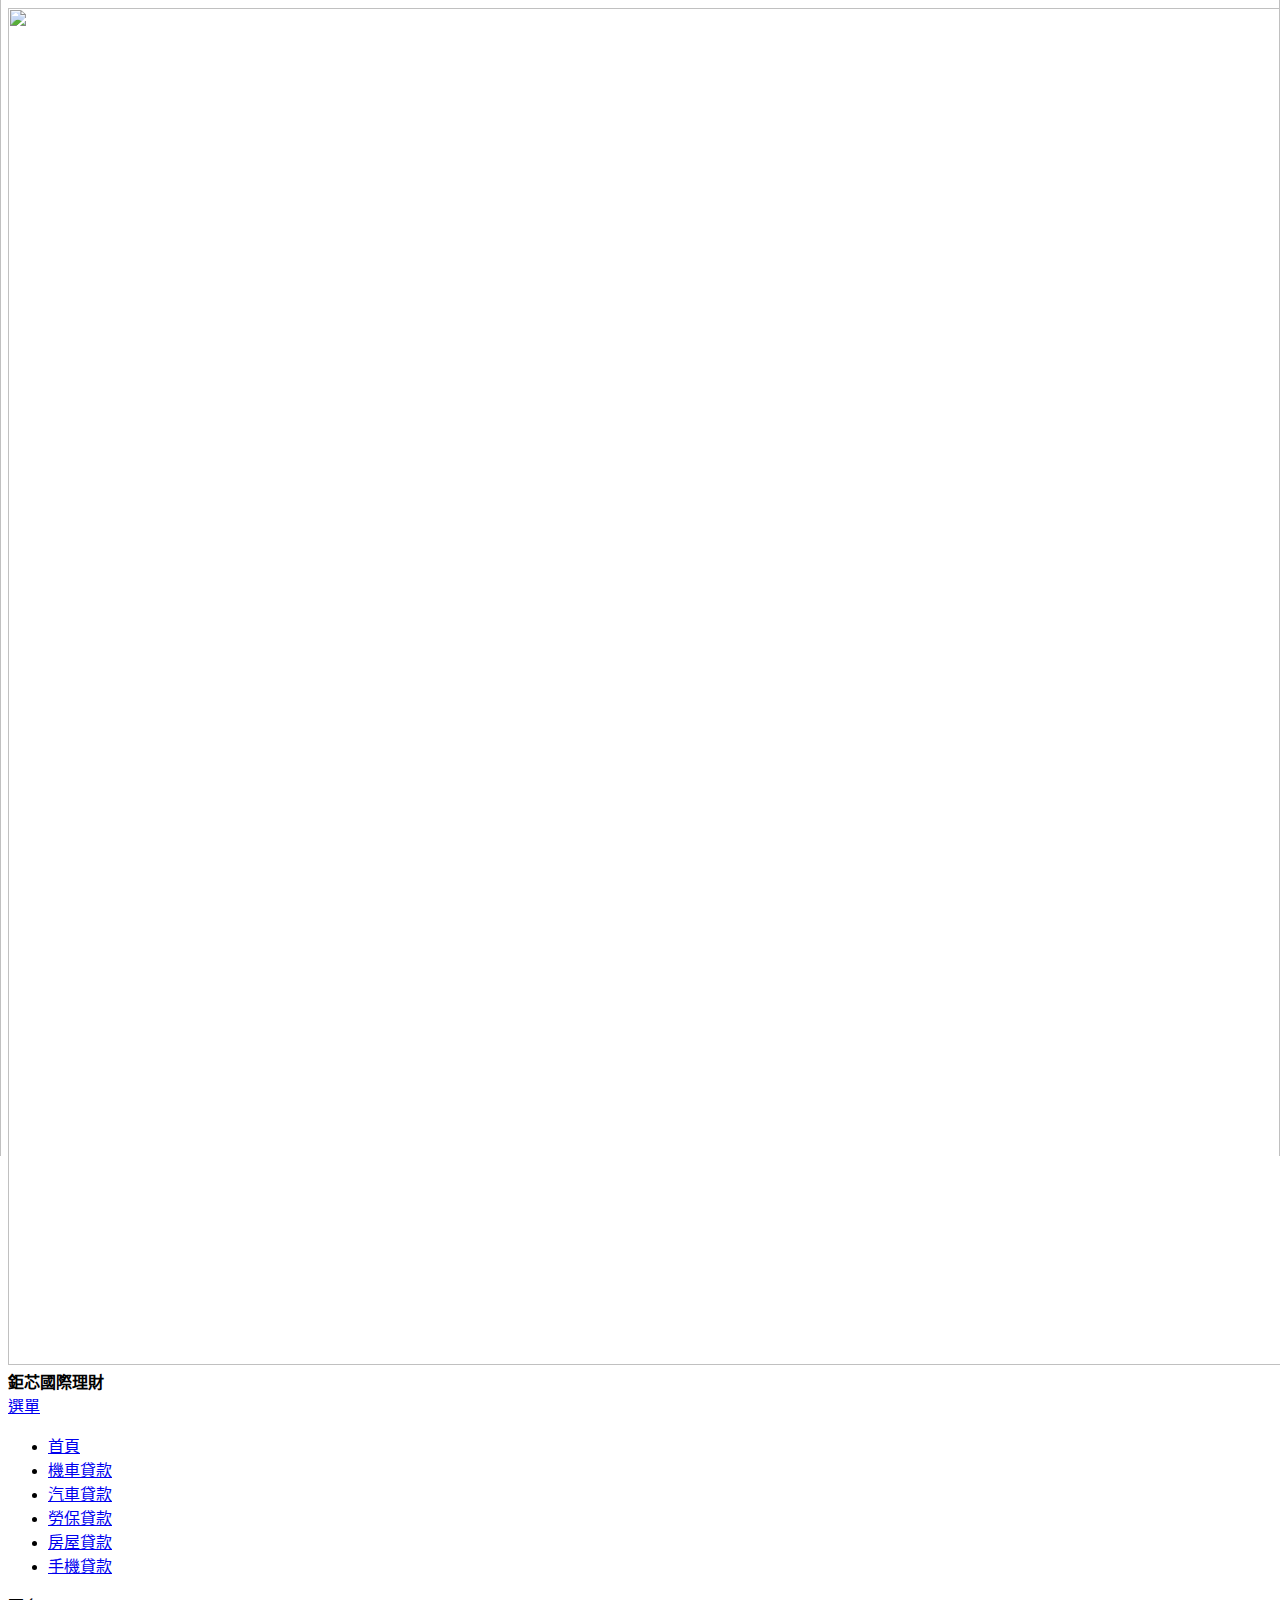
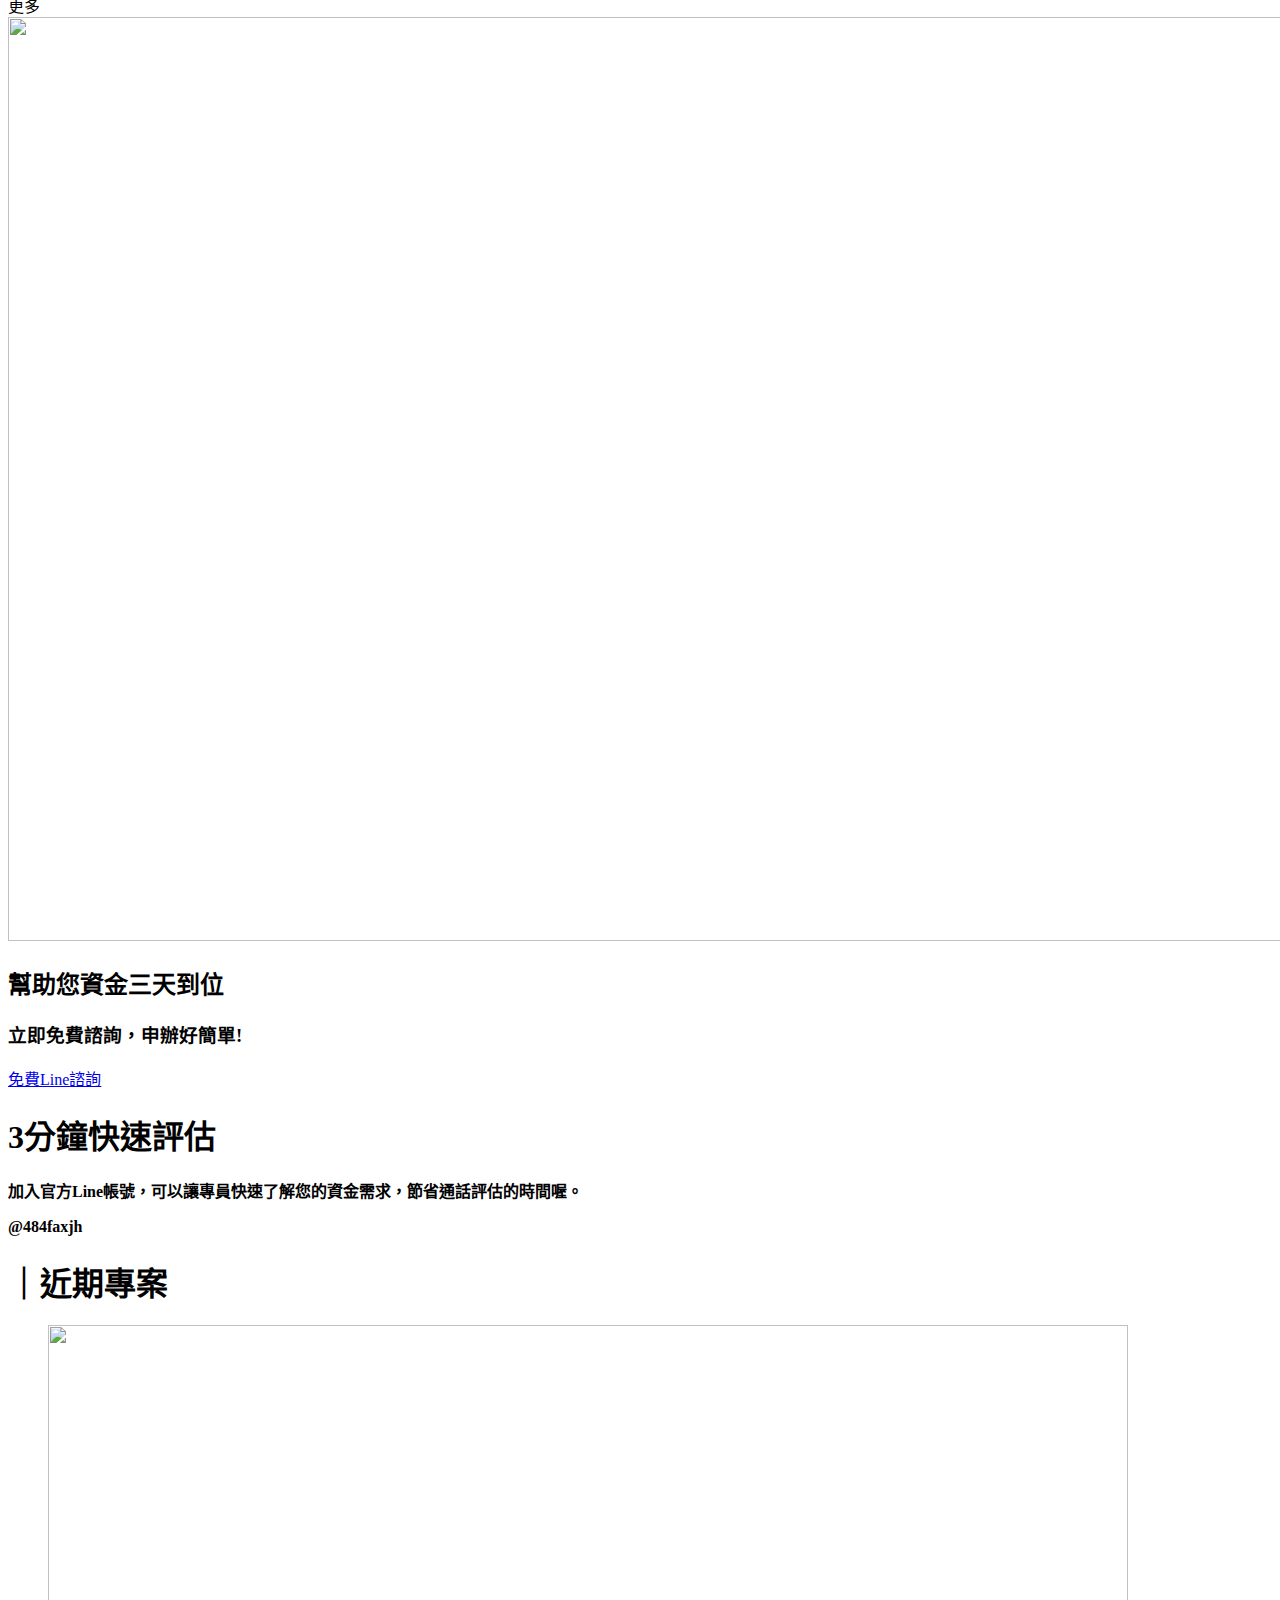
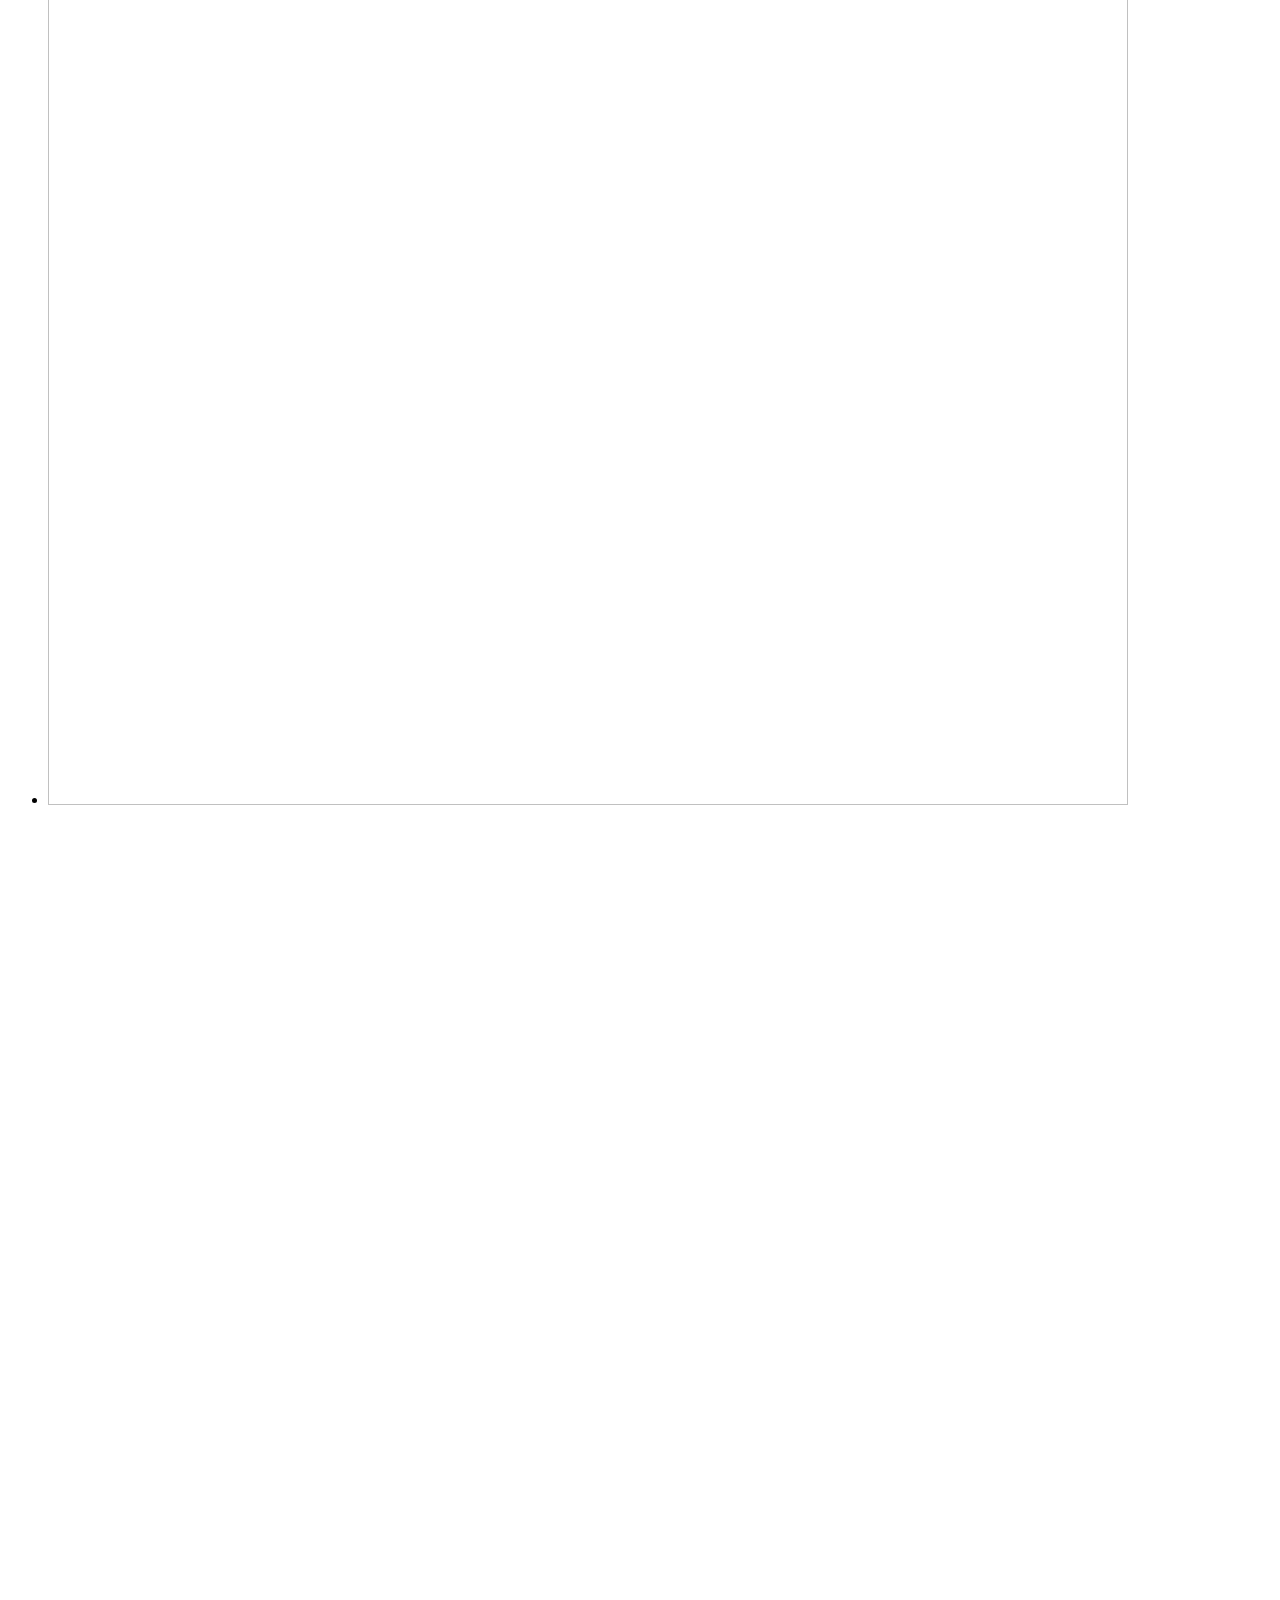
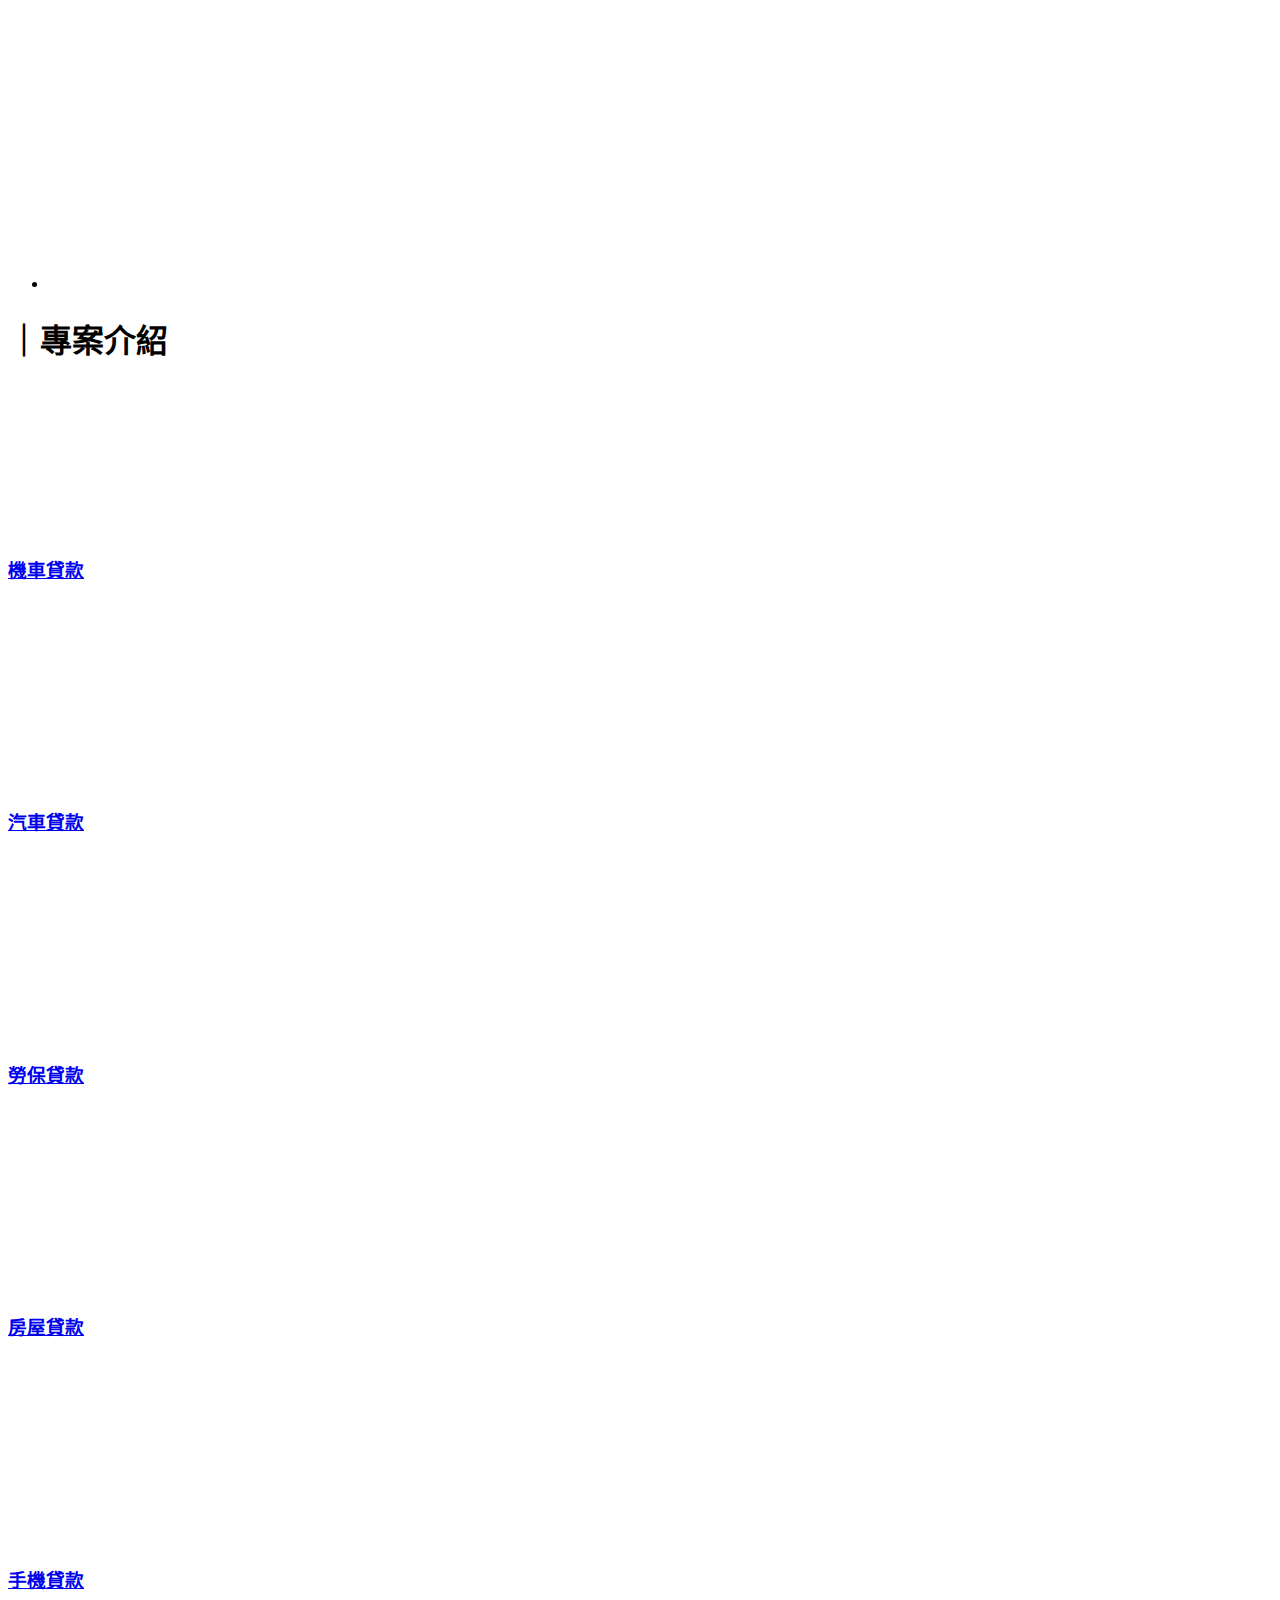
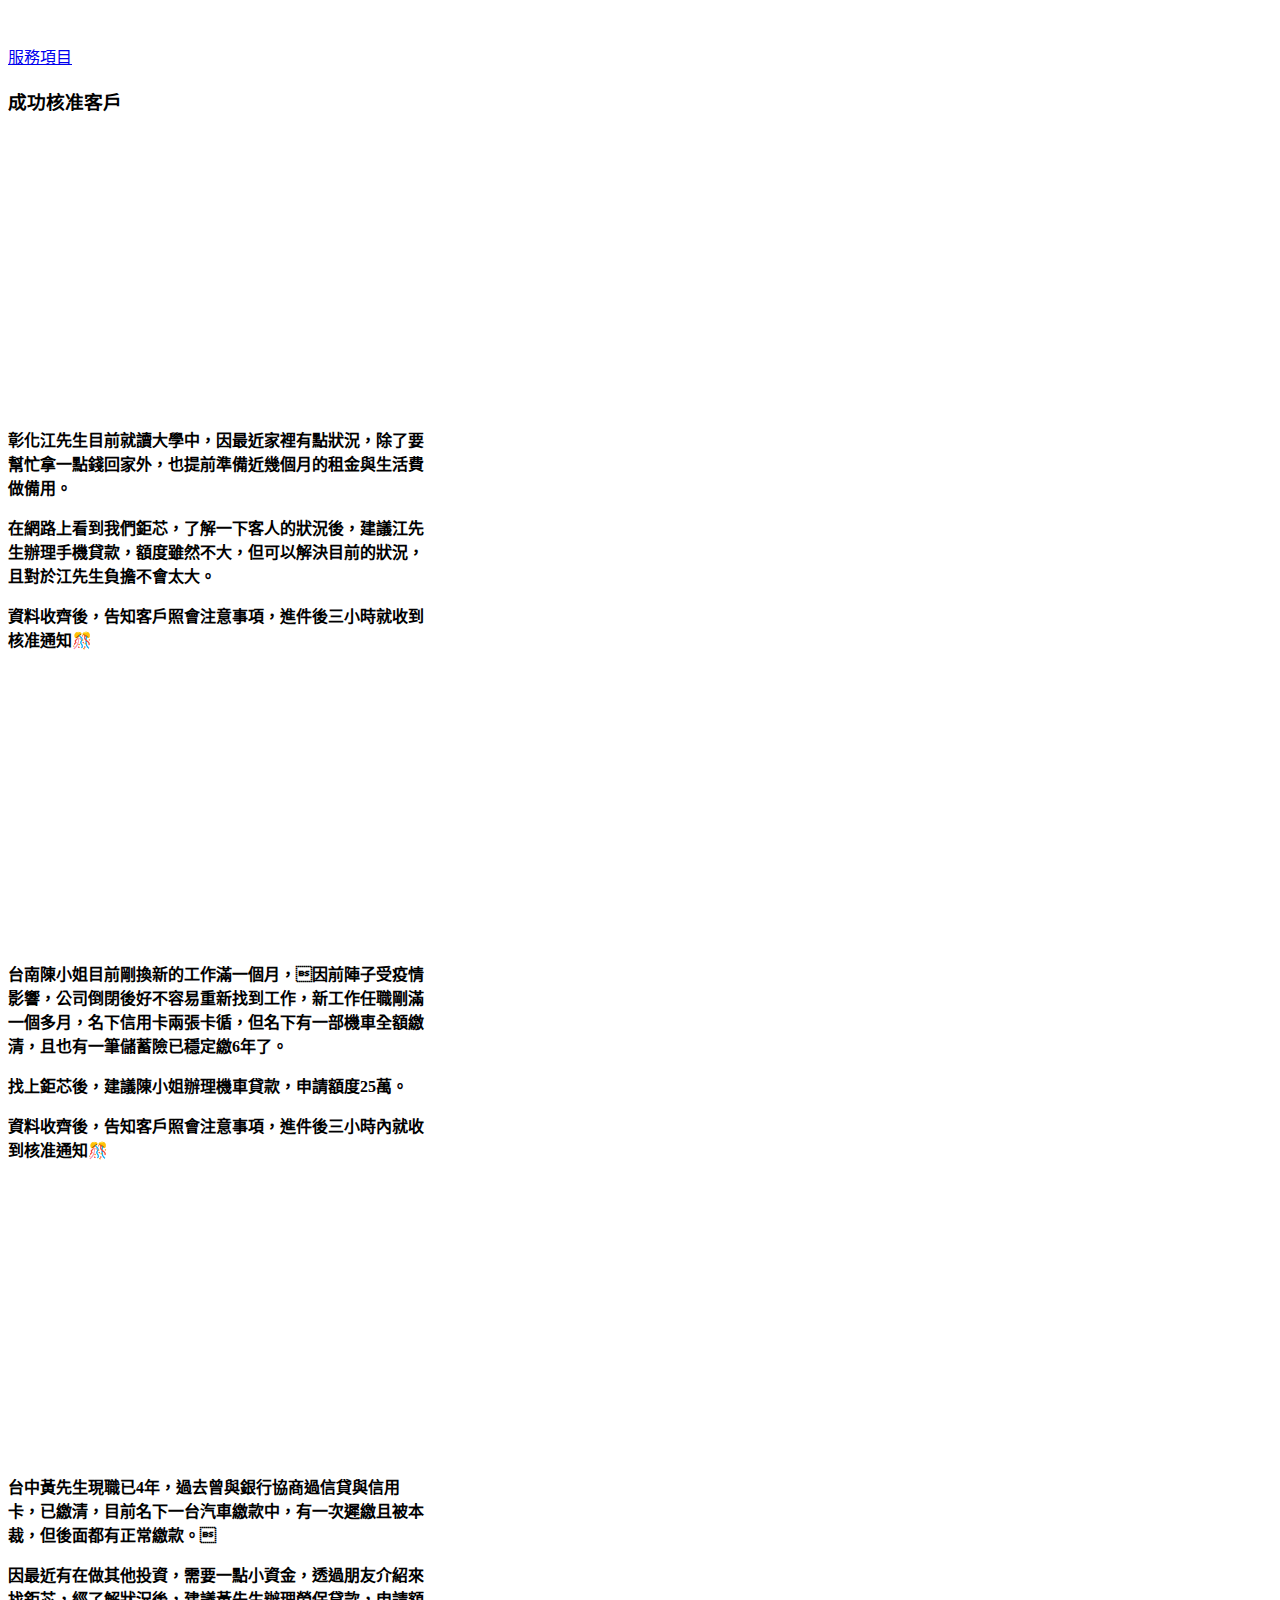
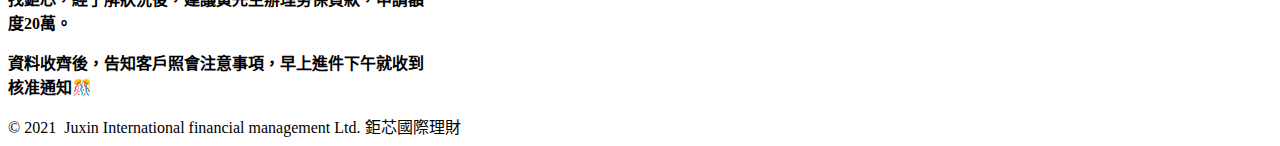
==== index.html @ 2538ffbf "base" ====
<!DOCTYPE html>
<html class="no-js" prefix="og: https://ogp.me/ns#" lang="zh-tw">
<head><link rel="preconnect" href="https://d1di2lzuh97fh2.cloudfront.net" crossorigin><link rel="preconnect" href="https://fonts.gstatic.com" crossorigin><meta charset="utf-8"><link rel="icon" href="https://d1di2lzuh97fh2.cloudfront.net/files/2d/2di/2div3h.svg?ph=caff1a51e2" type="image/svg+xml" sizes="any"><link rel="icon" href="https://d1di2lzuh97fh2.cloudfront.net/files/07/07f/07fzq8.svg?ph=caff1a51e2" type="image/svg+xml" sizes="16x16"><link rel="icon" href="https://d1di2lzuh97fh2.cloudfront.net/files/1j/1j3/1j3767.ico?ph=caff1a51e2"><link rel="apple-touch-icon" href="https://d1di2lzuh97fh2.cloudfront.net/files/1j/1j3/1j3767.ico?ph=caff1a51e2"><link rel="icon" href="https://d1di2lzuh97fh2.cloudfront.net/files/1j/1j3/1j3767.ico?ph=caff1a51e2">
  <meta http-equiv="X-UA-Compatible" content="IE=edge">
  <title>鉅芯國際理財</title>
  <meta name="viewport" content="width=device-width,initial-scale=1,viewport-fit=cover">
  <meta name="msapplication-tap-highlight" content="no">
  
  <link href="https://d1di2lzuh97fh2.cloudfront.net/files/04/04p/04pi85.css?ph=caff1a51e2" media="print" rel="stylesheet">
  <link href="https://d1di2lzuh97fh2.cloudfront.net/files/12/12c/12ce00.css?ph=caff1a51e2" media="screen and (min-width:100000em)" rel="stylesheet" data-type="cq" disabled>
  <link rel="stylesheet" href="https://d1di2lzuh97fh2.cloudfront.net/files/3b/3b3/3b3gq1.css?ph=caff1a51e2"><link rel="stylesheet" href="https://d1di2lzuh97fh2.cloudfront.net/files/0e/0e8/0e8clm.css?ph=caff1a51e2" media="screen and (min-width:37.5em)"><link rel="stylesheet" href="https://d1di2lzuh97fh2.cloudfront.net/files/0a/0ap/0ap7xy.css?ph=caff1a51e2" data-wnd_color_scheme_file=""><link rel="stylesheet" href="https://d1di2lzuh97fh2.cloudfront.net/files/22/223/2232if.css?ph=caff1a51e2" data-wnd_color_scheme_desktop_file="" media="screen and (min-width:37.5em)" disabled=""><link rel="stylesheet" href="https://d1di2lzuh97fh2.cloudfront.net/files/4f/4fn/4fn1kw.css?ph=caff1a51e2" data-wnd_additive_color_file=""><link rel="stylesheet" href="https://d1di2lzuh97fh2.cloudfront.net/files/13/13w/13wxdf.css?ph=caff1a51e2" data-wnd_typography_file=""><link rel="stylesheet" href="https://d1di2lzuh97fh2.cloudfront.net/files/32/32v/32v4gj.css?ph=caff1a51e2" data-wnd_typography_desktop_file="" media="screen and (min-width:37.5em)" disabled=""><script>(()=>{let e=!1;const t=()=>{if(!e&&window.innerWidth>=600){for(let e=0,t=document.querySelectorAll('head > link[href*="css"][media="screen and (min-width:37.5em)"]');e<t.length;e++)t[e].removeAttribute("disabled");e=!0}};t(),window.addEventListener("resize",t),"container"in document.documentElement.style||fetch(document.querySelector('head > link[data-type="cq"]').getAttribute("href")).then((e=>{e.text().then((e=>{const t=document.createElement("style");document.head.appendChild(t),t.appendChild(document.createTextNode(e)),import("https://d1di2lzuh97fh2.cloudfront.net/client/js.polyfill/container-query-polyfill.modern.js").then((()=>{let e=setInterval((function(){document.body&&(document.body.classList.add("cq-polyfill-loaded"),clearInterval(e))}),100)}))}))}))})()</script>
  <link rel="preload stylesheet" href="https://d1di2lzuh97fh2.cloudfront.net/files/0d/0ds/0dscwu.css?ph=caff1a51e2" as="style"><link rel="preload stylesheet" href="https://d1di2lzuh97fh2.cloudfront.net/files/12/125/1257mc.css?ph=caff1a51e2" as="style"><meta name="description" content="加入官方Line帳號，可以讓專員快速了解您的資金需求，節省通話評估的時間喔。"><meta name="keywords" content=""><meta name="generator" content="Webnode 2"><meta name="apple-mobile-web-app-capable" content="yes"><meta name="apple-mobile-web-app-status-bar-style" content="black"><meta name="format-detection" content="telephone=no">
  
  <meta property="og:url" content="https://shunyiguojilicaiyouxiangongsi4.webnode.tw/"><meta property="og:title" content="鉅芯國際理財"><meta property="og:type" content="article"><meta property="og:description" content="加入官方Line帳號，可以讓專員快速了解您的資金需求，節省通話評估的時間喔。"><meta property="og:site_name" content="鉅芯國際理財"><meta property="og:image" content="https://caff1a51e2.cbaul-cdnwnd.com/85d443aa04c57af9e4bdb349ef20e83f/200000238-126a6126a9/700/2.jpg?ph=caff1a51e2"><meta property="og:article:published_time" content="2023-04-29T00:00:00+0200"><meta name="robots" content="index,follow"><link rel="canonical" href="https://shunyiguojilicaiyouxiangongsi4.webnode.tw/"><script>window.checkAndChangeSvgColor=function(c){try{var a=document.getElementById(c);if(a){c=[["border","borderColor"],["outline","outlineColor"],["color","color"]];for(var h,b,d,f=[],e=0,m=c.length;e<m;e++)if(h=window.getComputedStyle(a)[c[e][1]].replace(/\s/g,"").match(/^rgb[a]?\(([0-9]{1,3}),([0-9]{1,3}),([0-9]{1,3})/i)){b="";for(var g=1;3>=g;g++)b+=("0"+parseInt(h[g],10).toString(16)).slice(-2);"0"===b.charAt(0)&&(d=parseInt(b.substr(0,2),16),d=Math.max(16,d),b=d.toString(16)+b.slice(-4));f.push(c[e][0]+"="+b)}if(f.length){var k=a.getAttribute("data-src"),l=k+(0>k.indexOf("?")?"?":"&")+f.join("&");a.src!=l&&(a.src=l,a.outerHTML=a.outerHTML)}}}catch(n){}};</script><script>
    window._gtmDataLayer = window._gtmDataLayer || [];
    (function(w,d,s,l,i){w[l]=w[l]||[];w[l].push({'gtm.start':new Date().getTime(),event:'gtm.js'});
      var f=d.getElementsByTagName(s)[0],j=d.createElement(s),dl=l!='dataLayer'?'&l='+l:'';
      j.async=true;j.src='https://www.googletagmanager.com/gtm.js?id='+i+dl;f.parentNode.insertBefore(j,f);})
    (window,document,'script','_gtmDataLayer','GTM-542MMSL');</script></head>
<body class="l wt-home ac-i ac-n l-default l-d-none b-btn-r b-btn-s-l b-btn-dbb b-btn-bw-2 img-d-r img-t-u img-h-o line-solid b-e-ds lbox-d c-s-s  wnd-free-bar-fixed  wnd-fe"><noscript>
  <iframe
    src="https://www.googletagmanager.com/ns.html?id=GTM-542MMSL"
    height="0"
    width="0"
    style="display:none;visibility:hidden"
  >
  </iframe>
</noscript>

<div class="wnd-page l-page cs-gray ac-141b1e ac-dark t-t-fs-m t-t-fw-l t-t-sp-n t-t-d-n t-s-fs-m t-s-fw-l t-s-sp-n t-s-d-n t-p-fs-m t-p-fw-l t-p-sp-n t-h-fs-m t-h-fw-l t-h-sp-n t-bq-fs-s t-bq-fw-l t-bq-sp-n t-bq-d-q t-btn-fw-l t-nav-fw-l t-pd-fw-s t-nav-tt-n" style=" margin-bottom: 0; " style="margin-bottom: 0;">
  <div class="l-w t cf t-16">
    <div class="l-bg cf">
      <div class="s-bg-l">
      
      
      </div>
    </div>
    <header class="l-h cf">
      <div class="sw cf">
        <div class="sw-c cf"><section data-space="true" class="s s-hn s-hn-default wnd-mt-classic wnd-na-c logo-classic sc-w   wnd-w-wider wnd-nh-m hm-hidden  wnd-nav-sticky menu-bottom">
          <div class="s-w">
            <div class="s-o">
              
              <div class="s-bg">
                <div class="s-bg-l">
                
                
                </div>
              </div>
              
              <div class="h-w h-f wnd-fixed">
                
                <div class="n-l initial-state">
                  <div class="s-c">
                    <div class="logo-block">
                      <div class="b b-l logo logo-default logo-nb zh-tw-wang-han-zong-xi-hei-ti-fan wnd-logo-with-text wnd-iar-1-1 logo-25 b-ls-m" id="wnd_LogoBlock_780828" data-wnd_mvc_type="wnd.fe.LogoBlock">
                        <div class="b-l-c logo-content">
                          
                          
                          <div class="b-l-image logo-image">
                            <div class="b-l-image-w logo-image-cell">
                              <picture><source type="image/webp" srcset="https://caff1a51e2.cbaul-cdnwnd.com/85d443aa04c57af9e4bdb349ef20e83f/200000219-e0b86e0b88/450/%E5%95%86%E6%A8%99.webp?ph=caff1a51e2 450w, https://caff1a51e2.cbaul-cdnwnd.com/85d443aa04c57af9e4bdb349ef20e83f/200000219-e0b86e0b88/700/%E5%95%86%E6%A8%99.webp?ph=caff1a51e2 700w, https://caff1a51e2.cbaul-cdnwnd.com/85d443aa04c57af9e4bdb349ef20e83f/200000219-e0b86e0b88/%E5%95%86%E6%A8%99.webp?ph=caff1a51e2 1920w" sizes="(min-width: 600px) 450px, (min-width: 360px) calc(100vw * 0.8), 100vw" ><img src="https://caff1a51e2.cbaul-cdnwnd.com/85d443aa04c57af9e4bdb349ef20e83f/200000000-abdd5abdd8/%E5%95%86%E6%A8%99.png?ph=caff1a51e2" alt="" width="1920" height="1357" class="wnd-logo-img" ></picture>
                            </div>
                          </div>
                          
                          
                          
                          <div class="b-l-br logo-br"></div>
                          
                          <div class="b-l-text logo-text-wrapper">
                            <div class="b-l-text-w logo-text">
                              <span class="b-l-text-c logo-text-cell"><font class="wnd-font-size-130"><strong>鉅芯國際理財</strong></font></span>
                            </div>
                          </div>
                        
                        
                        </div>
                      </div>
                    </div>
                    <div class="cart-and-mobile">
                      
                      
                      
                      
                      <div id="menu-mobile">
                        <a href="#" id="menu-submit"><span></span>選單</a>
                      </div>
                    </div>
                    
                    <div id="menu-slider">
                      <div id="menu-block">
                        <nav id="menu" data-align="centered" class="centered" data-type="sliding"><div class="menu-font menu-wrapper">
                          <a href="#" class="menu-close" rel="nofollow" title="Close Menu"></a>
                          <ul class="level-1">
                            <li class="wnd-active   wnd-homepage">
                              <a class="menu-item" href="index.html"><span class="menu-item-text">首頁</span></a>
                            
                            </li><li>
                            <a class="menu-item" href="%e6%8e%a8%e8%96%a6/index.html"><span class="menu-item-text">機車貸款</span></a>
                          
                          </li><li>
                            <a class="menu-item" href="%e6%88%91%e5%80%91%e7%9a%84%e6%9c%8d%e5%8b%99/index.html"><span class="menu-item-text">汽車貸款</span></a>
                          
                          </li><li>
                            <a class="menu-item" href="%e8%81%af%e7%b5%a1%e8%b3%87%e8%a8%8a/index.html"><span class="menu-item-text">勞保貸款</span></a>
                          
                          </li><li>
                            <a class="menu-item" href="%e9%a6%ac%e4%b8%8a%e8%a9%95%e4%bc%b0/index.html"><span class="menu-item-text">房屋貸款</span></a>
                          
                          </li><li>
                            <a class="menu-item" href="%e6%89%8b%e6%a9%9f%e8%b2%b8%e6%ac%be/index.html"><span class="menu-item-text">手機貸款</span></a>
                          
                          </li>
                          </ul>
                          <span class="more-text">更多</span>
                        </div></nav>
                      </div>
                    </div>
                  
                  </div>
                </div>
              
              </div>
            
            </div>
          </div>
        </section></div>
      </div>
    </header>
    <main class="l-m cf">
      <div class="sw cf">
        <div class="sw-c cf"><section class="s s-hm s-hm-hidden wnd-h-hidden cf sc-w   hn-default"></section><section class="s s-hc s-hc-claim-box cf sc-m wnd-background-image  wnd-w-narrow wnd-s-higher wnd-hh-auto wnd-p-cc">
          <div class="s-w cf">
            <div class="s-o cf">
              <div class="s-bg cf">
                <div class="s-bg-l wnd-background-image fx-none bgpos-center-center bgatt-scroll">
                  <picture><source type="image/webp" srcset="https://caff1a51e2.cbaul-cdnwnd.com/85d443aa04c57af9e4bdb349ef20e83f/200000265-258de258e1/700/Shun%20Yi.webp?ph=caff1a51e2 700w, https://caff1a51e2.cbaul-cdnwnd.com/85d443aa04c57af9e4bdb349ef20e83f/200000265-258de258e1/Shun%20Yi.webp?ph=caff1a51e2 1640w, https://caff1a51e2.cbaul-cdnwnd.com/85d443aa04c57af9e4bdb349ef20e83f/200000265-258de258e1/Shun%20Yi.webp?ph=caff1a51e2 2x" sizes="100vw" ><img src="https://caff1a51e2.cbaul-cdnwnd.com/85d443aa04c57af9e4bdb349ef20e83f/200000264-6889a6889e/Shun%20Yi.jpg?ph=caff1a51e2" width="1640" height="924" alt="" loading="lazy" ></picture>
                
                </div>
              </div>
              <div class="s-c cf">
                <div class="s-hc-c">
                  <div class="s-hc-c-b sc-m">
                    <div class="s-hc-c-b-i">
                      <h2 class="s-hc-claim claim i-a"><span class="sit b claim-default claim-nb zh-tw-wang-han-zong-xi-hei-ti-fan claim-46">
	<span class="sit-w"><span class="sit-c"><strong>幫助您資金三天到位</strong><br></span></span>
</span></h2>
                      <h3 class="s-hc-claim claim i-a"><span class="sit b claim-borders claim-nb wnd-font-size-20 zh-tw-wang-han-zong-xi-hei-ti-fan claim-46">
	<span class="sit-w"><span class="sit-c">立即免費諮詢，申辦好簡單!<br></span></span>
</span></h3>
                      <div class="b b-s b-s-t150 b-s-b150 b-btn b-btn-2">
                        <div class="b-btn-c i-a">
                          <a class="b-btn-l" href="https://page.line.me/484faxjh" rel="nofollow" target="_blank">
                            <span class="b-btn-t">免費Line諮詢</span>
                          </a>
                        </div>
                      </div>
                    </div>
                  </div>
                </div>
              </div>
            </div>
          </div>
        </section><section class="s s-basic cf sc-w   wnd-w-default wnd-s-higher wnd-h-auto">
          <div class="s-w cf">
            <div class="s-o s-fs cf">
              <div class="s-bg cf">
                <div class="s-bg-l">
                
                
                </div>
              </div>
              <div class="s-c s-fs cf">
                <div class="ez cf wnd-no-cols">
                  <div class="ez-c"><div class="b b-text cf">
                    <div class="b-c b-text-c b-s b-s-t60 b-s-b60 b-cs cf"><h1 class="wnd-align-left"><strong><font class="wsw-41">3分鐘快速評估</font></strong></h1>
                      
                      <p><font class="wsw-48"><strong>加入官方Line帳號，可以讓專員快速了解您的資金需求，節省通話評估的時間喔。&nbsp;</strong>&nbsp;</font></p><p><strong><font class="wsw-48">@484faxjh</font></strong></p>
                    </div>
                  </div></div>
                </div>
              </div>
            </div>
          </div>
        </section><section class="s s-basic cf sc-ml wnd-background-pattern  wnd-w-default wnd-s-higher wnd-h-auto">
          <div class="s-w cf">
            <div class="s-o s-fs cf">
              <div class="s-bg cf">
                <div class="s-bg-l wnd-background-pattern  bgpos-center-center bgatt-scroll" style="background-image:url('https://d1di2lzuh97fh2.cloudfront.net/files/4c/4cc/4cc0gu.png?ph=caff1a51e2')">
                
                
                </div>
              </div>
              <div class="s-c s-fs cf">
                <div class="ez cf">
                  <div class="ez-c"><div class="cw cf">
                    <div class="cw-c cf">
                      <div class="c cf" style="width:100%;">
                      <div class="c-c cf"><div class="b b-text cf">
                        <div class="b-c b-text-c b-s b-s-t60 b-s-b60 b-cs cf"><h1 class="wnd-align-left"><strong><font class="wsw-02">｜近期專案</font></strong></h1></div>
                      </div><div class="b-gal b-gal-slideshow b b-s" id="wnd_PhotoGalleryBlock_74122">
                        <div class="b-gal-c b-gal-w">
                          
                          <ul class="b-gal-list">
                            
                            <li class="b-gal-item wnd-orientation-square">
                            <a class="b-gal-a litebox" data-litebox-group="gallery" data-litebox-text="" href="https://caff1a51e2.cbaul-cdnwnd.com/85d443aa04c57af9e4bdb349ef20e83f/200000240-7a4787a47c/4.jpg?ph=caff1a51e2" rel="nofollow" width="1080" height="1080">
                              <div class="b-gal-img-outer">
                                <div class="b-gal-img-transition">
                                  <div class="b-gal-img cf">
                                    <div class="b-gal-img-pos">
                                      <div class="b-gal-img-wrap">
                                        <picture><source type="image/webp" srcset="https://caff1a51e2.cbaul-cdnwnd.com/85d443aa04c57af9e4bdb349ef20e83f/200000241-b29f4b29f7/450/4.webp?ph=caff1a51e2 450w, https://caff1a51e2.cbaul-cdnwnd.com/85d443aa04c57af9e4bdb349ef20e83f/200000241-b29f4b29f7/700/4.webp?ph=caff1a51e2 700w, https://caff1a51e2.cbaul-cdnwnd.com/85d443aa04c57af9e4bdb349ef20e83f/200000241-b29f4b29f7/4.webp?ph=caff1a51e2 1080w" sizes="100vw" ><img src="https://caff1a51e2.cbaul-cdnwnd.com/85d443aa04c57af9e4bdb349ef20e83f/200000240-7a4787a47c/4.jpg?ph=caff1a51e2" alt="" width="1080" height="1080" loading="lazy" ></picture>
                                      </div>
                                    </div>
                                  </div>
                                </div>
                                <div class="b-gal-t cf"><span><span></span></span></div>
                              </div>
                            </a>
                          </li>
                            <li class="b-gal-item wnd-orientation-square">
                            <a class="b-gal-a litebox" data-litebox-group="gallery" data-litebox-text="" href="https://caff1a51e2.cbaul-cdnwnd.com/85d443aa04c57af9e4bdb349ef20e83f/200000236-309d9309dc/7.jpg?ph=caff1a51e2" rel="nofollow" width="1080" height="1080">
                              <div class="b-gal-img-outer">
                                <div class="b-gal-img-transition">
                                  <div class="b-gal-img cf">
                                    <div class="b-gal-img-pos">
                                      <div class="b-gal-img-wrap">
                                        <picture><source type="image/webp" srcset="https://caff1a51e2.cbaul-cdnwnd.com/85d443aa04c57af9e4bdb349ef20e83f/200000237-73a1073a15/450/7.webp?ph=caff1a51e2 450w, https://caff1a51e2.cbaul-cdnwnd.com/85d443aa04c57af9e4bdb349ef20e83f/200000237-73a1073a15/700/7.webp?ph=caff1a51e2 700w, https://caff1a51e2.cbaul-cdnwnd.com/85d443aa04c57af9e4bdb349ef20e83f/200000237-73a1073a15/7.webp?ph=caff1a51e2 1080w" sizes="100vw" ><img src="https://caff1a51e2.cbaul-cdnwnd.com/85d443aa04c57af9e4bdb349ef20e83f/200000236-309d9309dc/7.jpg?ph=caff1a51e2" alt="" width="1080" height="1080" loading="lazy" ></picture>
                                      </div>
                                    </div>
                                  </div>
                                </div>
                                <div class="b-gal-t cf"><span><span></span></span></div>
                              </div>
                            </a>
                          </li>
                            
                          </ul>
                          
                          <div class="b-gal-arrow-prev arrow arrow-prev">
                            <div class="arrow-submit"></div>
                          </div>
                          <div class="b-gal-arrow-next arrow arrow-next">
                            <div class="arrow-submit"></div>
                          </div>
                        </div>
                        
                        <div class="b-gal-nav dots cf">
                          <div class="b-gal-nav-content dots-content cf"></div>
                        </div>
                      
                      
                      </div></div>
                    </div>
                    </div>
                  </div>
                  </div>
                </div>
              </div>
            </div>
          </div>
        </section><section class="s s-basic cf sc-w   wnd-w-default wnd-s-higher wnd-h-auto">
          <div class="s-w cf">
            <div class="s-o s-fs cf">
              <div class="s-bg cf">
                <div class="s-bg-l">
                
                
                </div>
              </div>
              <div class="s-c s-fs cf">
                <div class="ez cf wnd-no-cols">
                  <div class="ez-c"><div class="b b-text cf">
                    <div class="b-c b-text-c b-s b-s-t60 b-s-b60 b-cs cf"><h1><strong>｜專案介紹</strong></h1> </div>
                  </div><div class="mt mt-image-top img-s-c b-s-t50 b-s-b50 b-s-l0 b-s-r0 cf grid-3">
                    <div class="mt-container">
                      <div class="mt-item cf">
                        <a href="%e6%8e%a8%e8%96%a6/index.html">
                          <div class="b-img b-img-default b b-s cf wnd-orientation-square wnd-type-icon" style="" id="wnd_ImageBlock_862373">
                            <div class="b-img-w">
                              <div class="b-img-c">
                                
                                <embed id="wnd_ImageBlock_862373_img" alt="" style="" data-src="https://d1di2lzuh97fh2.cloudfront.net/files/3d/3d4/3d47pe.svg?ph=caff1a51e2" type="image/svg+xml">
                                <script>checkAndChangeSvgColor('wnd_ImageBlock_862373_img');</script></div>
                            
                            </div>
                          </div>
                          <div class="b b-text cf">
                            <div class="b-c b-text-c b-s b-s-t60 b-s-b60 b-cs cf"><h3>機車貸款</h3>
                              
                              <p><br></p>
                            </div>
                          </div>
                        </a>
                      </div><div class="mt-item cf">
                      <a href="%e6%88%91%e5%80%91%e7%9a%84%e6%9c%8d%e5%8b%99/index.html">
                        <div class="b-img b-img-default b b-s cf wnd-orientation-square wnd-type-icon" style="" id="wnd_ImageBlock_153665">
                          <div class="b-img-w">
                            <div class="b-img-c">
                              
                              <embed id="wnd_ImageBlock_153665_img" alt="" style="" data-src="https://d1di2lzuh97fh2.cloudfront.net/files/1i/1i4/1i4zwu.svg?ph=caff1a51e2" type="image/svg+xml">
                              <script>checkAndChangeSvgColor('wnd_ImageBlock_153665_img');</script></div>
                          
                          </div>
                        </div>
                        <div class="b b-text cf">
                          <div class="b-c b-text-c b-s b-s-t60 b-s-b60 b-cs cf"><h3>汽車貸款</h3>
                            
                            <p><br></p>
                          </div>
                        </div>
                      </a>
                    </div><div class="mt-item cf">
                      <a href="%e8%81%af%e7%b5%a1%e8%b3%87%e8%a8%8a/index.html">
                        <div class="b-img b-img-default b b-s cf wnd-orientation-square wnd-type-icon" style="" id="wnd_ImageBlock_531812514">
                          <div class="b-img-w">
                            <div class="b-img-c">
                              
                              <embed id="wnd_ImageBlock_531812514_img" alt="" style="" data-src="https://d1di2lzuh97fh2.cloudfront.net/files/0r/0ru/0ru7eq.svg?ph=caff1a51e2" type="image/svg+xml">
                              <script>checkAndChangeSvgColor('wnd_ImageBlock_531812514_img');</script></div>
                          
                          </div>
                        </div>
                        <div class="b b-text cf">
                          <div class="b-c b-text-c b-s b-s-t60 b-s-b60 b-cs cf"><h3>勞保貸款</h3>
                            
                            <p><br></p>
                          </div>
                        </div>
                      </a>
                    </div><div class="mt-item cf">
                      <a href="%e9%a6%ac%e4%b8%8a%e8%a9%95%e4%bc%b0/index.html">
                        <div class="b-img b-img-default b b-s cf wnd-orientation-square wnd-type-icon" style="" id="wnd_ImageBlock_43607">
                          <div class="b-img-w">
                            <div class="b-img-c">
                              
                              <embed id="wnd_ImageBlock_43607_img" alt="" style="" data-src="https://d1di2lzuh97fh2.cloudfront.net/files/3p/3p9/3p9ym6.svg?ph=caff1a51e2" type="image/svg+xml">
                              <script>checkAndChangeSvgColor('wnd_ImageBlock_43607_img');</script></div>
                          
                          </div>
                        </div>
                        <div class="b b-text cf">
                          <div class="b-c b-text-c b-s b-s-t60 b-s-b60 b-cs cf"><h3>房屋貸款</h3>
                            
                            <p><br></p>
                          </div>
                        </div>
                      </a>
                    </div><div class="mt-item cf">
                      <a href="%e6%89%8b%e6%a9%9f%e8%b2%b8%e6%ac%be/index.html">
                        <div class="b-img b-img-default b b-s cf wnd-orientation-square wnd-type-icon" style="" id="wnd_ImageBlock_454219140">
                          <div class="b-img-w">
                            <div class="b-img-c">
                              
                              <embed id="wnd_ImageBlock_454219140_img" alt="" style="" data-src="https://d1di2lzuh97fh2.cloudfront.net/files/1l/1la/1la27f.svg?ph=caff1a51e2" type="image/svg+xml">
                              <script>checkAndChangeSvgColor('wnd_ImageBlock_454219140_img');</script></div>
                          
                          </div>
                        </div>
                        <div class="b b-text cf">
                          <div class="b-c b-text-c b-s b-s-t60 b-s-b60 b-cs cf"><h3>手機貸款</h3>
                            
                            <p><br></p>
                          </div>
                        </div>
                      </a>
                    </div>
                    </div>
                  </div><div class="b b-s b-s-t150 b-s-b150 b-btn b-btn-3 wnd-align-center">
                    <div class="b-btn-c i-a">
                      <a class="b-btn-l" href="%e6%88%91%e5%80%91%e7%9a%84%e6%9c%8d%e5%8b%99/index.html">
                        <span class="b-btn-t">服務項目</span>
                      </a>
                    </div>
                  </div></div>
                </div>
              </div>
            </div>
          </div>
        </section><section class="s s-basic cf sc-w   wnd-w-default wnd-s-higher wnd-h-auto">
          <div class="s-w cf">
            <div class="s-o s-fs cf">
              <div class="s-bg cf">
                <div class="s-bg-l">
                
                
                </div>
              </div>
              <div class="s-c s-fs cf">
                <div class="ez cf">
                  <div class="ez-c"><div class="b b-text cf">
                    <div class="b-c b-text-c b-s b-s-t60 b-s-b60 b-cs cf"><h3 class="wnd-align-center"><strong><font class="wnd-font-size-150 wsw-02">成功核准客戶</font></strong></h3>
                    </div>
                  </div><div class="cw cf">
                    <div class="cw-c cf"><div class="c cf" style="width:33.333%;">
                      <div class="c-c cf"><div class="b-img b-img-default b b-s cf wnd-orientation-square wnd-type-image img-s-n" style="margin-left:0;margin-right:0;" id="wnd_ImageBlock_288064885">
                        <div class="b-img-w">
                          <div class="b-img-c" style="padding-bottom:66.06%;text-align:center;">
                            <picture><source type="image/webp" srcset="https://caff1a51e2.cbaul-cdnwnd.com/85d443aa04c57af9e4bdb349ef20e83f/200000191-44fa744fab/450/6%E8%90%AC-7.webp?ph=caff1a51e2 450w, https://caff1a51e2.cbaul-cdnwnd.com/85d443aa04c57af9e4bdb349ef20e83f/200000191-44fa744fab/700/6%E8%90%AC-7.webp?ph=caff1a51e2 700w, https://caff1a51e2.cbaul-cdnwnd.com/85d443aa04c57af9e4bdb349ef20e83f/200000191-44fa744fab/6%E8%90%AC-7.webp?ph=caff1a51e2 1200w" sizes="(min-width: 600px) calc(100vw * 0.75), 100vw" ><img id="wnd_ImageBlock_288064885_img" src="https://caff1a51e2.cbaul-cdnwnd.com/85d443aa04c57af9e4bdb349ef20e83f/200000142-80b8480b86/6%E8%90%AC-7.jpg?ph=caff1a51e2" alt="" width="1200" height="1200" loading="lazy" style="top:-22.76%;left:0%;width:100%;height:151.2077294686%;position:absolute;" ></picture>
                          </div>
                        
                        </div>
                      </div><div class="b b-text cf">
                        <div class="b-c b-text-c b-s b-s-t60 b-s-b60 b-cs cf"><p><strong>彰化江先生目前就讀大學中，因最近家裡有點狀況，除了要幫忙拿一點錢回家外，也提前準備近幾個月的租金與生活費做備用。</strong></p><p><strong>在網路上看到我們鉅芯，了解一下客人的狀況後，建議江先生辦理手機貸款，額度雖然不大，但可以解決目前的狀況，且對於江先生負擔不會太大。</strong></p><p><strong>資料收齊後，告知客戶照會注意事項，進件後三小時就收到核准通知🎊</strong></p>
                        </div>
                      </div></div>
                    </div><div class="c cf" style="width:33.333%;">
                      <div class="c-c cf"><div class="b-img b-img-default b b-s cf wnd-orientation-square wnd-type-image img-s-n" style="margin-left:0;margin-right:0;" id="wnd_ImageBlock_583555024">
                        <div class="b-img-w">
                          <div class="b-img-c" style="padding-bottom:66.06%;text-align:center;">
                            <picture><source type="image/webp" srcset="https://caff1a51e2.cbaul-cdnwnd.com/85d443aa04c57af9e4bdb349ef20e83f/200000192-cd572cd576/450/20%E8%90%AC-7.webp?ph=caff1a51e2 450w, https://caff1a51e2.cbaul-cdnwnd.com/85d443aa04c57af9e4bdb349ef20e83f/200000192-cd572cd576/700/20%E8%90%AC-7.webp?ph=caff1a51e2 700w, https://caff1a51e2.cbaul-cdnwnd.com/85d443aa04c57af9e4bdb349ef20e83f/200000192-cd572cd576/20%E8%90%AC-7.webp?ph=caff1a51e2 1200w" sizes="(min-width: 600px) calc(100vw * 0.75), 100vw" ><img id="wnd_ImageBlock_583555024_img" src="https://caff1a51e2.cbaul-cdnwnd.com/85d443aa04c57af9e4bdb349ef20e83f/200000143-7e6fc7e6fe/20%E8%90%AC-7.jpg?ph=caff1a51e2" alt="" width="1200" height="1200" loading="lazy" style="top:-25.6%;left:0%;width:100%;height:151.2077294686%;position:absolute;" ></picture>
                          </div>
                        
                        </div>
                      </div><div class="b b-text cf">
                        <div class="b-c b-text-c b-s b-s-t60 b-s-b60 b-cs cf"><p><strong>台南陳小姐目前剛換新的工作滿一個月，因前陣子受疫情影響，公司倒閉後好不容易重新找到工作，新工作任職剛滿一個多月，名下信用卡兩張卡循，但名下有一部機車全額繳清，且也有一筆儲蓄險已穩定繳6年了。</strong></p><p><strong>找上鉅芯後，建議陳小姐辦理機車貸款，申請額度25萬。</strong></p><p><strong>資料收齊後，告知客戶照會注意事項，進件後三小時內就收到核准通知🎊</strong><br></p>
                        </div>
                      </div></div>
                    </div><div class="c cf" style="width:33.334%;">
                      <div class="c-c cf"><div class="b-img b-img-default b b-s cf wnd-orientation-square wnd-type-image img-s-n" style="margin-left:0;margin-right:0;" id="wnd_ImageBlock_164034487">
                        <div class="b-img-w">
                          <div class="b-img-c" style="padding-bottom:66.58%;text-align:center;">
                            <picture><source type="image/webp" srcset="https://caff1a51e2.cbaul-cdnwnd.com/85d443aa04c57af9e4bdb349ef20e83f/200000193-d7cb9d7cbb/450/20%E8%90%AC-10.webp?ph=caff1a51e2 450w, https://caff1a51e2.cbaul-cdnwnd.com/85d443aa04c57af9e4bdb349ef20e83f/200000193-d7cb9d7cbb/700/20%E8%90%AC-10.webp?ph=caff1a51e2 700w, https://caff1a51e2.cbaul-cdnwnd.com/85d443aa04c57af9e4bdb349ef20e83f/200000193-d7cb9d7cbb/20%E8%90%AC-10.webp?ph=caff1a51e2 1200w" sizes="(min-width: 600px) calc(100vw * 0.75), 100vw" ><img id="wnd_ImageBlock_164034487_img" src="https://caff1a51e2.cbaul-cdnwnd.com/85d443aa04c57af9e4bdb349ef20e83f/200000145-a1443a1445/20%E8%90%AC-10.jpg?ph=caff1a51e2" alt="" width="1200" height="1200" loading="lazy" style="top:-21.79%;left:0%;width:100%;height:143.57798165138%;position:absolute;" ></picture>
                          </div>
                        
                        </div>
                      </div><div class="b b-text cf">
                        <div class="b-c b-text-c b-s b-s-t60 b-s-b60 b-cs cf"><p><strong>台中黃先生現職已4年，過去曾與銀行協商過信貸與信用卡，已繳清，目前名下一台汽車繳款中，有一次遲繳且被本裁，但後面都有正常繳款。</strong></p><p><strong>因最近有在做其他投資，需要一點小資金，透過朋友介紹來找鉅芯，經了解狀況後，建議黃先生辦理勞保貸款，申請額度20萬。</strong></p><p><strong>資料收齊後，告知客戶照會注意事項，早上進件下午就收到核准通知🎊</strong></p>
                        </div>
                      </div></div>
                    </div></div>
                  </div></div>
                </div>
              </div>
            </div>
          </div>
        </section></div>
      </div>
    </main>
    <footer class="l-f cf">
      <div class="sw cf">
        <div class="sw-c cf"><section data-wn-border-element="s-f-border" class="s s-f s-f-double s-f-simple sc-cs  sc-al wnd-w-default wnd-s-higher">
          <div class="s-w">
            <div class="s-o">
              <div class="s-bg">
                <div class="s-bg-l">
                
                
                </div>
              </div>
              <div class="s-c s-f-l-w s-f-border">
                <div class="s-f-l b-s b-s-t0 b-s-b0">
                  <div class="s-f-l-c s-f-l-c-first">
                    <div class="s-f-cr"><span class="it b link">
	<span class="it-c">© 2021&nbsp; Juxin International financial management Ltd. 鉅芯國際理財</span>
</span></div>
                    
                  </div>
                  <div class="s-f-l-c s-f-l-c-last">
                    <div class="s-f-l-c-w">
                      <div class="s-f-lang lang-select cf">
                      
                      </div>
                      <div class="s-f-ccy ccy-select cf">
                      
                      </div>
                    </div>
                  </div>
                </div>
              </div>
            </div>
          </div>
        </section></div>
      </div>
    </footer>
  </div>
</div>


<script src="https://d1di2lzuh97fh2.cloudfront.net/files/03/03r/03re6a.js?ph=caff1a51e2" crossorigin="anonymous" type="module"></script><script>document.querySelector(".wnd-fe")&&[...document.querySelectorAll(".c")].forEach((e=>{const t=e.querySelector(".b-text:only-child");t&&""===t.querySelector(".b-text-c").innerText&&e.classList.add("column-empty")}))</script>


<script src="https://d1di2lzuh97fh2.cloudfront.net/client.fe/js.compiled/lang.zh-tw.1267.js?ph=caff1a51e2" crossorigin="anonymous"></script><script src="https://d1di2lzuh97fh2.cloudfront.net/client.fe/js.compiled/compiled.multi.2-1614.js?ph=caff1a51e2" crossorigin="anonymous"></script><script>var wnd = wnd || {};wnd.$data = {"image_content_items":{"wnd_ThumbnailBlock_558466":{"id":"wnd_ThumbnailBlock_558466","type":"wnd.pc.ThumbnailBlock"},"wnd_HeaderSection_header_main_78177":{"id":"wnd_HeaderSection_header_main_78177","type":"wnd.pc.HeaderSection"},"wnd_ImageBlock_115516":{"id":"wnd_ImageBlock_115516","type":"wnd.pc.ImageBlock"},"wnd_Section_services_197239":{"id":"wnd_Section_services_197239","type":"wnd.pc.Section"},"wnd_ImageBlock_862373":{"id":"wnd_ImageBlock_862373","type":"wnd.pc.ImageBlock"},"wnd_ImageBlock_153665":{"id":"wnd_ImageBlock_153665","type":"wnd.pc.ImageBlock"},"wnd_ImageBlock_43607":{"id":"wnd_ImageBlock_43607","type":"wnd.pc.ImageBlock"},"wnd_Section_photogallery_281930":{"id":"wnd_Section_photogallery_281930","type":"wnd.pc.Section"},"wnd_Section_three_cols_image_183425401":{"id":"wnd_Section_three_cols_image_183425401","type":"wnd.pc.Section"},"wnd_ImageBlock_288064885":{"id":"wnd_ImageBlock_288064885","type":"wnd.pc.ImageBlock"},"wnd_ImageBlock_583555024":{"id":"wnd_ImageBlock_583555024","type":"wnd.pc.ImageBlock"},"wnd_ImageBlock_164034487":{"id":"wnd_ImageBlock_164034487","type":"wnd.pc.ImageBlock"},"wnd_Section_cta_226673221":{"id":"wnd_Section_cta_226673221","type":"wnd.pc.Section"},"wnd_ImageBlock_531812514":{"id":"wnd_ImageBlock_531812514","type":"wnd.pc.ImageBlock"},"wnd_ImageBlock_454219140":{"id":"wnd_ImageBlock_454219140","type":"wnd.pc.ImageBlock"},"wnd_PhotoGalleryBlock_74122":{"id":"wnd_PhotoGalleryBlock_74122","type":"wnd.pc.PhotoGalleryBlock"},"wnd_Section_default_271851113":{"id":"wnd_Section_default_271851113","type":"wnd.pc.Section"},"wnd_LogoBlock_780828":{"id":"wnd_LogoBlock_780828","type":"wnd.pc.LogoBlock"},"wnd_FooterSection_footer_286591":{"id":"wnd_FooterSection_footer_286591","type":"wnd.pc.FooterSection"}},"svg_content_items":{"wnd_ImageBlock_115516":{"id":"wnd_ImageBlock_115516","type":"wnd.pc.ImageBlock"},"wnd_ImageBlock_862373":{"id":"wnd_ImageBlock_862373","type":"wnd.pc.ImageBlock"},"wnd_ImageBlock_153665":{"id":"wnd_ImageBlock_153665","type":"wnd.pc.ImageBlock"},"wnd_ImageBlock_43607":{"id":"wnd_ImageBlock_43607","type":"wnd.pc.ImageBlock"},"wnd_ImageBlock_288064885":{"id":"wnd_ImageBlock_288064885","type":"wnd.pc.ImageBlock"},"wnd_ImageBlock_583555024":{"id":"wnd_ImageBlock_583555024","type":"wnd.pc.ImageBlock"},"wnd_ImageBlock_164034487":{"id":"wnd_ImageBlock_164034487","type":"wnd.pc.ImageBlock"},"wnd_ImageBlock_531812514":{"id":"wnd_ImageBlock_531812514","type":"wnd.pc.ImageBlock"},"wnd_ImageBlock_454219140":{"id":"wnd_ImageBlock_454219140","type":"wnd.pc.ImageBlock"},"wnd_LogoBlock_780828":{"id":"wnd_LogoBlock_780828","type":"wnd.pc.LogoBlock"}},"content_items":[],"project_info":{"isMultilanguage":false,"isMulticurrency":false,"eshop_tax_enabled":"1","country_code":"","contact_state":"","eshop_tax_type":"VAT","eshop_discounts":false,"graphQLURL":"https:\/\/shunyiguojilicaiyouxiangongsi4.webnode.tw\/servers\/graphql\/"},"eshopSettings":{"ESHOP_SETTINGS_DISPLAY_PRICE_WITHOUT_VAT":false,"ESHOP_SETTINGS_DISPLAY_ADDITIONAL_VAT":false,"ESHOP_SETTINGS_DISPLAY_SHIPPING_COST":false}};</script><script>wnd.$system = {"fileSystemType":"aws_s3","localFilesPath":"https:\/\/shunyiguojilicaiyouxiangongsi4.webnode.tw\/_files\/","awsS3FilesPath":"https:\/\/caff1a51e2.cbaul-cdnwnd.com\/85d443aa04c57af9e4bdb349ef20e83f\/","staticFiles":"https:\/\/d1di2lzuh97fh2.cloudfront.net\/files","isCms":false,"staticCDNServers":["https:\/\/d1di2lzuh97fh2.cloudfront.net\/"],"fileUploadAllowExtension":["jpg","jpeg","jfif","png","gif","bmp","ico","svg","webp","tiff","pdf","doc","docx","ppt","pptx","pps","ppsx","odt","xls","xlsx","txt","rtf","mp3","wma","wav","ogg","amr","flac","m4a","3gp","avi","wmv","mov","mpg","mkv","mp4","mpeg","m4v","swf","gpx","stl","csv","xml","txt","dxf","dwg","iges","igs","step","stp"],"maxUserFormFileLimit":4194304,"frontendLanguage":"zh-tw","backendLanguage":"zh-tw","frontendLanguageId":1,"page":{"id":200000963,"identifier":"home","template":{"id":200000057,"styles":{"typography":"t-16_new","scheme":"cs-gray","additiveColor":"ac-141b1e ac-dark","acHeadings":false,"acSubheadings":false,"acIcons":true,"acOthers":false,"acMenu":true,"imageStyle":"img-d-r","imageHover":"img-h-o","imageTitle":"img-t-u","buttonStyle":"b-btn-r","buttonSize":"b-btn-s-l","buttonDecoration":"b-btn-dbb","buttonBorders":"b-btn-bw-2","lineStyle":"line-solid","eshopGridItemStyle":"b-e-ds","formStyle":"default","menuType":"wnd-mt-classic","menuStyle":"menu-bottom","lightboxStyle":"lbox-d","columnSpaces":"c-s-s","sectionWidth":"wnd-w-default","sectionSpace":"wnd-s-higher","layoutType":"l-default","layoutDecoration":"l-d-none","background":{"default":null},"backgroundSettings":{"default":""},"buttonWeight":"t-btn-fw-l","productWeight":"t-pd-fw-s","menuWeight":"t-nav-fw-l","typoTitleSizes":"t-t-fs-m","typoTitleWeights":"t-t-fw-l","typoTitleSpacings":"t-t-sp-n","typoTitleDecorations":"t-t-d-n","typoHeadingSizes":"t-h-fs-m","typoHeadingWeights":"t-h-fw-l","typoHeadingSpacings":"t-h-sp-n","typoSubtitleSizes":"t-s-fs-m","typoSubtitleWeights":"t-s-fw-l","typoSubtitleSpacings":"t-s-sp-n","typoSubtitleDecorations":"t-s-d-n","typoParagraphSizes":"t-p-fs-m","typoParagraphWeights":"t-p-fw-l","typoParagraphSpacings":"t-p-sp-n","typoBlockquoteSizes":"t-bq-fs-s","typoBlockquoteWeights":"t-bq-fw-l","typoBlockquoteSpacings":"t-bq-sp-n","typoBlockquoteDecorations":"t-bq-d-q","menuTextTransform":"t-nav-tt-n"}},"layout":"homepage","name":"\u9996\u9801","html_title":"","language":"zh-tw","langId":1,"isHomepage":true,"meta_description":"","meta_keywords":"","header_code":"","footer_code":"","styles":{"pageBased":{"navline":{"variant":"bottom","style":{"sectionColor":"sc-dt","sectionWidth":"wnd-w-default","sectionHeight":"wnd-nh-m","sectionPosition":"wnd-na-c"}}}},"countFormsEntries":[]},"listingsPrefix":"\/l\/","productPrefix":"\/p\/","cartPrefix":"\/cart\/","checkoutPrefix":"\/checkout\/","searchPrefix":"\/search\/","isCheckout":false,"isEshop":false,"hasBlog":false,"isProductDetail":false,"isListingDetail":false,"listing_page":[],"hasEshopAnalytics":false,"gTagId":null,"gAdsId":null,"format":{"be":{"DATE_TIME":{"mask":"%Y-%m-%d %H:%M","regexp":"^(([0-9]{1,4}\\-(0?[1-9]|1[0-2])\\-(0?[1-9]|[1,2][0-9]|3[0,1]))(( [0-1][0-9]| 2[0-3]):[0-5][0-9])?|(([0-9]{4}(0[1-9]|1[0-2])(0[1-9]|[1,2][0-9]|3[0,1])(0[0-9]|1[0-9]|2[0-3])[0-5][0-9][0-5][0-9])))?$"},"DATE":{"mask":"%Y-%m-%d","regexp":"^([0-9]{1,4}\\-(0?[1-9]|1[0-2])\\-(0?[1-9]|[1,2][0-9]|3[0,1]))$"},"CURRENCY":{"mask":{"point":".","thousands":",","decimals":2,"mask":"%s","zerofill":true}}},"fe":{"DATE_TIME":{"mask":"%Y-%m-%d %H:%M","regexp":"^(([0-9]{1,4}\\-(0?[1-9]|1[0-2])\\-(0?[1-9]|[1,2][0-9]|3[0,1]))(( [0-1][0-9]| 2[0-3]):[0-5][0-9])?|(([0-9]{4}(0[1-9]|1[0-2])(0[1-9]|[1,2][0-9]|3[0,1])(0[0-9]|1[0-9]|2[0-3])[0-5][0-9][0-5][0-9])))?$"},"DATE":{"mask":"%Y-%m-%d","regexp":"^([0-9]{1,4}\\-(0?[1-9]|1[0-2])\\-(0?[1-9]|[1,2][0-9]|3[0,1]))$"},"CURRENCY":{"mask":{"point":".","thousands":",","decimals":2,"mask":"%s","zerofill":true}}}},"e_product":null,"listing_item":null,"feReleasedFeatures":{"eshopPriceDisplaySettings":true,"dualCurrency":false,"HeurekaSatisfactionSurvey":true,"useOnlyDefaultFreeBar":true,"productAvailability":false},"labels":{"dualCurrency.fixedRate":"","invoicesGenerator.W2EshopInvoice.alreadyPayed":"\u4e0d\u9700\u8981\u4ed8\u6b3e\uff01\u5df2\u7d93\u4ed8\u6b3e\u5b8c\u6210\u3002","invoicesGenerator.W2EshopInvoice.amount":"\u6578\u91cf\uff1a","invoicesGenerator.W2EshopInvoice.contactInfo":"\u806f\u7d61\u8cc7\u8a0a\uff1a","invoicesGenerator.W2EshopInvoice.couponCode":"\u6298\u6263\u78bc\uff1a","invoicesGenerator.W2EshopInvoice.customer":"\u9867\u5ba2\uff1a","invoicesGenerator.W2EshopInvoice.dateOfIssue":"\u958b\u7acb\u65e5\u671f\uff1a","invoicesGenerator.W2EshopInvoice.dateOfTaxableSupply":"\u61c9\u7a05\u4f9b\u61c9\u65e5\u671f\uff1a","invoicesGenerator.W2EshopInvoice.dic":"\u589e\u503c\u7a05\u767b\u8a18\u865f\u78bc\uff1a","invoicesGenerator.W2EshopInvoice.discount":"\u6298\u6263","invoicesGenerator.W2EshopInvoice.dueDate":"\u61c9\u4ed8\u65e5\u671f\uff1a","invoicesGenerator.W2EshopInvoice.email":"\u96fb\u5b50\u90f5\u4ef6\uff1a","invoicesGenerator.W2EshopInvoice.filenamePrefix":"\u767c\u7968\uff0d","invoicesGenerator.W2EshopInvoice.fiscalCode":"\u7a05\u52d9\u4ee3\u78bc\uff1a","invoicesGenerator.W2EshopInvoice.freeShipping":"\u514d\u904b\u8cbb","invoicesGenerator.W2EshopInvoice.ic":"\u516c\u53f8\u7d71\u4e00\u7de8\u865f\uff1a","invoicesGenerator.W2EshopInvoice.invoiceNo":"\u767c\u7968\u865f\u78bc","invoicesGenerator.W2EshopInvoice.invoiceNoTaxed":"\u767c\u7968\uff0d\u7a05\u52d9\u767c\u7968\u865f\u78bc","invoicesGenerator.W2EshopInvoice.notVatPayers":"\u672a\u767b\u8a18\u7684\u589e\u503c\u7a05","invoicesGenerator.W2EshopInvoice.orderNo":"\u8a02\u55ae\u865f\u78bc:","invoicesGenerator.W2EshopInvoice.paymentPrice":"\u4ed8\u6b3e\u65b9\u5f0f\u91d1\u984d\uff1a","invoicesGenerator.W2EshopInvoice.pec":"PEC\uff1a","invoicesGenerator.W2EshopInvoice.phone":"\u96fb\u8a71\uff1a","invoicesGenerator.W2EshopInvoice.priceExTax":"\u4e0d\u542b\u7a05\u50f9\u683c\uff1a","invoicesGenerator.W2EshopInvoice.priceIncludingTax":"\u542b\u7a05\u50f9\u683c\uff1a","invoicesGenerator.W2EshopInvoice.product":"\u5546\u54c1\uff1a","invoicesGenerator.W2EshopInvoice.productNr":"\u5546\u54c1\u7de8\u865f\uff1a","invoicesGenerator.W2EshopInvoice.recipientCode":"\u6536\u4ef6\u4eba\u4ee3\u78bc\uff1a","invoicesGenerator.W2EshopInvoice.shippingAddress":"\u5bc4\u9001\u5730\u5740\uff1a","invoicesGenerator.W2EshopInvoice.shippingPrice":"\u904b\u8cbb\uff1a","invoicesGenerator.W2EshopInvoice.subtotal":"\u5c0f\u8a08\uff1a","invoicesGenerator.W2EshopInvoice.sum":"\u7e3d\u8a08\uff1a","invoicesGenerator.W2EshopInvoice.supplier":"\u4f9b\u61c9\u5546\uff1a","invoicesGenerator.W2EshopInvoice.tax":"\u7a05\uff1a","invoicesGenerator.W2EshopInvoice.total":"\u7e3d\u8a08\uff1a","invoicesGenerator.W2EshopInvoice.web":"\u7db2\u7ad9:","wnd.es.CheckoutShippingService.correiosDeliveryWithSpecialConditions":"CEP de destino est\u00e1 sujeito a condi\u00e7\u00f5es especiais de entrega pela ECT e ser\u00e1 realizada com o acr\u00e9scimo de at\u00e9 7 (sete) dias \u00fateis ao prazo regular.","wnd.es.CheckoutShippingService.correiosWithoutHomeDelivery":"CEP de destino est\u00e1 temporariamente sem entrega domiciliar. A entrega ser\u00e1 efetuada na ag\u00eancia indicada no Aviso de Chegada que ser\u00e1 entregue no endere\u00e7o do destinat\u00e1rio","wnd.es.ProductEdit.unit.cm":"\u516c\u5206","wnd.es.ProductEdit.unit.floz":"\u6db2\u91cf\u76ce\u53f8\uff08fl oz\uff09","wnd.es.ProductEdit.unit.ft":"\u82f1\u5c3a\uff08ft\uff09","wnd.es.ProductEdit.unit.ft2":"\u5e73\u65b9\u82f1\u5c3a\uff08ft\u00b2\uff09","wnd.es.ProductEdit.unit.g":"\u514b","wnd.es.ProductEdit.unit.gal":"\u52a0\u4f96\uff08gal\uff09","wnd.es.ProductEdit.unit.in":"\u82f1\u540b","wnd.es.ProductEdit.unit.inventoryQuantity":"\u4ef6","wnd.es.ProductEdit.unit.inventorySize":"\u516c\u5206","wnd.es.ProductEdit.unit.inventorySize.cm":"\u516c\u5206","wnd.es.ProductEdit.unit.inventorySize.inch":"\u82f1\u540b","wnd.es.ProductEdit.unit.inventoryWeight":"\u516c\u65a4","wnd.es.ProductEdit.unit.inventoryWeight.kg":"\u516c\u65a4","wnd.es.ProductEdit.unit.inventoryWeight.lb":"\u78c5","wnd.es.ProductEdit.unit.l":"\u5347","wnd.es.ProductEdit.unit.m":"\u516c\u5c3a","wnd.es.ProductEdit.unit.m2":"\u5e73\u65b9\u516c\u5c3a","wnd.es.ProductEdit.unit.m3":"\u7acb\u65b9\u516c\u5c3a","wnd.es.ProductEdit.unit.mg":"\u6beb\u514b","wnd.es.ProductEdit.unit.ml":"\u6beb\u5347","wnd.es.ProductEdit.unit.mm":"\u6beb\u7c73","wnd.es.ProductEdit.unit.oz":"\u76ce\u53f8\uff08oz\uff09","wnd.es.ProductEdit.unit.pcs":"\u4ef6","wnd.es.ProductEdit.unit.pt":"\u78c5","wnd.es.ProductEdit.unit.qt":"\u5938\u812b\uff08qt\uff09","wnd.es.ProductEdit.unit.yd":"\u78bc\uff08yd\uff09","wnd.es.ProductList.inventory.outOfStock":"\u7f3a\u8ca8","wnd.fe.CheckoutSelectMethodKlarnaPlaygroundItem":"{name} playground test","wnd.fe.CheckoutSelectMethodZasilkovnaItem.change":"Change pick up point","wnd.fe.CheckoutSelectMethodZasilkovnaItem.choose":"Choose your pick up point","wnd.fe.CheckoutSelectMethodZasilkovnaItem.error":"Please select a pick up point","wnd.fe.CheckoutZipField.brInvalid":"\u8acb\u6839\u64da\u6b64\u683c\u5f0f XXXXX-XXX \u4f86\u8f38\u5165\u4e00\u500b\u6709\u6548\u7684\u90f5\u905e\u5340\u865f\u3002","wnd.fe.CookieBar.message":"\u70ba\u4e86\u7db2\u7ad9\u904b\u4f5c\u9806\u5229\u8207\u5b8c\u5584\u60a8\u7684\u4f7f\u7528\u7d93\u9a57\uff0c\u6b64\u7db2\u7ad9\u4f7f\u7528 cookies\u3002\u82e5\u60a8\u4f7f\u7528\u6b64\u7db2\u7ad9\uff0c\u5247\u8868\u793a\u60a8\u540c\u610f\u6211\u5011\u7684\u96b1\u79c1\u653f\u7b56\u3002","wnd.fe.FeFooter.createWebsite":"\u514d\u8cbb\u5efa\u7acb\u60a8\u7684\u7db2\u7ad9\uff01","wnd.fe.FormManager.error.file.notAllowedExtension":"\u4e0d\u5141\u8a31\u4f7f\u7528\u6b64\u6a94\u540d \u0022{EXTENSION}\u0022\u3002","wnd.fe.FormManager.error.file.required":"\u8acb\u9078\u64c7\u6587\u4ef6\u4e0a\u50b3\u3002","wnd.fe.FormManager.error.file.sizeExceeded":"\u4e0a\u50b3\u6587\u4ef6\u7684\u6a94\u6848\u5927\u5c0f\u4e0d\u5f97\u8d85\u904e {SIZE} MB\u3002","wnd.fe.FormManager.error.userChangePassword":"\u5bc6\u78bc\u4e0d\u7b26","wnd.fe.FormManager.error.userLogin.inactiveAccount":"\u60a8\u7684\u8a3b\u518a\u5c1a\u672a\u88ab\u6279\u51c6\uff0c\u60a8\u9084\u7121\u6cd5\u767b\u5165\u3002","wnd.fe.FormManager.error.userLogin.invalidLogin":"\u5e33\u6236\u540d\u7a31\uff08\u96fb\u5b50\u90f5\u4ef6\uff09\u6216\u5bc6\u78bc\u4e0d\u6b63\u78ba\uff01","wnd.fe.FreeBarBlock.buttonText":"\u7acb\u5373\u958b\u59cb","wnd.fe.FreeBarBlock.longText":"\u6b64\u7db2\u7ad9\u662f\u5728 Webnode \u4e0a\u5efa\u7acb\u7684\u3002\u4eca\u5929\u958b\u59cb\u514d\u8cbb\u003Cstrong\u003E\u5efa\u7acb\u60a8\u7684\u500b\u4eba\u7db2\u7ad9\u003C\/strong\u003E\uff01","wnd.fe.ListingData.shortMonthName.Apr":"\u56db\u6708","wnd.fe.ListingData.shortMonthName.Aug":"\u516b\u6708","wnd.fe.ListingData.shortMonthName.Dec":"\u5341\u4e8c\u6708","wnd.fe.ListingData.shortMonthName.Feb":"\u4e8c\u6708","wnd.fe.ListingData.shortMonthName.Jan":"\u4e00\u6708","wnd.fe.ListingData.shortMonthName.Jul":"\u4e03\u6708","wnd.fe.ListingData.shortMonthName.Jun":"\u516d\u6708","wnd.fe.ListingData.shortMonthName.Mar":"\u4e09\u6708","wnd.fe.ListingData.shortMonthName.May":"\u4e94\u6708","wnd.fe.ListingData.shortMonthName.Nov":"\u5341\u4e00\u6708","wnd.fe.ListingData.shortMonthName.Oct":"\u5341\u6708","wnd.fe.ListingData.shortMonthName.Sep":"\u4e5d\u6708","wnd.fe.ShoppingCartManager.count.between2And4":"{COUNT} \u9805\u76ee","wnd.fe.ShoppingCartManager.count.moreThan5":"{COUNT} \u9805\u76ee","wnd.fe.ShoppingCartManager.count.one":"{COUNT} \u9805\u76ee","wnd.fe.ShoppingCartTable.label.itemsInStock":"\u76ee\u524d\u50c5\u5269 {COUNT} \u4ef6\u5b58\u8ca8","wnd.fe.ShoppingCartTable.label.itemsInStock.between2And4":"\u76ee\u524d\u50c5\u5269 {COUNT} \u4ef6\u5b58\u8ca8","wnd.fe.ShoppingCartTable.label.itemsInStock.moreThan5":"\u76ee\u524d\u50c5\u5269 {COUNT} \u4ef6\u5b58\u8ca8","wnd.fe.ShoppingCartTable.label.itemsInStock.one":"\u76ee\u524d\u50c5\u5269 {COUNT} \u4ef6\u5b58\u8ca8","wnd.fe.ShoppingCartTable.label.outOfStock":"\u7f3a\u8ca8","wnd.fe.UserBar.logOut":"\u767b\u51fa","wnd.pc.BlogDetailPageZone.next":"\u8f03\u65b0\u8cbc\u6587","wnd.pc.BlogDetailPageZone.previous":"\u8f03\u820a\u8cbc\u6587","wnd.pc.ContactInfoBlock.placeholder.infoMail":"\u4f8b\u5982\uff1acontact@example.com","wnd.pc.ContactInfoBlock.placeholder.infoPhone":"\u4f8b\u5982\uff1a+886 900 123 456","wnd.pc.ContactInfoBlock.placeholder.infoText":"\u4f8b\u5982\uff1a\u71df\u696d\u6642\u9593\u70ba\u6bcf\u65e5\u4e0a\u5348\u4e5d\u9ede\u81f3\u4e0b\u5348\u516d\u9ede","wnd.pc.CookieBar.button.advancedClose":"\u95dc\u9589","wnd.pc.CookieBar.button.advancedOpen":"\u958b\u555f\u9032\u968e\u8a2d\u5b9a","wnd.pc.CookieBar.button.advancedSave":"\u5132\u5b58","wnd.pc.CookieBar.link.disclosure":"Disclosure","wnd.pc.CookieBar.title.advanced":"\u9032\u968e\u8a2d\u5b9a","wnd.pc.CookieBar.title.option.functional":"\u529f\u80fd\u6027 cookies","wnd.pc.CookieBar.title.option.marketing":"\u884c\u92b7\u6027\uff0f\u7b2c\u4e09\u65b9 cookies","wnd.pc.CookieBar.title.option.necessary":"\u5fc5\u8981 cookies","wnd.pc.CookieBar.title.option.performance":"\u6548\u80fd\u6027 cookies","wnd.pc.CookieBarReopenBlock.text":"Cookies","wnd.pc.FileBlock.download":"\u4e0b\u8f09","wnd.pc.FormBlock.action.defaultMessage.text":"\u5df2\u6210\u529f\u63d0\u4ea4\u6b64\u8868\u683c\u3002","wnd.pc.FormBlock.action.defaultMessage.title":"\u8b1d\u8b1d\u60a8\uff01","wnd.pc.FormBlock.action.invisibleCaptchaInfoText":"\u6b64\u7db2\u7ad9\u53d7 reCAPTCHA \u7684\u4fdd\u8b77\uff0c\u4e14\u9069\u7528\u65bc Google \u7684\u003Clink1\u003E\u96b1\u79c1\u6b0a\u653f\u7b56\u003C\/link1\u003E\u8207\u003Clink2\u003E\u4f7f\u7528\u8005\u689d\u6b3e\u003C\/link2\u003E\u3002","wnd.pc.FormBlock.action.submitBlockedDisabledBecauseSiteSecurity":"\u6b64\u8868\u55ae\u7121\u6cd5\u88ab\u63d0\u4ea4\uff08\u60a8\u6240\u5728\u7684\u5340\u57df\u88ab\u5c01\u9396\uff09\u3002","wnd.pc.FormBlock.mail.value.no":"\u5426","wnd.pc.FormBlock.mail.value.yes":"\u662f","wnd.pc.FreeBarBlock.text":"\u7531 Webnode \u63d0\u4f9b\u6280\u8853\u652f\u63f4","wnd.pc.ListingDetailPageZone.next":"\u4e0b\u4e00\u500b","wnd.pc.ListingDetailPageZone.previous":"\u4e0a\u4e00\u500b","wnd.pc.ListingItemCopy.namePrefix":"\u8907\u88fd\u4f86\u6e90\uff1a","wnd.pc.Option.defaultText":"\u5176\u4ed6\u9078\u64c7","wnd.pc.PageCopy.namePrefix":"\u8907\u88fd\u4f86\u6e90\uff1a","wnd.pc.PhotoGalleryBlock.placeholder.text":"\u6b64\u76f8\u7c3f\u4e2d\u5c1a\u672a\u6709\u4efb\u4f55\u5716\u7247","wnd.pc.PhotoGalleryBlock.placeholder.title":"\u76f8\u7c3f","wnd.pc.ProductAddToCartBlock.addToCart":"\u65b0\u589e\u5230\u8cfc\u7269\u8eca","wnd.pc.ProductAvailability.in14Days":"Available in 14 days","wnd.pc.ProductAvailability.in3Days":"Available in 3 days","wnd.pc.ProductAvailability.in7Days":"Available in 7 days","wnd.pc.ProductAvailability.inMonth":"Available in 1 month","wnd.pc.ProductAvailability.inMoreThanMonth":"Available in more than 1 month","wnd.pc.ProductAvailability.inStock":"In stock","wnd.pc.ProductGalleryBlock.placeholder.text":"\u5728\u6b64\u5546\u54c1\u5eab\u4e2d\u6c92\u6709\u5716\u7247","wnd.pc.ProductGalleryBlock.placeholder.title":"\u5546\u54c1\u5eab","wnd.pc.ProductItem.button.viewDetail":"\u5546\u54c1\u9801\u9762","wnd.pc.ProductOptionGroupBlock.notSelected":"\u6c92\u6709\u9078\u64c7\u8b8a\u5f62\u7a2e\u985e","wnd.pc.ProductOutOfStockBlock.label":"\u7f3a\u8ca8","wnd.pc.ProductPriceBlock.prefixText":"","wnd.pc.ProductPriceBlock.suffixText":" \u8d77","wnd.pc.ProductPriceExcludingVATBlock.USContent":"\u4e0d\u542b\u7a05\u50f9\u683c","wnd.pc.ProductPriceExcludingVATBlock.content":"\u542b\u7a05\u50f9\u683c","wnd.pc.ProductShippingInformationBlock.content":"\u4e0d\u542b\u904b\u8cbb","wnd.pc.ProductVATInformationBlock.content":"\u4e0d\u542b\u7a05 {PRICE}","wnd.pc.ProductsZone.label.collections":"\u5206\u985e","wnd.pc.ProductsZone.placeholder.noProductsInCategory":"\u6b64\u5206\u985e\u4e2d\u9084\u6c92\u6709\u4efb\u4f55\u5546\u54c1\u3002\u65b0\u589e\u5546\u54c1\u81f3\u6b64\u6216\u9078\u64c7\u5176\u4ed6\u5546\u54c1\u5206\u985e\u3002","wnd.pc.ProductsZone.placeholder.text":"\u5c1a\u672a\u6709\u5546\u54c1\u53ef\u4ee5\u986f\u793a\u3002\u82e5\u8981\u958b\u59cb\uff0c\u8acb\u9ede\u9078\u300c\u65b0\u589e\u5546\u54c1\u300d\u3002","wnd.pc.ProductsZone.placeholder.title":"\u5546\u54c1","wnd.pc.ProductsZoneModel.label.allCollections":"\u6240\u6709\u5546\u54c1","wnd.pc.SearchBlock.allListingItems":"\u6240\u6709\u90e8\u843d\u683c\u8cbc\u6587","wnd.pc.SearchBlock.allPages":"\u6240\u6709\u7db2\u9801","wnd.pc.SearchBlock.allProducts":"\u6240\u6709\u5546\u54c1","wnd.pc.SearchBlock.allResults":"\u986f\u793a\u6240\u6709\u7d50\u679c","wnd.pc.SearchBlock.iconText":"\u641c\u5c0b","wnd.pc.SearchBlock.inputPlaceholder":"\u6211\u8981\u641c\u5c0b\u2026","wnd.pc.SearchBlock.matchInListingItemIdentifier":"\u5728\u7db2\u5740\u4e2d\u5e36\u6709\u641c\u7d22\u8a5e\u300c{IDENTIFIER}\u300d\u7684\u8cbc\u6587","wnd.pc.SearchBlock.matchInPageIdentifier":"Page with the term \u0022{IDENTIFIER}\u0022 in URL","wnd.pc.SearchBlock.noResults":"\u6c92\u6709\u627e\u5230\u7d50\u679c","wnd.pc.SearchBlock.requestError":"\u932f\u8aa4\uff1a\u7121\u6cd5\u8f09\u5165\u66f4\u591a\u7d50\u679c\u3002\u8acb\u91cd\u65b0\u6574\u7406\u9801\u9762\uff0c\u6216\u8005\u003Clink1\u003E\u9ede\u64ca\u6b64\u8655\u518d\u8a66\u4e00\u6b21\u003C\/link1\u003E\u3002","wnd.pc.SearchResultsZone.emptyResult":"\u6c92\u6709\u7b26\u5408\u6b64\u641c\u5c0b\u689d\u4ef6\u7684\u7d50\u679c\u3002\u8acb\u5617\u8a66\u4f7f\u7528\u5176\u4ed6\u5b57\u8a5e\u4f86\u641c\u5c0b\u3002","wnd.pc.SearchResultsZone.foundProducts":"\u641c\u5c0b\u5230\u7684\u5546\u54c1\uff1a","wnd.pc.SearchResultsZone.listingItemsTitle":"\u90e8\u843d\u683c\u8cbc\u6587","wnd.pc.SearchResultsZone.pagesTitle":"\u7db2\u9801","wnd.pc.SearchResultsZone.productsTitle":"\u5546\u54c1","wnd.pc.SearchResultsZone.title":"\u641c\u5c0b\u7d50\u679c\uff1a","wnd.pc.SectionMsg.name.eshopCategories":"\u5546\u54c1\u5206\u985e","wnd.pc.ShoppingCartTable.label.checkout":"\u7d50\u5e33","wnd.pc.ShoppingCartTable.label.checkoutDisabled":"\u7d50\u5e33\u7a0b\u5e8f\u7121\u6cd5\u5b8c\u6210\u3002\u73fe\u968e\u6bb5\u4e26\u6c92\u6709\u53ef\u7528\u7684\u5bc4\u9001\u6216\u4ed8\u6b3e\u65b9\u5f0f\u3002","wnd.pc.ShoppingCartTable.label.checkoutDisabledBecauseSiteSecurity":"\u6b64\u8a02\u55ae\u7121\u6cd5\u88ab\u63d0\u4ea4\uff08\u60a8\u6240\u5728\u7684\u5340\u57df\u88ab\u5c01\u9396\uff09\u3002","wnd.pc.ShoppingCartTable.label.continue":"\u7e7c\u7e8c\u8cfc\u7269","wnd.pc.ShoppingCartTable.label.delete":"\u522a\u9664","wnd.pc.ShoppingCartTable.label.item":"\u5546\u54c1","wnd.pc.ShoppingCartTable.label.price":"\u50f9\u683c","wnd.pc.ShoppingCartTable.label.quantity":"\u6578\u91cf","wnd.pc.ShoppingCartTable.label.sum":"\u7e3d\u8a08","wnd.pc.ShoppingCartTable.label.totalPrice":"\u7e3d\u8a08","wnd.pc.ShoppingCartTable.placeholder.text":"\u5fc3\u52d5\u4e86\u55ce\uff1f\u5f9e\u5546\u5e97\u4e2d\u6311\u4e00\u4ef6\u5f88\u68d2\u7684\u5546\u54c1\u5427\uff01","wnd.pc.ShoppingCartTable.placeholder.title":"\u60a8\u7684\u8cfc\u7269\u8eca\u5167\u9084\u672a\u6709\u5546\u54c1\u3002","wnd.pc.ShoppingCartTotalPriceExcludingVATBlock.label":"\u4e0d\u542b\u7a05","wnd.pc.ShoppingCartTotalPriceInformationBlock.label":"\u4e0d\u542b\u904b\u8cbb","wnd.pc.ShoppingCartTotalPriceWithVATBlock.label":"\u542b\u7a05","wnd.pc.ShoppingCartTotalVATBlock.label":"\u589e\u503c\u7a05 {RATE}%","wnd.pc.SystemFooterBlock.poweredByWebnode":"\u7531 {START_LINK}Webnode{END_LINK} \u63d0\u4f9b\u6280\u8853\u652f\u63f4","wnd.pc.UserBar.logoutText":"\u767b\u51fa","wnd.pc.UserChangePasswordFormBlock.invalidRecoveryUrl":"\u91cd\u8a2d\u5bc6\u78bc\u7684\u9023\u7d50\u5df2\u904e\u671f\u3002\u82e5\u60a8\u8981\u53d6\u5f97\u65b0\u9023\u7d50\uff0c\u8acb\u524d\u5f80 {START_LINK}\u5fd8\u8a18\u5bc6\u78bc{END_LINK}","wnd.pc.UserRecoveryFormBlock.action.defaultMessage.text":"\u5141\u8a31\u60a8\u66f4\u6539\u5bc6\u78bc\u7684\u9023\u7d50\u5df2\u767c\u9001\u81f3\u60a8\u7684\u6536\u4ef6\u7bb1\u3002\u82e5\u60a8\u672a\u6536\u5230\u6b64\u4fe1\uff0c\u8acb\u6aa2\u67e5\u60a8\u7684\u5783\u573e\u90f5\u4ef6\u3002","wnd.pc.UserRecoveryFormBlock.action.defaultMessage.title":"\u5df2\u767c\u9001\u5e36\u8aaa\u660e\u7684\u96fb\u5b50\u90f5\u4ef6\u3002","wnd.pc.UserRegistrationFormBlock.action.defaultMessage.text":"\u60a8\u7684\u8a3b\u518a\u6b63\u5728\u7b49\u5f85\u6279\u51c6\u3002\u4e00\u65e6\u60a8\u7684\u8a3b\u518a\u6210\u529f\uff0c\u6211\u5011\u6703\u7acb\u5373\u85c9\u7531\u96fb\u5b50\u90f5\u4ef6\u4f86\u901a\u77e5\u60a8\u3002","wnd.pc.UserRegistrationFormBlock.action.defaultMessage.title":"\u611f\u8b1d\u60a8\u8a3b\u518a\u672c\u7db2\u7ad9\u3002","wnd.pc.UserRegistrationFormBlock.action.successfulRegistrationMessage.text":"\u60a8\u5df2\u7d93\u8a3b\u518a\u6210\u529f\uff0c\u4e14\u60a8\u73fe\u5728\u53ef\u4ee5\u700f\u89bd\u7db2\u7ad9\u4e0a\u7684\u79c1\u5bc6\u9801\u9762\u3002","wnd.pm.AddNewPagePattern.onlineStore":"\u7db2\u8def\u5546\u5e97","wnd.ps.CookieBarSettingsForm.default.advancedMainText":"\u60a8\u53ef\u4ee5\u5728\u6b64\u81ea\u8a02\u60a8\u7684 cookie \u504f\u597d\u3002\u555f\u7528\u6216\u95dc\u9589\u4ee5\u4e0b\u9019\u4e9b\u985e\u5225\uff0c\u4e26\u5132\u5b58\u60a8\u7684\u9078\u64c7\u3002","wnd.ps.CookieBarSettingsForm.default.captionAcceptAll":"\u63a5\u53d7\u5168\u90e8","wnd.ps.CookieBarSettingsForm.default.captionAcceptNecessary":"\u50c5\u63a5\u53d7\u5fc5\u8981\u7684","wnd.ps.CookieBarSettingsForm.default.mainText":"\u6211\u5011\u4f7f\u7528\u4e86 cookies \u4f86\u78ba\u4fdd\u6211\u5011\u7db2\u7ad9\u7684\u904b\u4f5c\u6b63\u5e38\u8207\u5b89\u5168\u6027\uff0c\u4e26\u70ba\u60a8\u63d0\u4f9b\u6700\u4f73\u7684\u4f7f\u7528\u9ad4\u9a57\u3002"},"fontSubset":null};</script><script>wnd.trackerConfig = {
  events: {"error":{"name":"Error"},"publish":{"name":"Publish page"},"open_premium_popup":{"name":"Open premium popup"},"upgrade_your_plan":{"name":"Upgrade your plan"},"ml_lock_page":{"name":"Lock access to page"},"ml_unlock_page":{"name":"Unlock access to page"},"ml_start_add_page_member_area":{"name":"Start - add page Member Area"},"ml_end_add_page_member_area":{"name":"End - add page Member Area"},"ml_show_activation_popup":{"name":"Show activation popup"},"ml_activation":{"name":"Member Login Activation"},"ml_deactivation":{"name":"Member Login Deactivation"},"ml_enable_require_approval":{"name":"Enable approve registration manually"},"ml_disable_require_approval":{"name":"Disable approve registration manually"},"ml_fe_member_registration":{"name":"Member Registration on FE"},"ml_fe_member_login":{"name":"Login Member"},"ml_fe_member_recovery":{"name":"Sent recovery email"},"ml_fe_member_change_password":{"name":"Change Password"},"undoredo_click_undo":{"name":"Undo\/Redo - click Undo"},"undoredo_click_redo":{"name":"Undo\/Redo - click Redo"},"add_page":{"name":"Page adding completed"},"change_page_order":{"name":"Change of page order"},"delete_page":{"name":"Page deleted"},"background_options_change":{"name":"Background setting completed"},"add_content":{"name":"Content adding completed"},"delete_content":{"name":"Content deleting completed"},"change_text":{"name":"Editing of text completed"},"add_image":{"name":"Image adding completed"},"add_photo":{"name":"Adding photo to galery completed"},"change_logo":{"name":"Logo changing completed"},"open_pages":{"name":"Open Pages"},"show_page_cms":{"name":"Show Page - CMS"},"new_section":{"name":"New section completed"},"delete_section":{"name":"Section deleting completed"},"add_video":{"name":"Video adding completed"},"add_maps":{"name":"Maps adding completed"},"add_button":{"name":"Button adding completed"},"add_file":{"name":"File adding completed"},"add_hr":{"name":"Horizontal line adding completed"},"delete_cell":{"name":"Cell deleting completed"},"delete_microtemplate":{"name":"Microtemplate deleting completed"},"add_blog_page":{"name":"Blog page adding completed"},"new_blog_post":{"name":"New blog post created"},"new_blog_recent_posts":{"name":"Blog recent posts list created"},"e_show_products_popup":{"name":"Show products popup"},"e_show_add_product":{"name":"Show add product popup"},"e_show_edit_product":{"name":"Show edit product popup"},"e_show_collections_popup":{"name":"Show collections manager popup"},"e_show_eshop_settings":{"name":"Show eshop settings popup"},"e_add_product":{"name":"Add product"},"e_edit_product":{"name":"Edit product"},"e_remove_product":{"name":"Remove product"},"e_bulk_show":{"name":"Bulk show products"},"e_bulk_hide":{"name":"Bulk hide products"},"e_bulk_remove":{"name":"Bulk remove products"},"e_move_product":{"name":"Order products"},"e_add_collection":{"name":"Add collection"},"e_rename_collection":{"name":"Rename collection"},"e_remove_collection":{"name":"Remove collection"},"e_add_product_to_collection":{"name":"Assign product to collection"},"e_remove_product_from_collection":{"name":"Unassign product from collection"},"e_move_collection":{"name":"Order collections"},"e_add_products_page":{"name":"Add products page"},"e_add_procucts_section":{"name":"Add products list section"},"e_add_products_content":{"name":"Add products list content block"},"e_change_products_zone_style":{"name":"Change style in products list"},"e_change_products_zone_collection":{"name":"Change collection in products list"},"e_show_products_zone_collection_filter":{"name":"Show collection filter in products list"},"e_hide_products_zone_collection_filter":{"name":"Hide collection filter in products list"},"e_show_product_detail_page":{"name":"Show product detail page"},"e_add_to_cart":{"name":"Add product to cart"},"e_remove_from_cart":{"name":"Remove product from cart"},"e_checkout_step":{"name":"From cart to checkout"},"e_finish_checkout":{"name":"Finish order"},"welcome_window_play_video":{"name":"Welcome window - play video"},"e_import_file":{"name":"Eshop - products import - file info"},"e_import_upload_time":{"name":"Eshop - products import - upload file duration"},"e_import_result":{"name":"Eshop - products import result"},"e_import_error":{"name":"Eshop - products import - errors"},"e_promo_blogpost":{"name":"Eshop promo - blogpost"},"e_promo_activate":{"name":"Eshop promo - activate"},"e_settings_activate":{"name":"Online store - activate"},"e_promo_hide":{"name":"Eshop promo - close"},"e_activation_popup_step":{"name":"Eshop activation popup - step"},"e_activation_popup_activate":{"name":"Eshop activation popup - activate"},"e_activation_popup_hide":{"name":"Eshop activation popup - close"},"e_deactivation":{"name":"Eshop deactivation"},"e_reactivation":{"name":"Eshop reactivation"},"e_variant_create_first":{"name":"Eshop - variants - add first variant"},"e_variant_add_option_row":{"name":"Eshop - variants - add option row"},"e_variant_remove_option_row":{"name":"Eshop - variants - remove option row"},"e_variant_activate_edit":{"name":"Eshop - variants - activate edit"},"e_variant_deactivate_edit":{"name":"Eshop - variants - deactivate edit"},"move_block_popup":{"name":"Move block - show popup"},"move_block_start":{"name":"Move block - start"},"publish_window":{"name":"Publish window"},"welcome_window_video":{"name":"Video welcome window"},"cookiebar_show":{"name":"Cookiebar was shown"},"cookiebar_accept_all":{"name":"User accepted all cookies"},"cookiebar_accept_necessary":{"name":"User accepted necessary cookies"}},
  data: {"user":{"u":0,"p":41753504,"lc":"TW","t":"1"},"action":{"identifier":"","name":"","category":"project","platform":"WND2","version":"2-1614_2-1614"},"browser":{"url":"https:\/\/shunyiguojilicaiyouxiangongsi4.webnode.tw\/","ua":"Mozilla\/5.0 (Linux; Android 13; V2218A Build\/TP1A.220624.003; wv) AppleWebKit\/537.36 (KHTML, like Gecko) Version\/4.0 Chrome\/118.0.0.0 Mobile Safari\/537.36 [FB_IAB\/FB4A;FBAV\/440.0.0.31.105;]","referer_url":"https:\/\/rink.cc\/","resolution":"","ip":"106.64.1.195"}},
  urlPrefix: "https://events.webnode.com/projects/-/events/",
  collection: "PROD",
}</script></body>
</html>
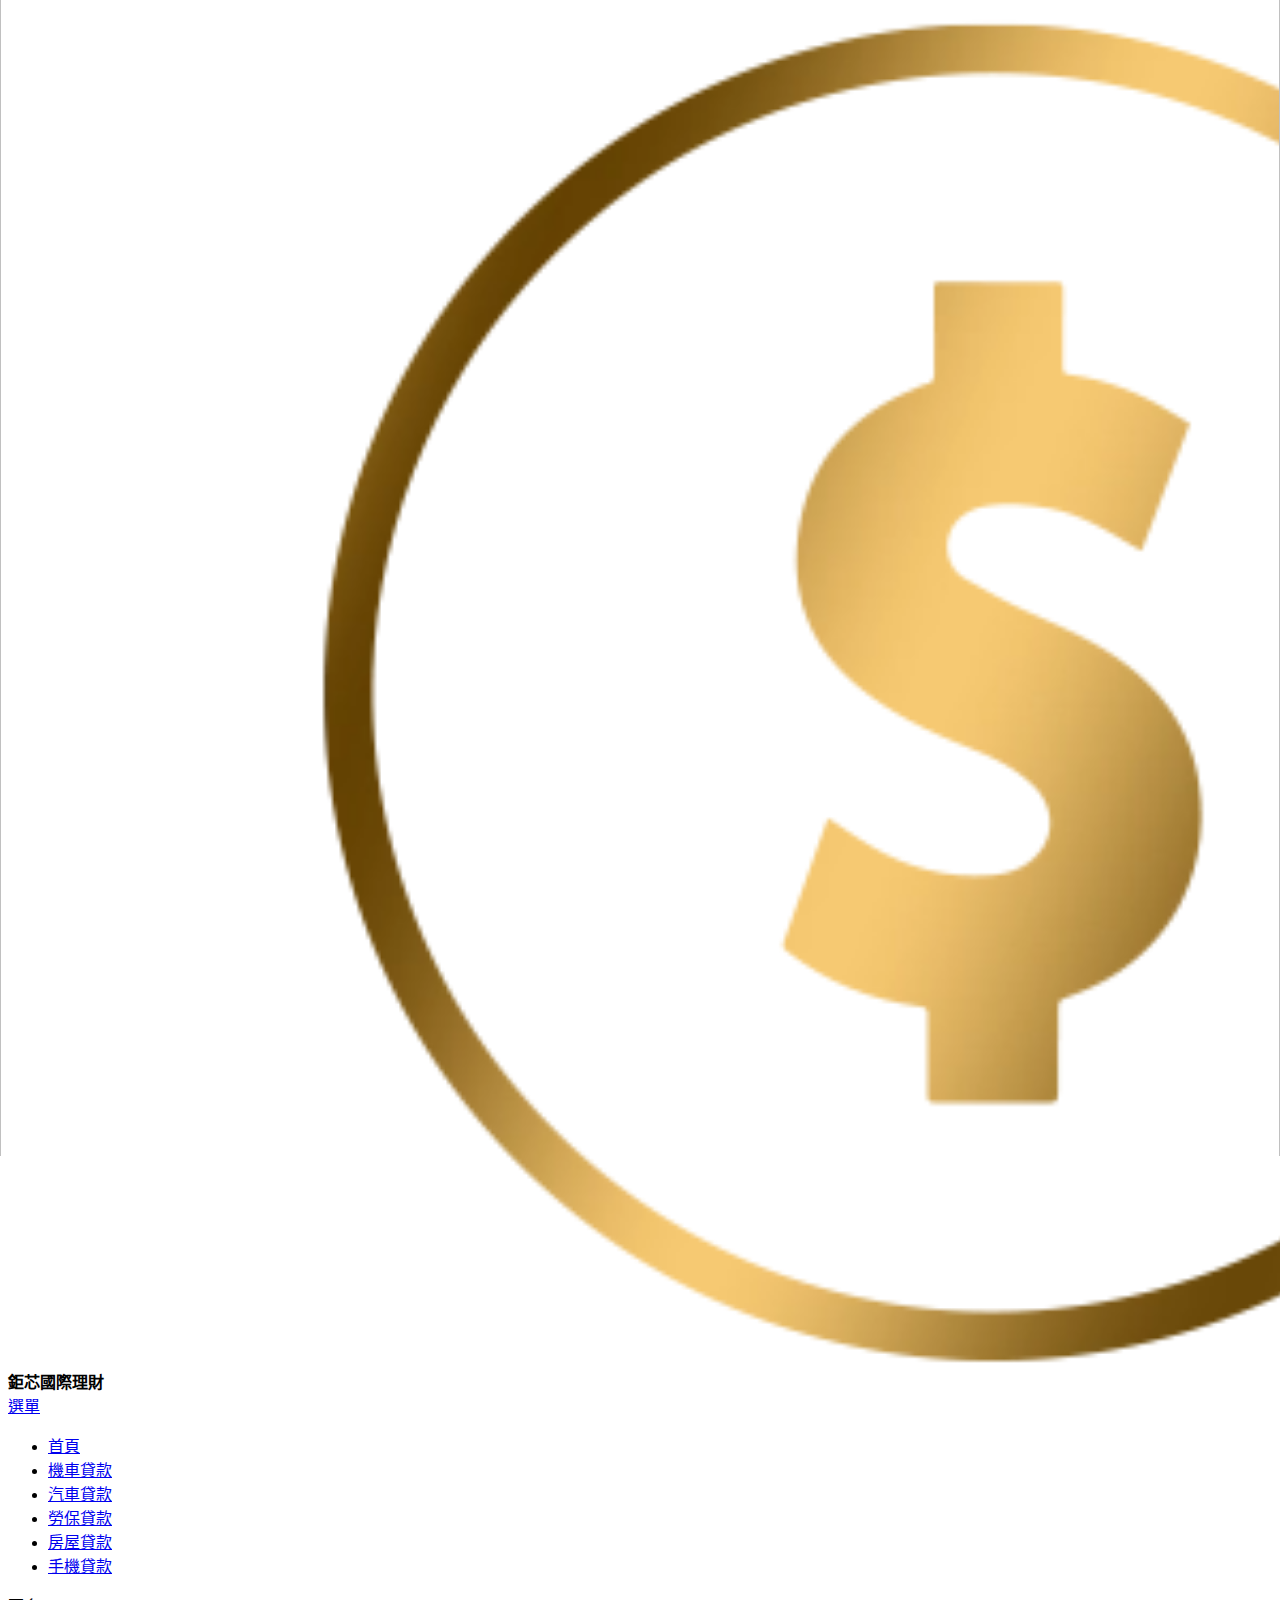
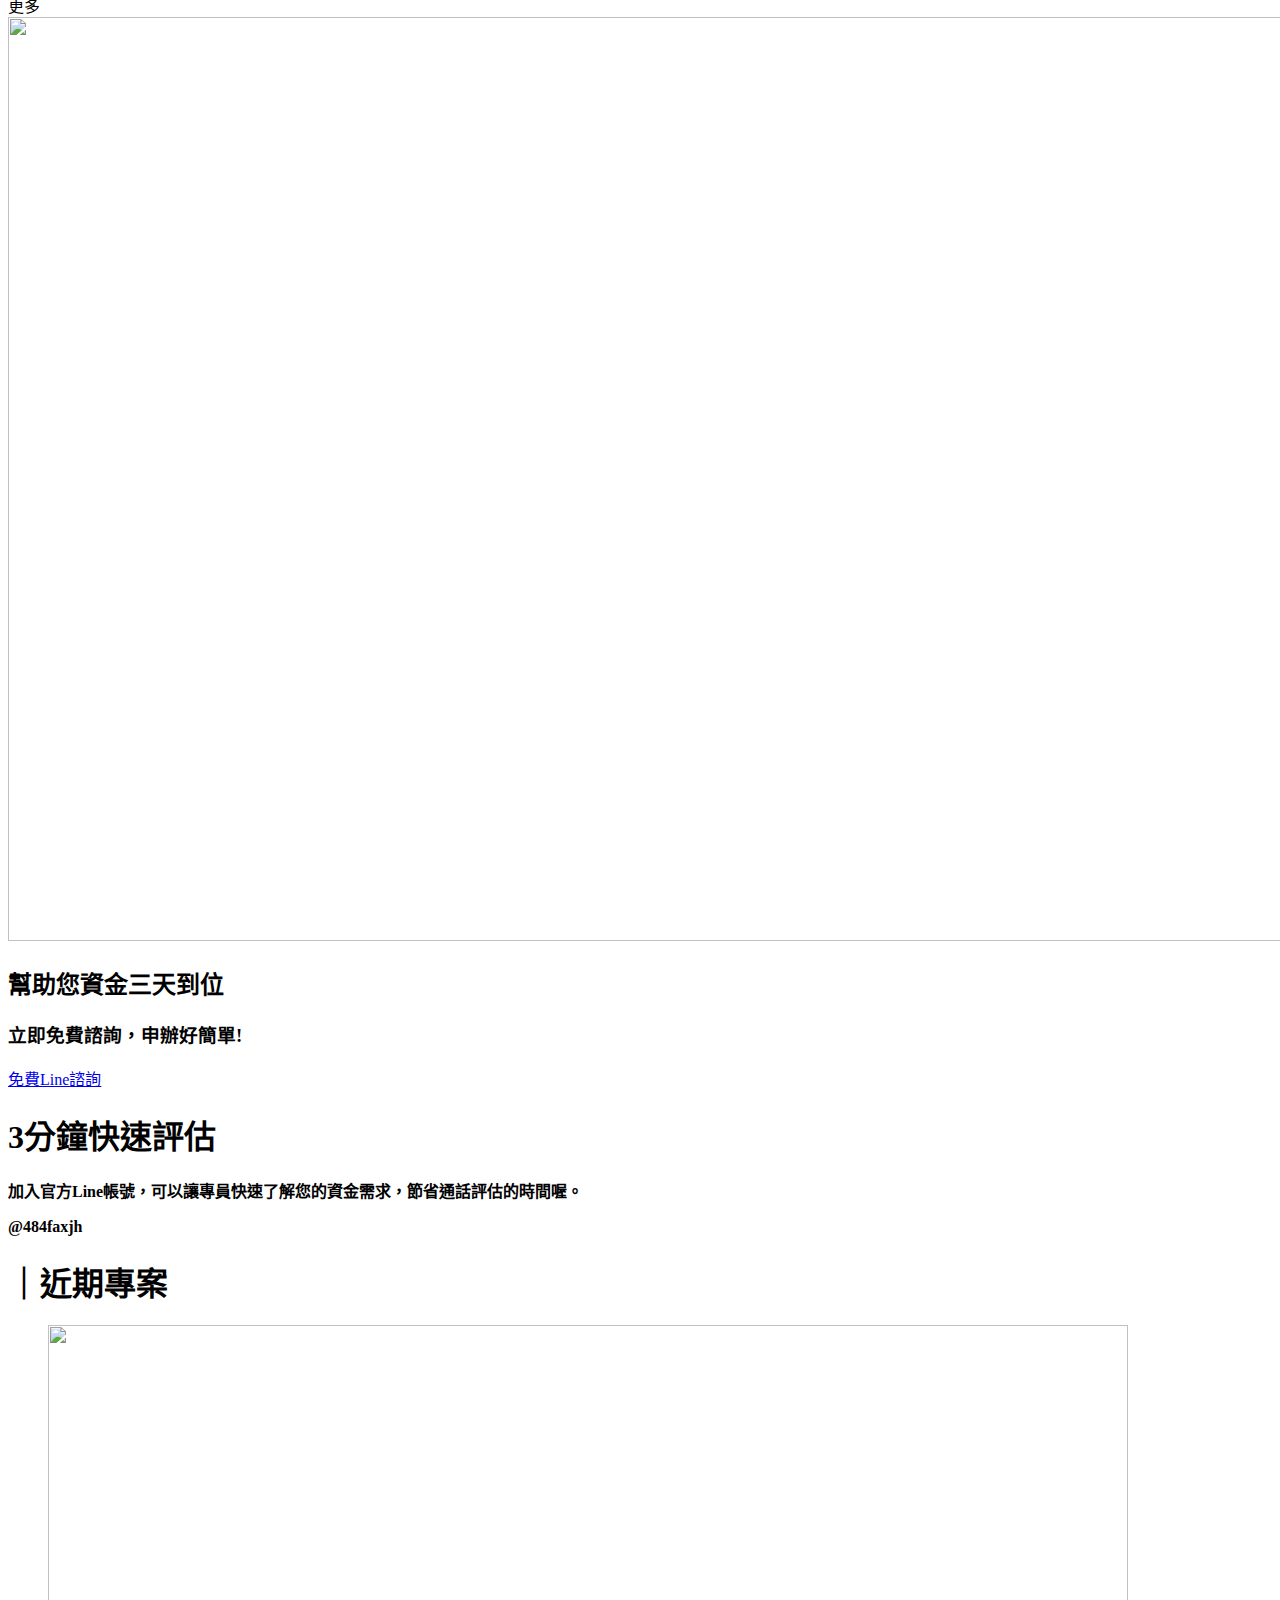
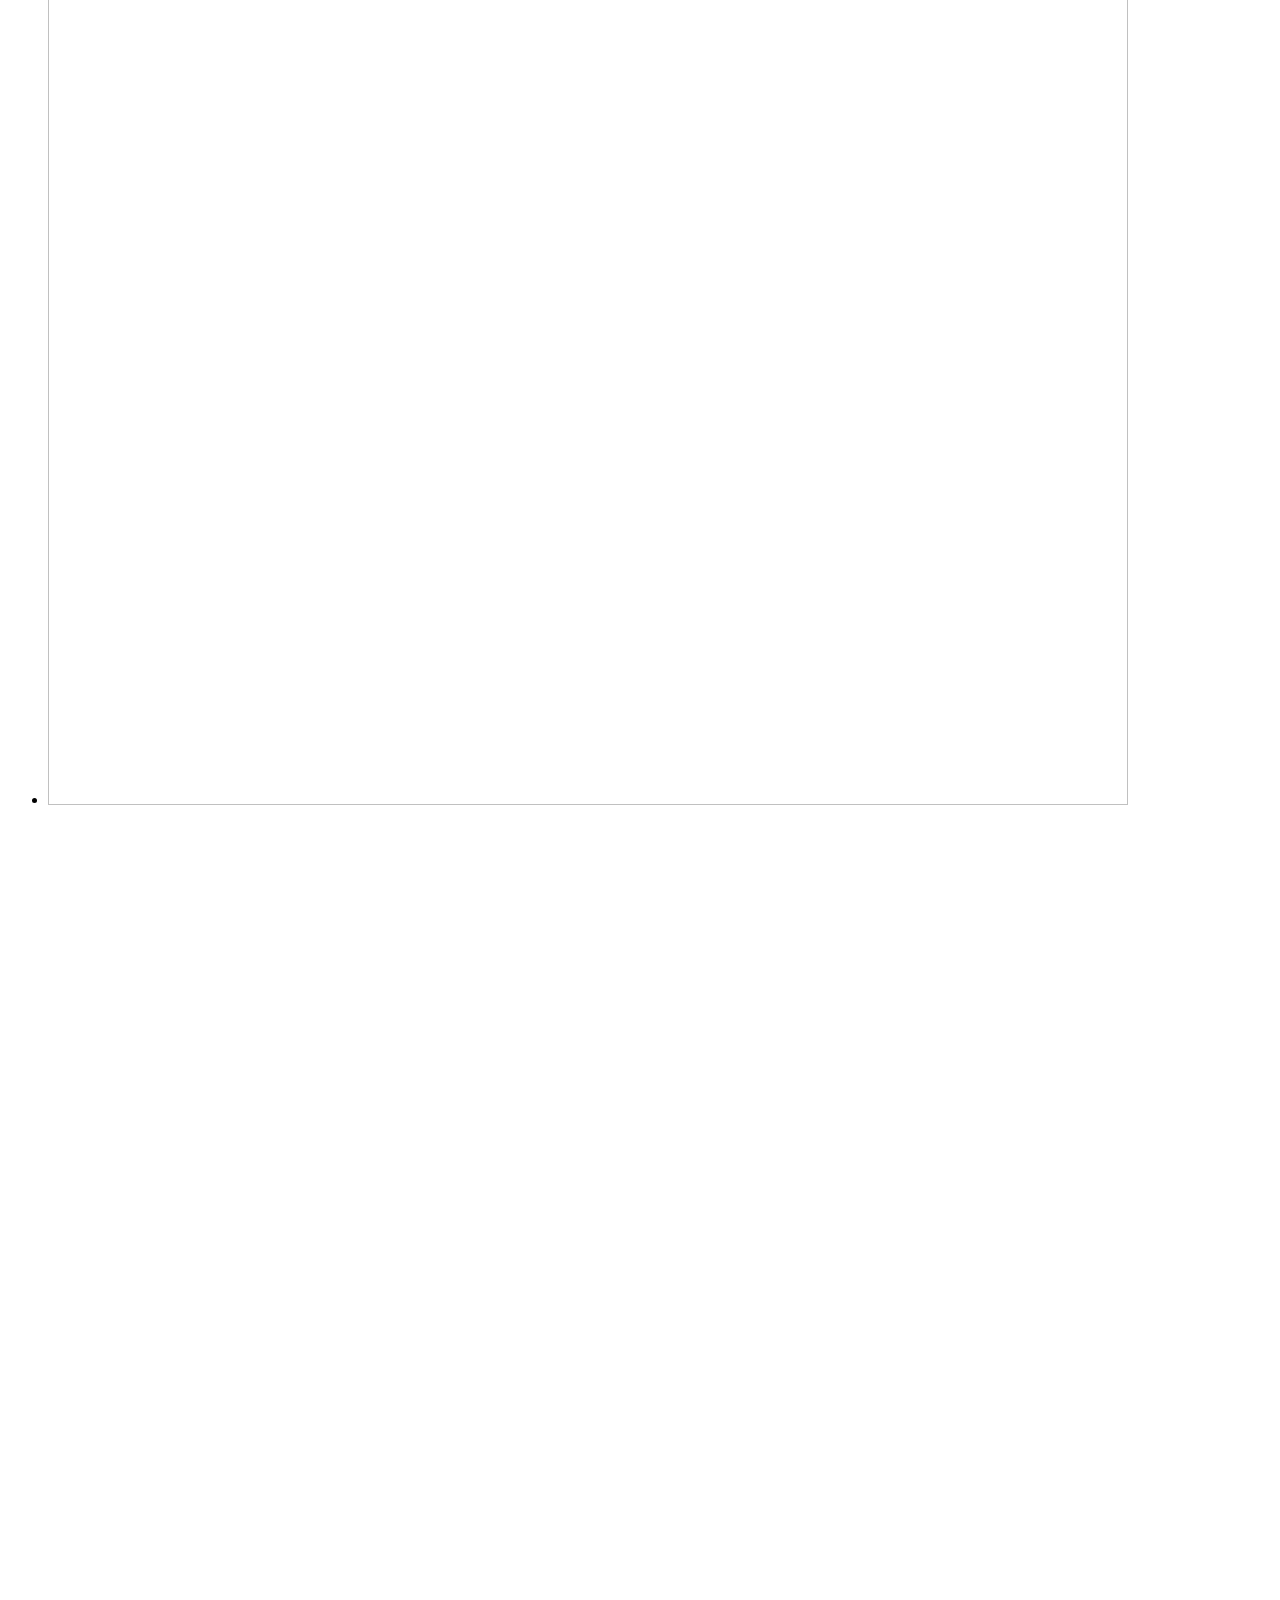
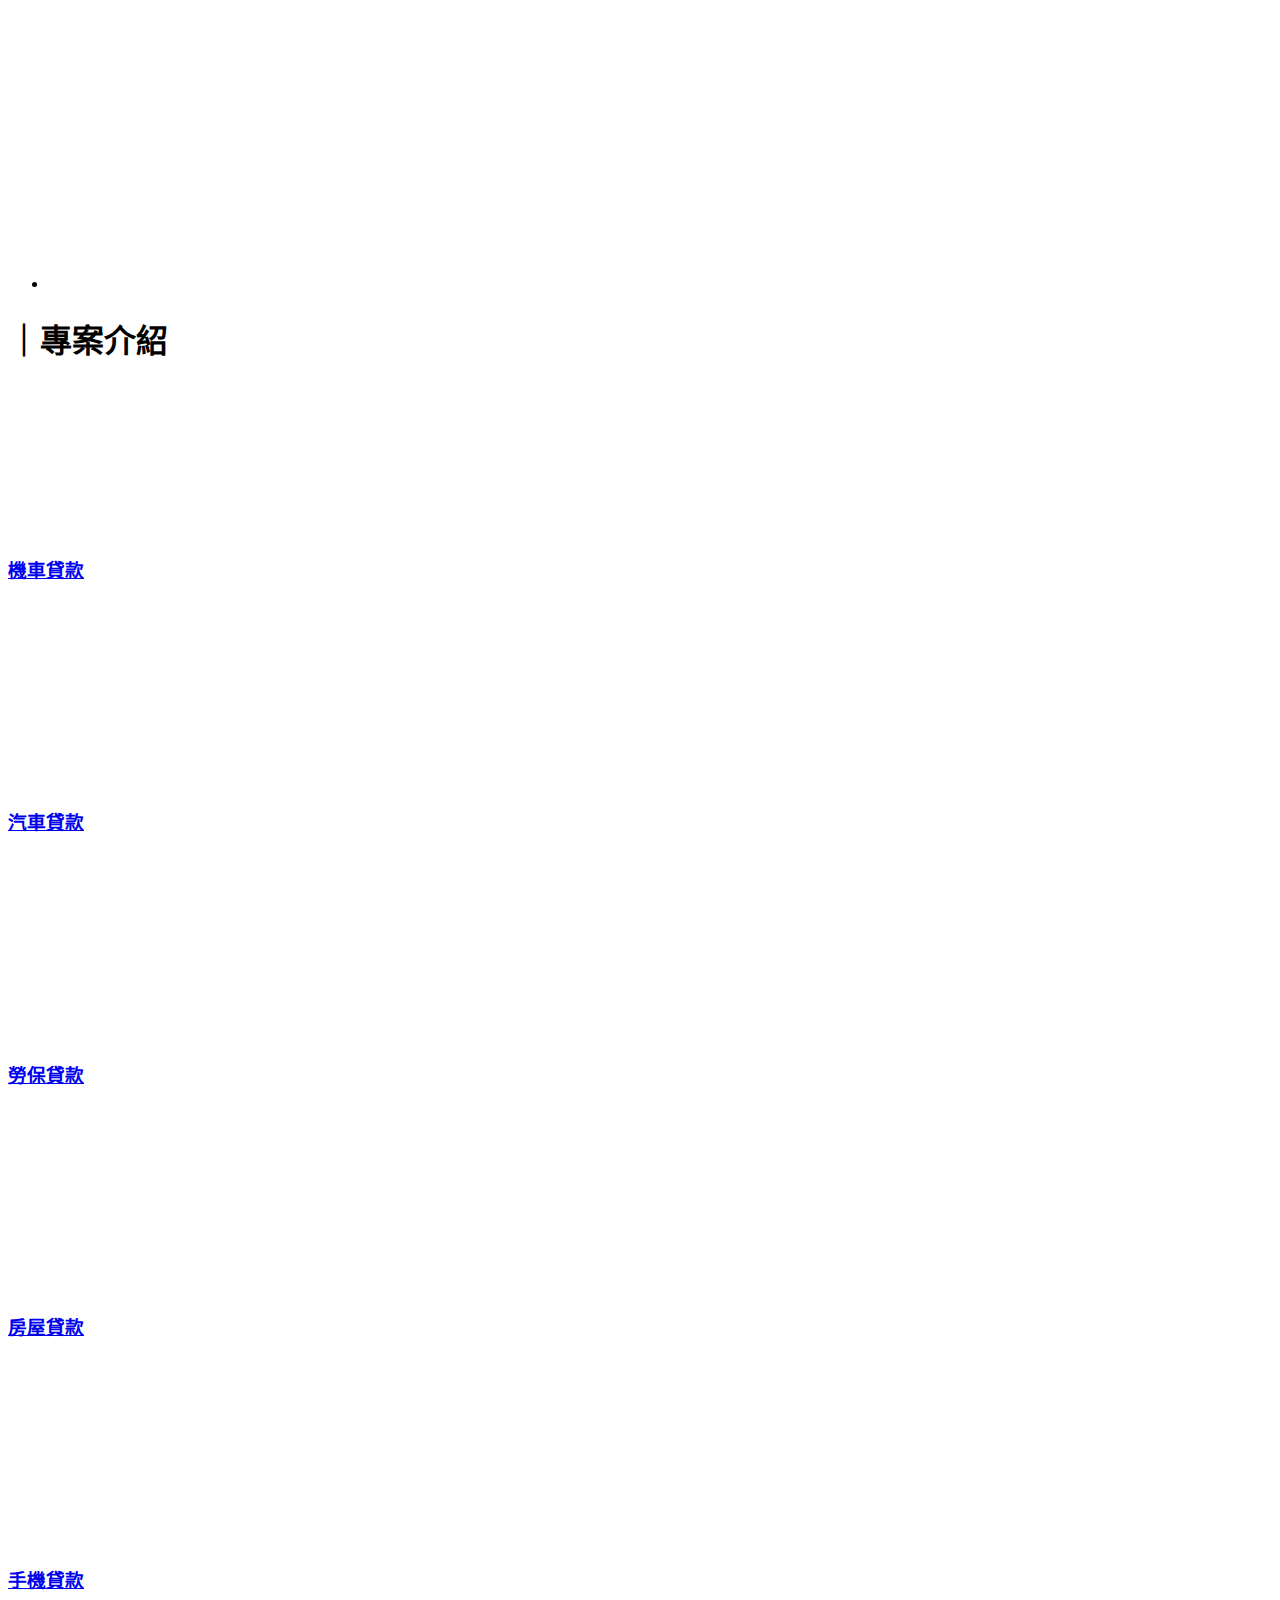
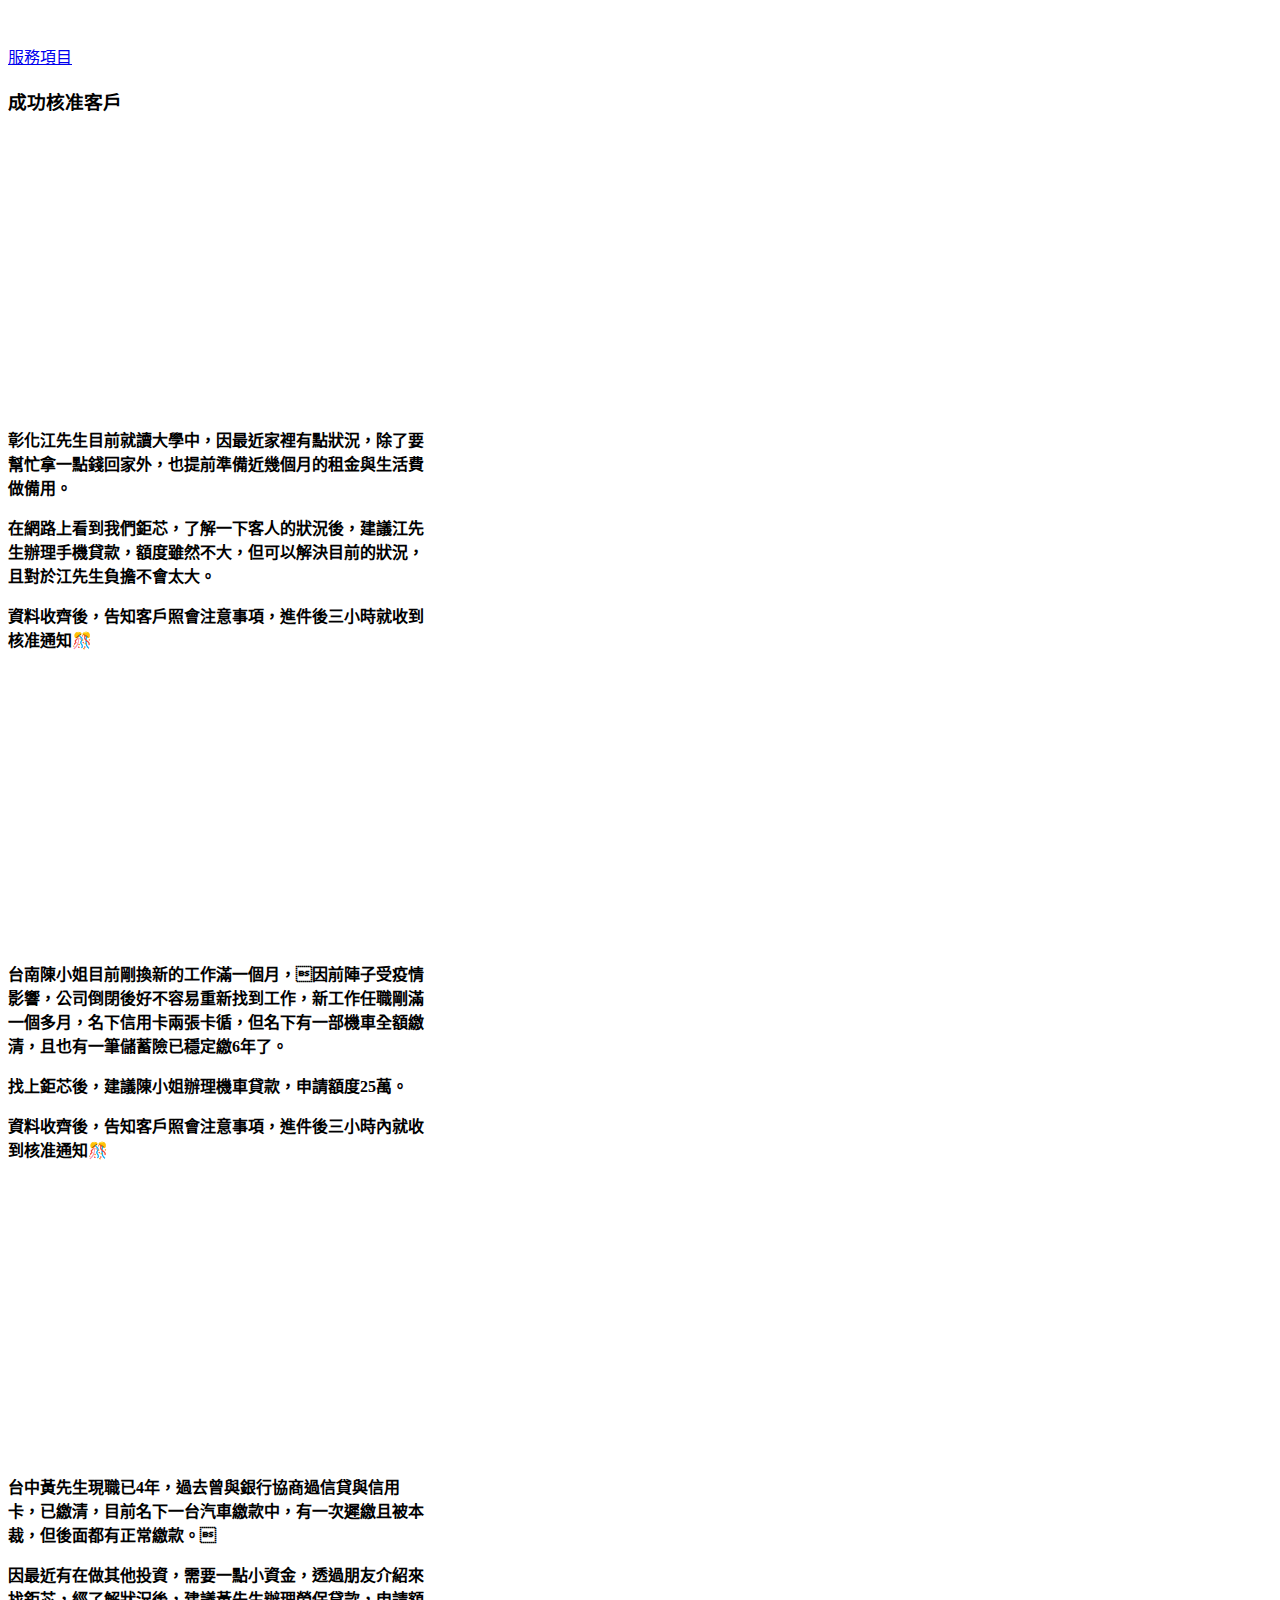
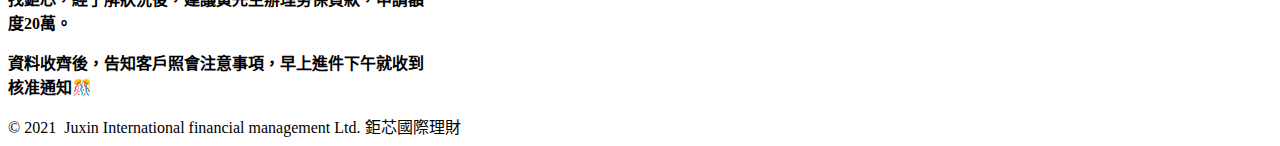
==== commit 2fc4ab7c: "fix logo" ====
--- a/index.html
+++ b/index.html
@@ -1,6 +1,6 @@
 <!DOCTYPE html>
 <html class="no-js" prefix="og: https://ogp.me/ns#" lang="zh-tw">
-<head><link rel="preconnect" href="https://d1di2lzuh97fh2.cloudfront.net" crossorigin><link rel="preconnect" href="https://fonts.gstatic.com" crossorigin><meta charset="utf-8"><link rel="icon" href="https://d1di2lzuh97fh2.cloudfront.net/files/2d/2di/2div3h.svg?ph=caff1a51e2" type="image/svg+xml" sizes="any"><link rel="icon" href="https://d1di2lzuh97fh2.cloudfront.net/files/07/07f/07fzq8.svg?ph=caff1a51e2" type="image/svg+xml" sizes="16x16"><link rel="icon" href="https://d1di2lzuh97fh2.cloudfront.net/files/1j/1j3/1j3767.ico?ph=caff1a51e2"><link rel="apple-touch-icon" href="https://d1di2lzuh97fh2.cloudfront.net/files/1j/1j3/1j3767.ico?ph=caff1a51e2"><link rel="icon" href="https://d1di2lzuh97fh2.cloudfront.net/files/1j/1j3/1j3767.ico?ph=caff1a51e2">
+<head><link rel="preconnect" href="https://d1di2lzuh97fh2.cloudfront.net" crossorigin><link rel="preconnect" href="https://fonts.gstatic.com" crossorigin><meta charset="utf-8"><link rel="icon" href="images/logo.webp" type="image/svg+xml" sizes="any"><link rel="icon" href="images/logo.webp" type="image/svg+xml" sizes="16x16"><link rel="icon" href="images/logo.webp"><link rel="icon" href="images/logo.webp">
   <meta http-equiv="X-UA-Compatible" content="IE=edge">
   <title>鉅芯國際理財</title>
   <meta name="viewport" content="width=device-width,initial-scale=1,viewport-fit=cover">
@@ -59,7 +59,7 @@
                           
                           <div class="b-l-image logo-image">
                             <div class="b-l-image-w logo-image-cell">
-                              <picture><source type="image/webp" srcset="https://caff1a51e2.cbaul-cdnwnd.com/85d443aa04c57af9e4bdb349ef20e83f/200000219-e0b86e0b88/450/%E5%95%86%E6%A8%99.webp?ph=caff1a51e2 450w, https://caff1a51e2.cbaul-cdnwnd.com/85d443aa04c57af9e4bdb349ef20e83f/200000219-e0b86e0b88/700/%E5%95%86%E6%A8%99.webp?ph=caff1a51e2 700w, https://caff1a51e2.cbaul-cdnwnd.com/85d443aa04c57af9e4bdb349ef20e83f/200000219-e0b86e0b88/%E5%95%86%E6%A8%99.webp?ph=caff1a51e2 1920w" sizes="(min-width: 600px) 450px, (min-width: 360px) calc(100vw * 0.8), 100vw" ><img src="https://caff1a51e2.cbaul-cdnwnd.com/85d443aa04c57af9e4bdb349ef20e83f/200000000-abdd5abdd8/%E5%95%86%E6%A8%99.png?ph=caff1a51e2" alt="" width="1920" height="1357" class="wnd-logo-img" ></picture>
+                              <picture><img type="image/webp" srcset="images/logo.webp" alt="" width="1920" height="1357" class="wnd-logo-img" ></picture>
                             </div>
                           </div>
                           
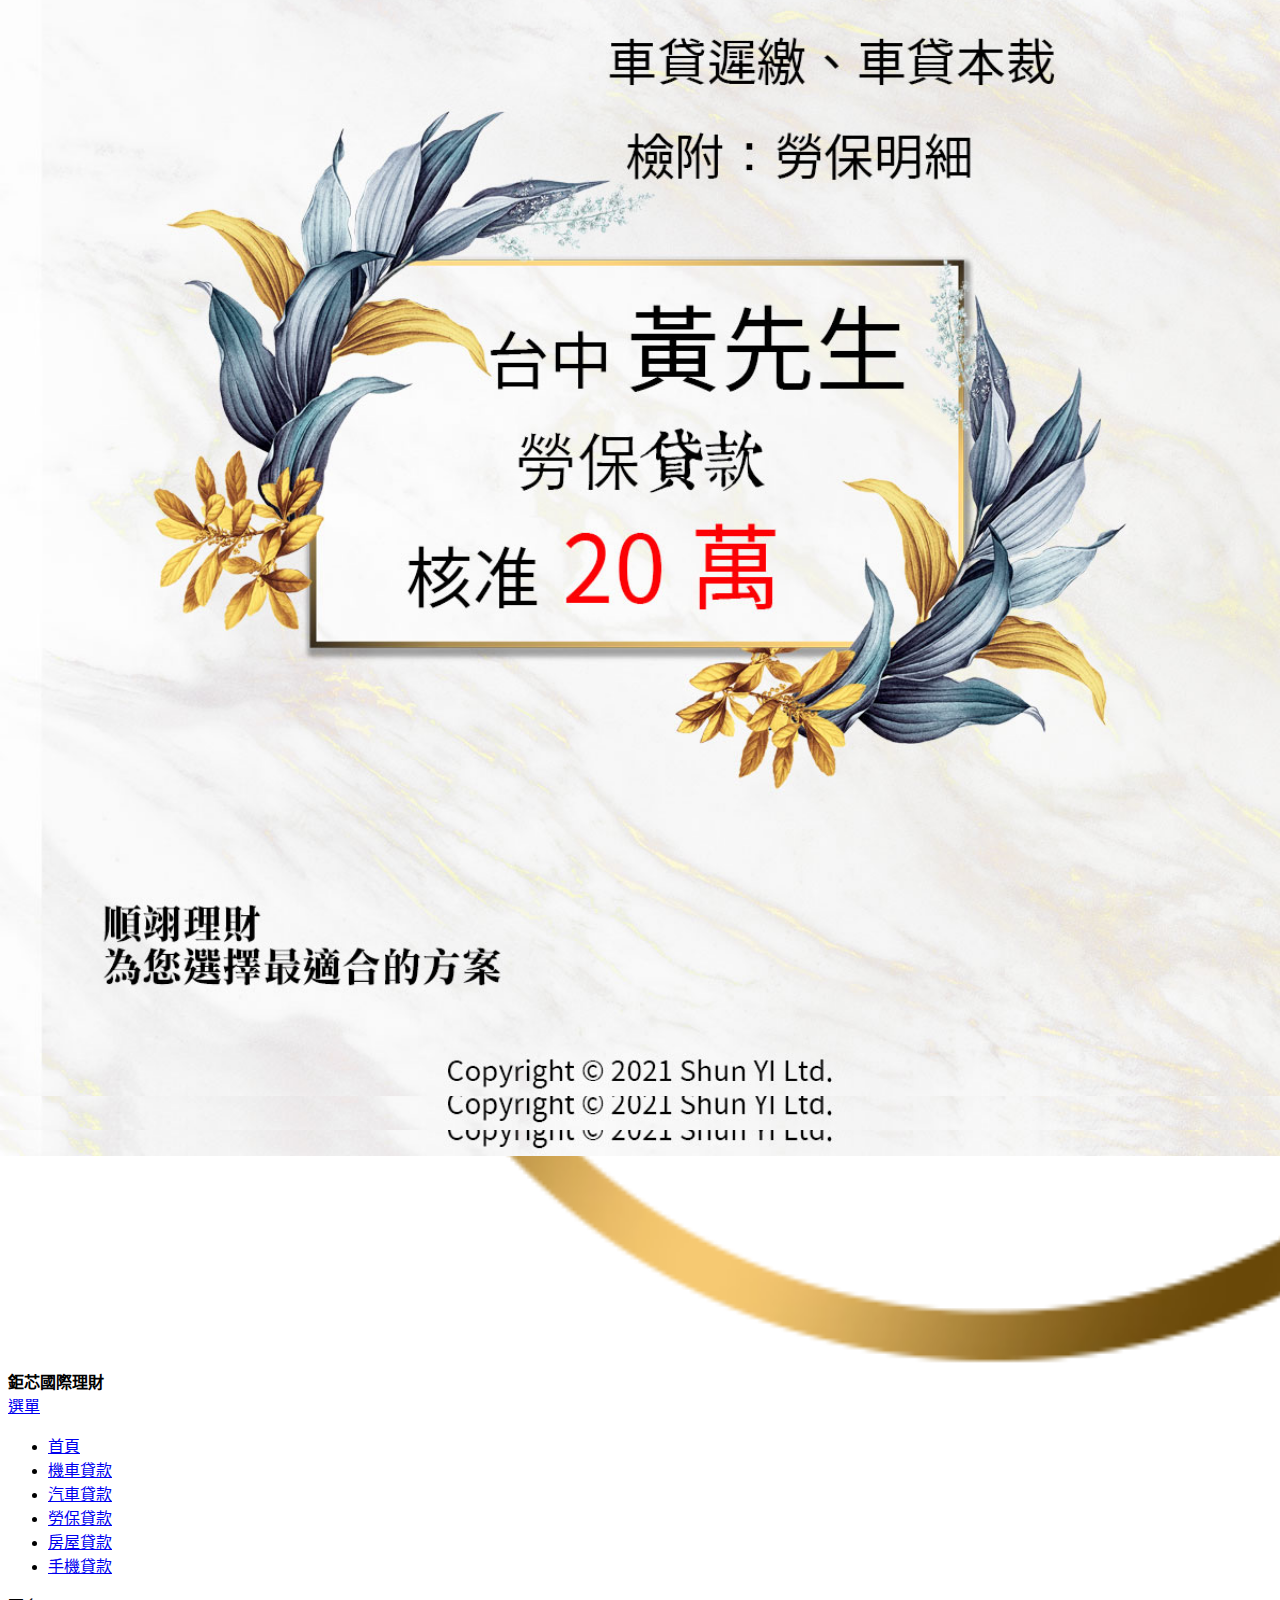
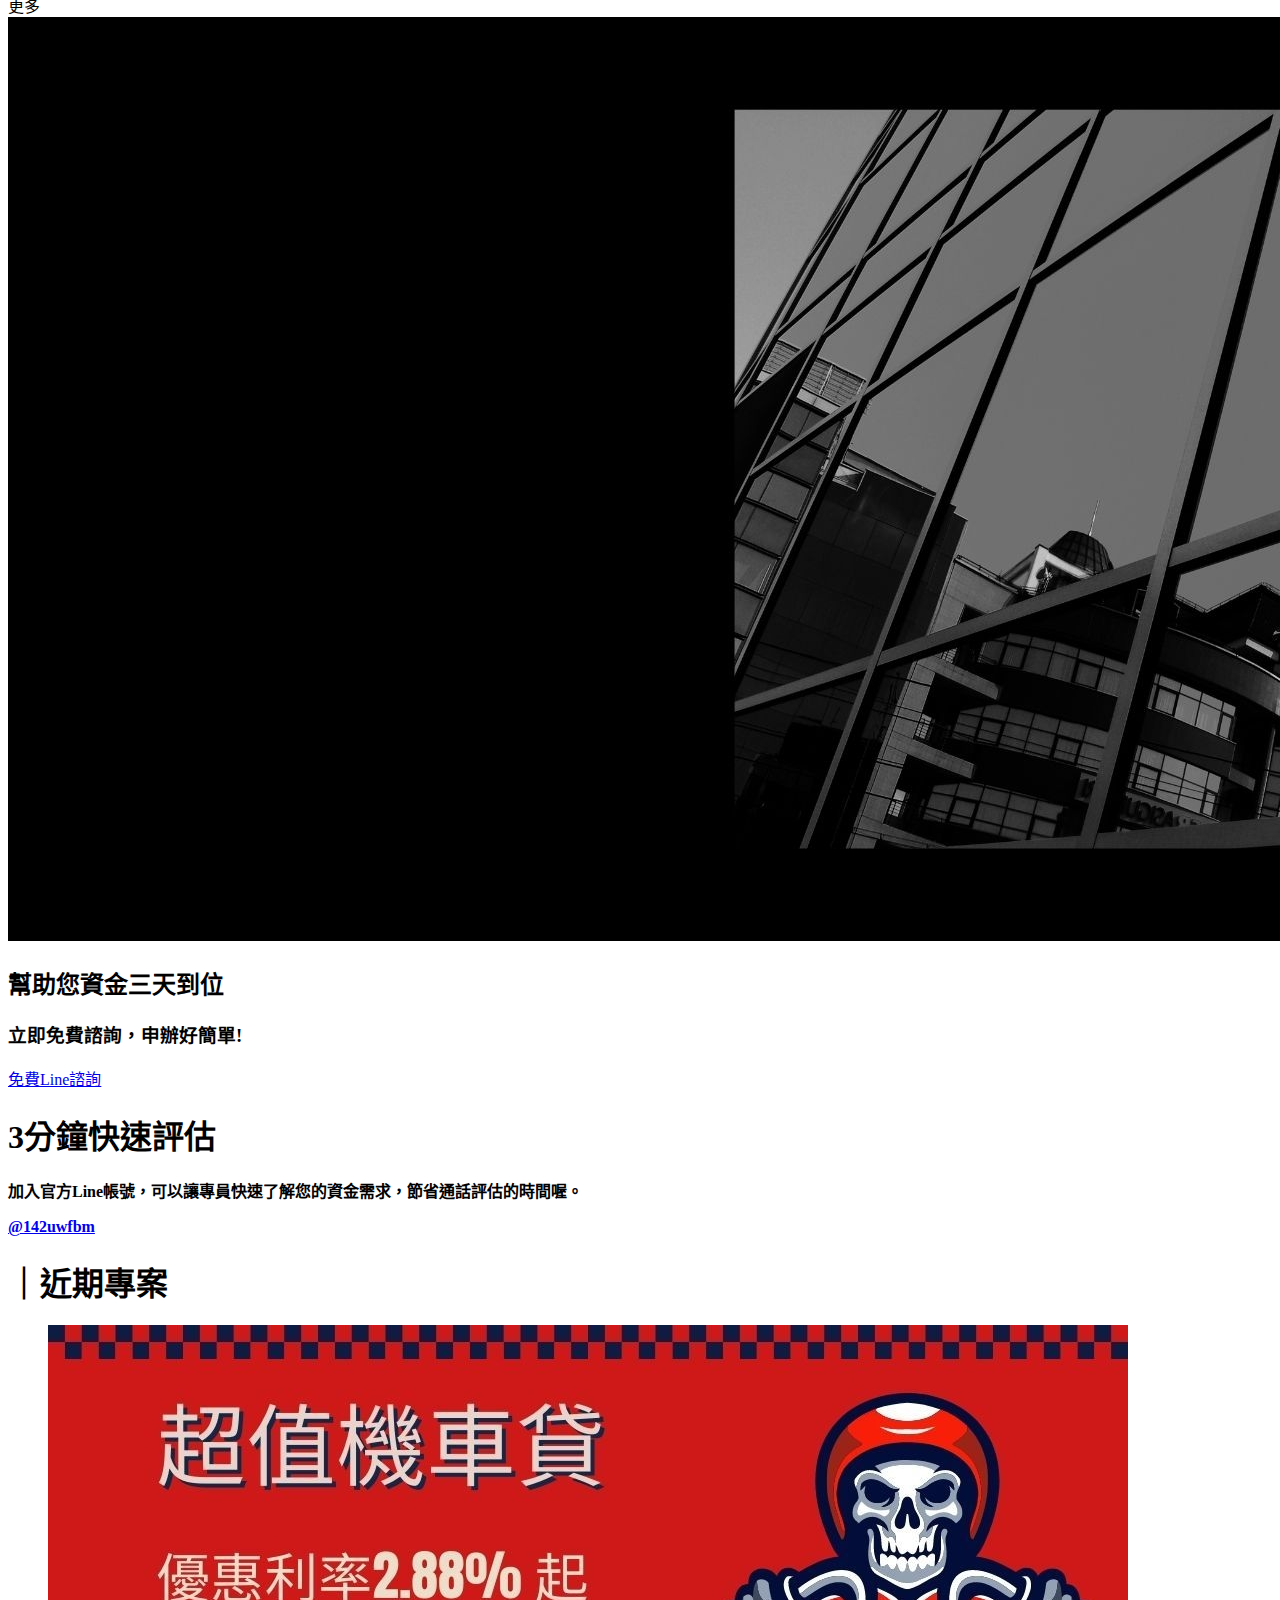
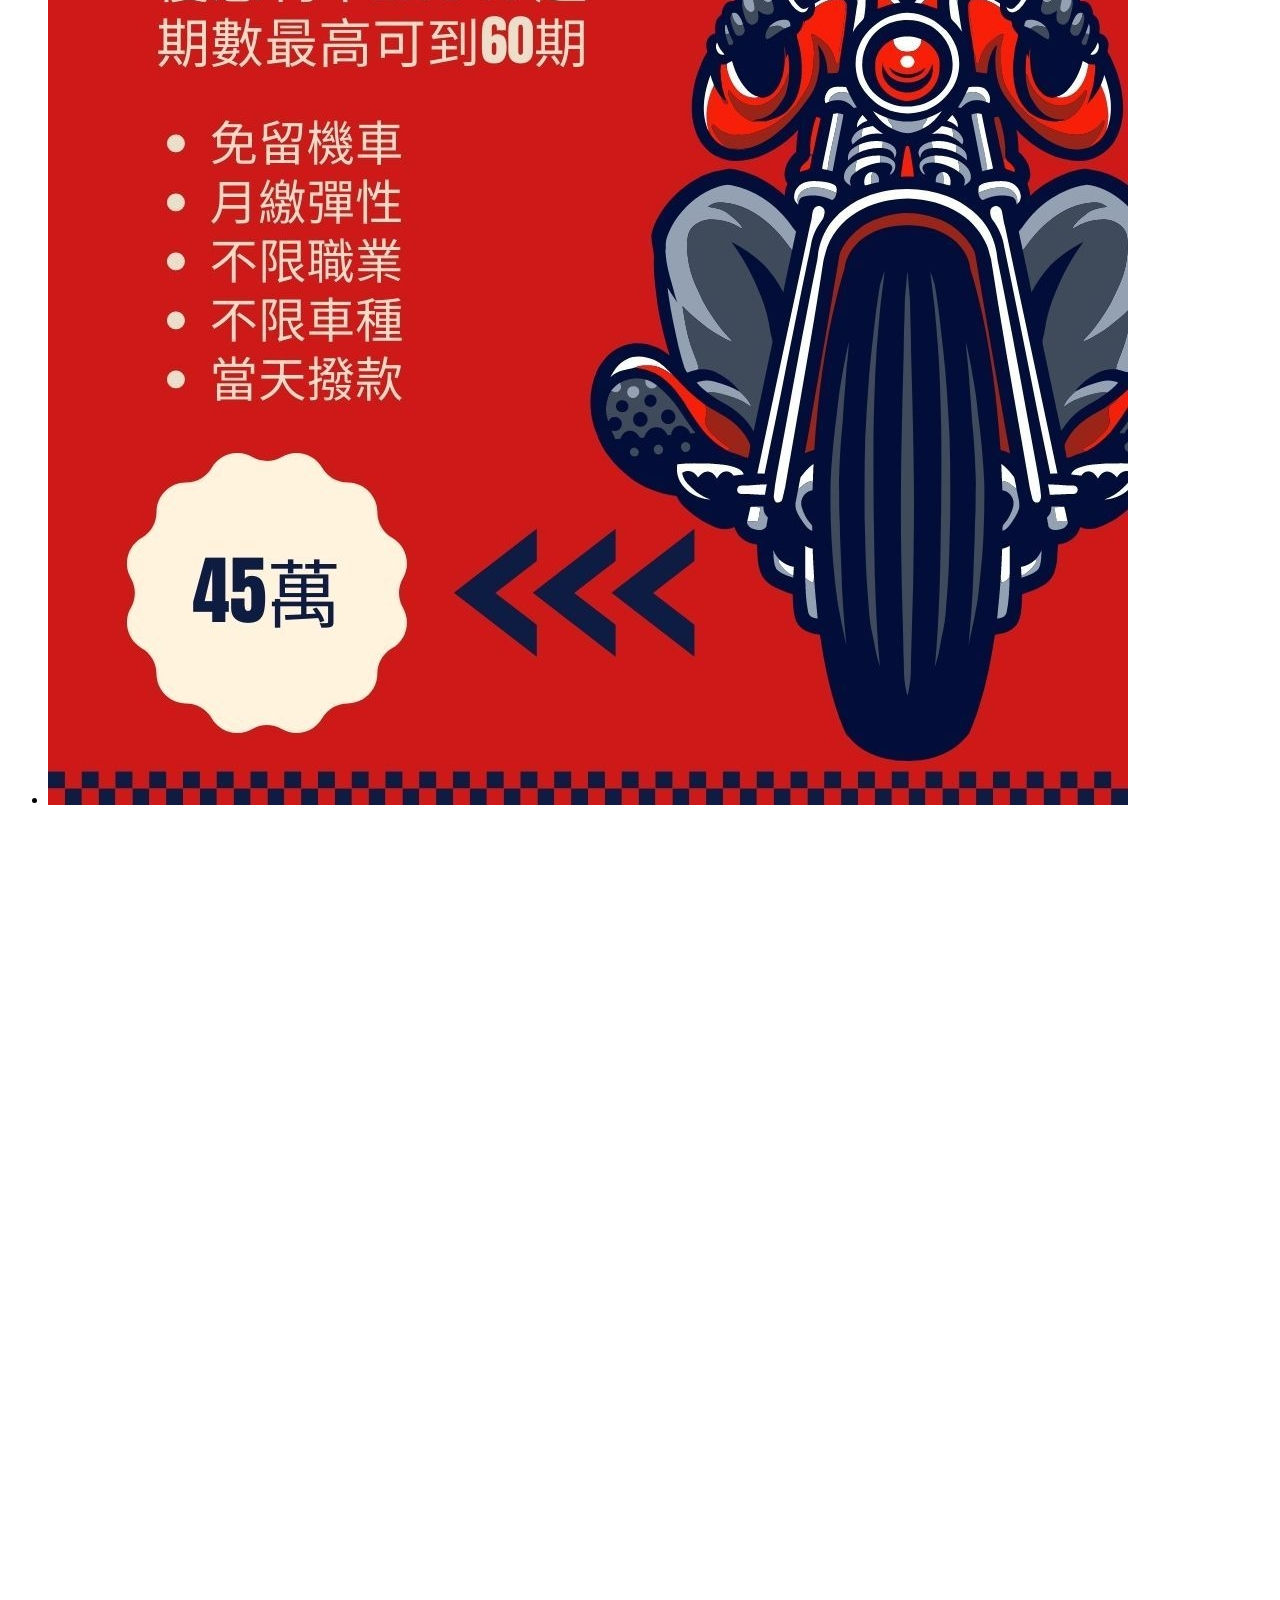
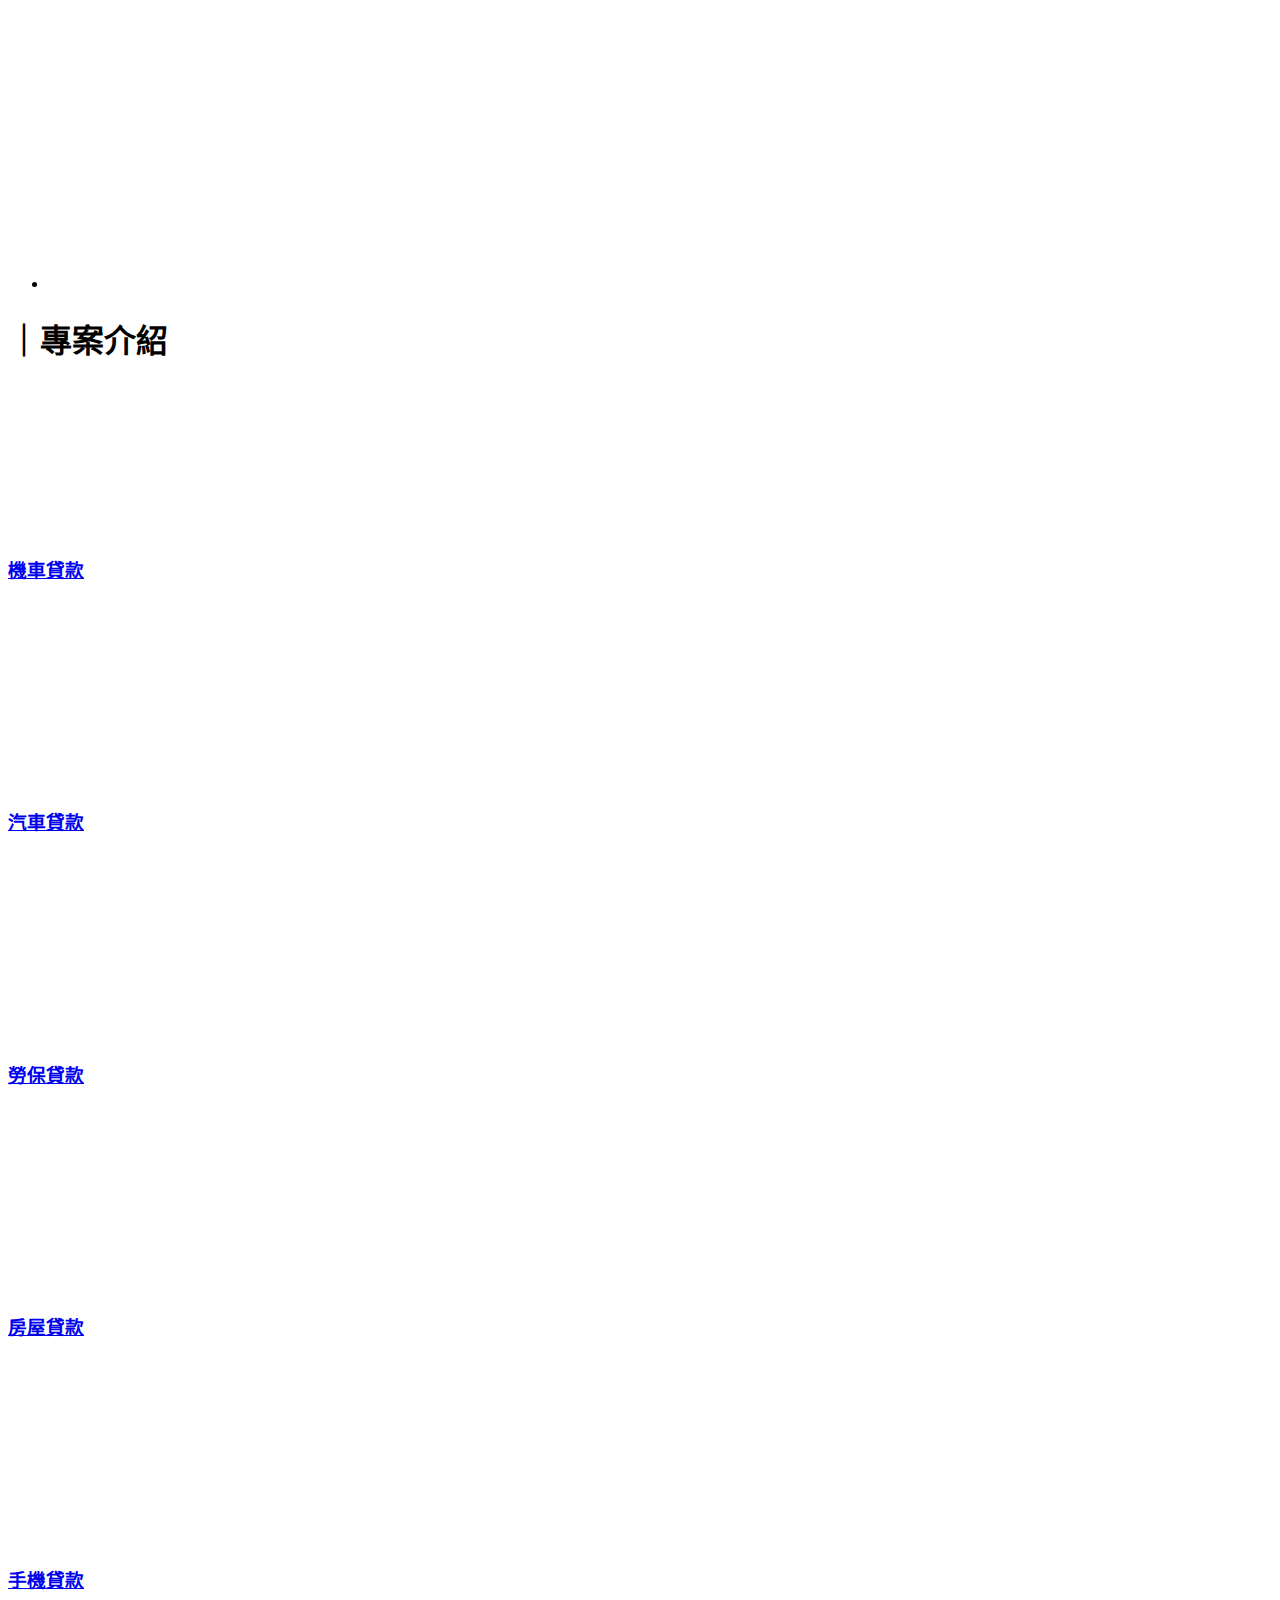
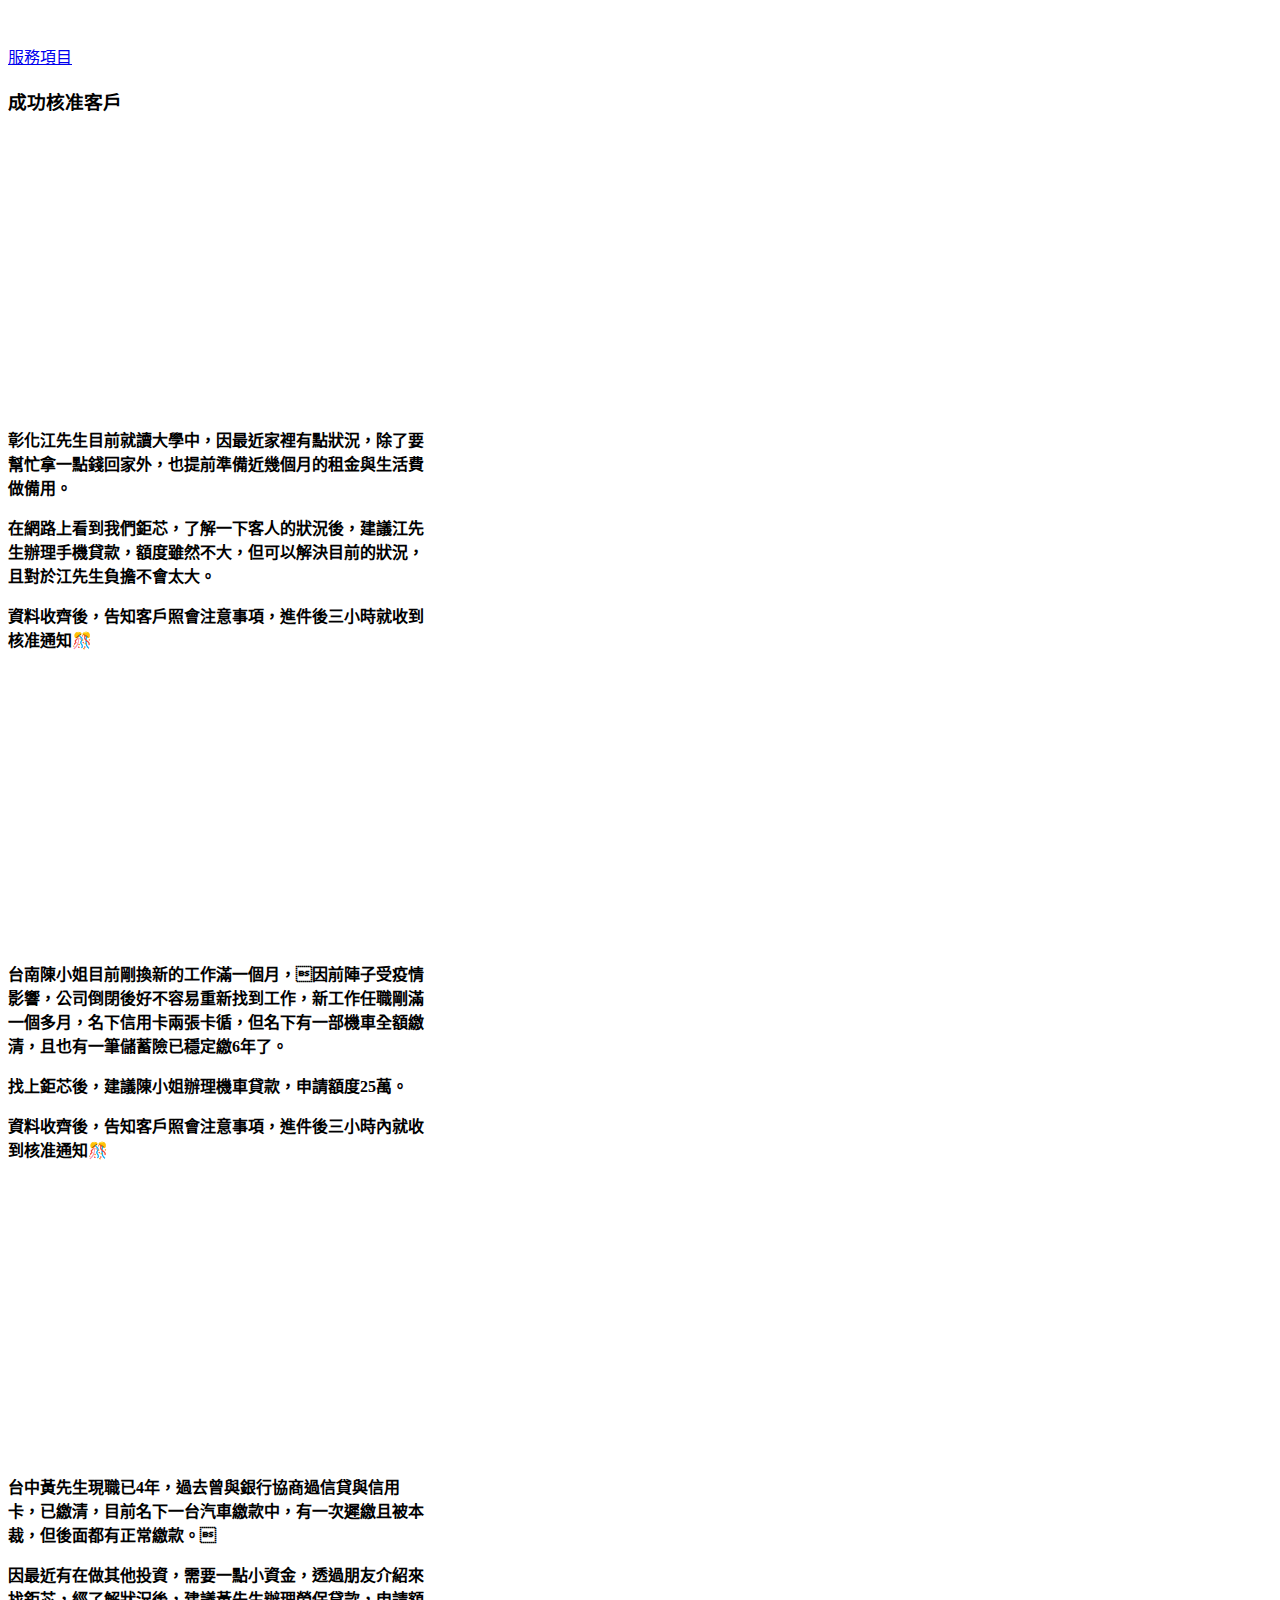
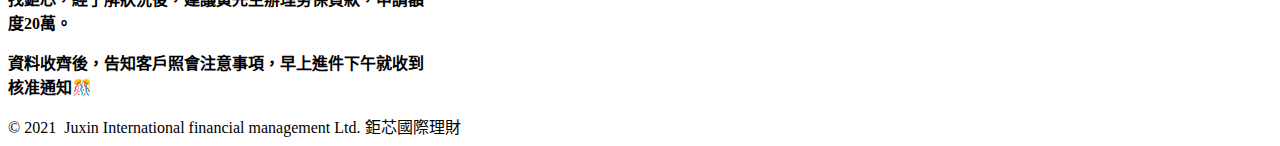
==== commit 57e93a6d: "fix" ====
--- a/index.html
+++ b/index.html
@@ -1,490 +1,1942 @@
 <!DOCTYPE html>
 <html class="no-js" prefix="og: https://ogp.me/ns#" lang="zh-tw">
-<head><link rel="preconnect" href="https://d1di2lzuh97fh2.cloudfront.net" crossorigin><link rel="preconnect" href="https://fonts.gstatic.com" crossorigin><meta charset="utf-8"><link rel="icon" href="images/logo.webp" type="image/svg+xml" sizes="any"><link rel="icon" href="images/logo.webp" type="image/svg+xml" sizes="16x16"><link rel="icon" href="images/logo.webp"><link rel="icon" href="images/logo.webp">
-  <meta http-equiv="X-UA-Compatible" content="IE=edge">
-  <title>鉅芯國際理財</title>
-  <meta name="viewport" content="width=device-width,initial-scale=1,viewport-fit=cover">
-  <meta name="msapplication-tap-highlight" content="no">
-  
-  <link href="https://d1di2lzuh97fh2.cloudfront.net/files/04/04p/04pi85.css?ph=caff1a51e2" media="print" rel="stylesheet">
-  <link href="https://d1di2lzuh97fh2.cloudfront.net/files/12/12c/12ce00.css?ph=caff1a51e2" media="screen and (min-width:100000em)" rel="stylesheet" data-type="cq" disabled>
-  <link rel="stylesheet" href="https://d1di2lzuh97fh2.cloudfront.net/files/3b/3b3/3b3gq1.css?ph=caff1a51e2"><link rel="stylesheet" href="https://d1di2lzuh97fh2.cloudfront.net/files/0e/0e8/0e8clm.css?ph=caff1a51e2" media="screen and (min-width:37.5em)"><link rel="stylesheet" href="https://d1di2lzuh97fh2.cloudfront.net/files/0a/0ap/0ap7xy.css?ph=caff1a51e2" data-wnd_color_scheme_file=""><link rel="stylesheet" href="https://d1di2lzuh97fh2.cloudfront.net/files/22/223/2232if.css?ph=caff1a51e2" data-wnd_color_scheme_desktop_file="" media="screen and (min-width:37.5em)" disabled=""><link rel="stylesheet" href="https://d1di2lzuh97fh2.cloudfront.net/files/4f/4fn/4fn1kw.css?ph=caff1a51e2" data-wnd_additive_color_file=""><link rel="stylesheet" href="https://d1di2lzuh97fh2.cloudfront.net/files/13/13w/13wxdf.css?ph=caff1a51e2" data-wnd_typography_file=""><link rel="stylesheet" href="https://d1di2lzuh97fh2.cloudfront.net/files/32/32v/32v4gj.css?ph=caff1a51e2" data-wnd_typography_desktop_file="" media="screen and (min-width:37.5em)" disabled=""><script>(()=>{let e=!1;const t=()=>{if(!e&&window.innerWidth>=600){for(let e=0,t=document.querySelectorAll('head > link[href*="css"][media="screen and (min-width:37.5em)"]');e<t.length;e++)t[e].removeAttribute("disabled");e=!0}};t(),window.addEventListener("resize",t),"container"in document.documentElement.style||fetch(document.querySelector('head > link[data-type="cq"]').getAttribute("href")).then((e=>{e.text().then((e=>{const t=document.createElement("style");document.head.appendChild(t),t.appendChild(document.createTextNode(e)),import("https://d1di2lzuh97fh2.cloudfront.net/client/js.polyfill/container-query-polyfill.modern.js").then((()=>{let e=setInterval((function(){document.body&&(document.body.classList.add("cq-polyfill-loaded"),clearInterval(e))}),100)}))}))}))})()</script>
-  <link rel="preload stylesheet" href="https://d1di2lzuh97fh2.cloudfront.net/files/0d/0ds/0dscwu.css?ph=caff1a51e2" as="style"><link rel="preload stylesheet" href="https://d1di2lzuh97fh2.cloudfront.net/files/12/125/1257mc.css?ph=caff1a51e2" as="style"><meta name="description" content="加入官方Line帳號，可以讓專員快速了解您的資金需求，節省通話評估的時間喔。"><meta name="keywords" content=""><meta name="generator" content="Webnode 2"><meta name="apple-mobile-web-app-capable" content="yes"><meta name="apple-mobile-web-app-status-bar-style" content="black"><meta name="format-detection" content="telephone=no">
-  
-  <meta property="og:url" content="https://shunyiguojilicaiyouxiangongsi4.webnode.tw/"><meta property="og:title" content="鉅芯國際理財"><meta property="og:type" content="article"><meta property="og:description" content="加入官方Line帳號，可以讓專員快速了解您的資金需求，節省通話評估的時間喔。"><meta property="og:site_name" content="鉅芯國際理財"><meta property="og:image" content="https://caff1a51e2.cbaul-cdnwnd.com/85d443aa04c57af9e4bdb349ef20e83f/200000238-126a6126a9/700/2.jpg?ph=caff1a51e2"><meta property="og:article:published_time" content="2023-04-29T00:00:00+0200"><meta name="robots" content="index,follow"><link rel="canonical" href="https://shunyiguojilicaiyouxiangongsi4.webnode.tw/"><script>window.checkAndChangeSvgColor=function(c){try{var a=document.getElementById(c);if(a){c=[["border","borderColor"],["outline","outlineColor"],["color","color"]];for(var h,b,d,f=[],e=0,m=c.length;e<m;e++)if(h=window.getComputedStyle(a)[c[e][1]].replace(/\s/g,"").match(/^rgb[a]?\(([0-9]{1,3}),([0-9]{1,3}),([0-9]{1,3})/i)){b="";for(var g=1;3>=g;g++)b+=("0"+parseInt(h[g],10).toString(16)).slice(-2);"0"===b.charAt(0)&&(d=parseInt(b.substr(0,2),16),d=Math.max(16,d),b=d.toString(16)+b.slice(-4));f.push(c[e][0]+"="+b)}if(f.length){var k=a.getAttribute("data-src"),l=k+(0>k.indexOf("?")?"?":"&")+f.join("&");a.src!=l&&(a.src=l,a.outerHTML=a.outerHTML)}}}catch(n){}};</script><script>
-    window._gtmDataLayer = window._gtmDataLayer || [];
-    (function(w,d,s,l,i){w[l]=w[l]||[];w[l].push({'gtm.start':new Date().getTime(),event:'gtm.js'});
-      var f=d.getElementsByTagName(s)[0],j=d.createElement(s),dl=l!='dataLayer'?'&l='+l:'';
-      j.async=true;j.src='https://www.googletagmanager.com/gtm.js?id='+i+dl;f.parentNode.insertBefore(j,f);})
-    (window,document,'script','_gtmDataLayer','GTM-542MMSL');</script></head>
-<body class="l wt-home ac-i ac-n l-default l-d-none b-btn-r b-btn-s-l b-btn-dbb b-btn-bw-2 img-d-r img-t-u img-h-o line-solid b-e-ds lbox-d c-s-s  wnd-free-bar-fixed  wnd-fe"><noscript>
-  <iframe
-    src="https://www.googletagmanager.com/ns.html?id=GTM-542MMSL"
-    height="0"
-    width="0"
-    style="display:none;visibility:hidden"
+  <head>
+    <link
+      rel="preconnect"
+      href="https://d1di2lzuh97fh2.cloudfront.net"
+      crossorigin
+    />
+    <link rel="preconnect" href="https://fonts.gstatic.com" crossorigin />
+    <meta charset="utf-8" />
+    <link rel="icon" href="images/logo.webp" type="image/svg+xml" sizes="any" />
+    <link
+      rel="icon"
+      href="images/logo.webp"
+      type="image/svg+xml"
+      sizes="16x16"
+    />
+    <link rel="icon" href="images/logo.webp" />
+    <link rel="icon" href="images/logo.webp" />
+    <meta http-equiv="X-UA-Compatible" content="IE=edge" />
+    <title>鉅芯國際理財</title>
+    <meta
+      name="viewport"
+      content="width=device-width,initial-scale=1,viewport-fit=cover"
+    />
+    <meta name="msapplication-tap-highlight" content="no" />
+
+    <link
+      href="https://d1di2lzuh97fh2.cloudfront.net/files/04/04p/04pi85.css?ph=caff1a51e2"
+      media="print"
+      rel="stylesheet"
+    />
+    <link
+      href="https://d1di2lzuh97fh2.cloudfront.net/files/12/12c/12ce00.css?ph=caff1a51e2"
+      media="screen and (min-width:100000em)"
+      rel="stylesheet"
+      data-type="cq"
+      disabled
+    />
+    <link
+      rel="stylesheet"
+      href="https://d1di2lzuh97fh2.cloudfront.net/files/3b/3b3/3b3gq1.css?ph=caff1a51e2"
+    />
+    <link
+      rel="stylesheet"
+      href="https://d1di2lzuh97fh2.cloudfront.net/files/0e/0e8/0e8clm.css?ph=caff1a51e2"
+      media="screen and (min-width:37.5em)"
+    />
+    <link
+      rel="stylesheet"
+      href="https://d1di2lzuh97fh2.cloudfront.net/files/0a/0ap/0ap7xy.css?ph=caff1a51e2"
+      data-wnd_color_scheme_file=""
+    />
+    <link
+      rel="stylesheet"
+      href="https://d1di2lzuh97fh2.cloudfront.net/files/22/223/2232if.css?ph=caff1a51e2"
+      data-wnd_color_scheme_desktop_file=""
+      media="screen and (min-width:37.5em)"
+      disabled=""
+    />
+    <link
+      rel="stylesheet"
+      href="https://d1di2lzuh97fh2.cloudfront.net/files/4f/4fn/4fn1kw.css?ph=caff1a51e2"
+      data-wnd_additive_color_file=""
+    />
+    <link
+      rel="stylesheet"
+      href="https://d1di2lzuh97fh2.cloudfront.net/files/13/13w/13wxdf.css?ph=caff1a51e2"
+      data-wnd_typography_file=""
+    />
+    <link
+      rel="stylesheet"
+      href="https://d1di2lzuh97fh2.cloudfront.net/files/32/32v/32v4gj.css?ph=caff1a51e2"
+      data-wnd_typography_desktop_file=""
+      media="screen and (min-width:37.5em)"
+      disabled=""
+    />
+    <script>
+      (() => {
+        let e = !1;
+        const t = () => {
+          if (!e && window.innerWidth >= 600) {
+            for (
+              let e = 0,
+                t = document.querySelectorAll(
+                  'head > link[href*="css"][media="screen and (min-width:37.5em)"]'
+                );
+              e < t.length;
+              e++
+            )
+              t[e].removeAttribute("disabled");
+            e = !0;
+          }
+        };
+        t(),
+          window.addEventListener("resize", t),
+          "container" in document.documentElement.style ||
+            fetch(
+              document
+                .querySelector('head > link[data-type="cq"]')
+                .getAttribute("href")
+            ).then((e) => {
+              e.text().then((e) => {
+                const t = document.createElement("style");
+                document.head.appendChild(t),
+                  t.appendChild(document.createTextNode(e)),
+                  import(
+                    "https://d1di2lzuh97fh2.cloudfront.net/client/js.polyfill/container-query-polyfill.modern.js"
+                  ).then(() => {
+                    let e = setInterval(function () {
+                      document.body &&
+                        (document.body.classList.add("cq-polyfill-loaded"),
+                        clearInterval(e));
+                    }, 100);
+                  });
+              });
+            });
+      })();
+    </script>
+    <link
+      rel="preload stylesheet"
+      href="https://d1di2lzuh97fh2.cloudfront.net/files/0d/0ds/0dscwu.css?ph=caff1a51e2"
+      as="style"
+    />
+    <link
+      rel="preload stylesheet"
+      href="https://d1di2lzuh97fh2.cloudfront.net/files/12/125/1257mc.css?ph=caff1a51e2"
+      as="style"
+    />
+    <meta
+      name="description"
+      content="加入官方Line帳號，可以讓專員快速了解您的資金需求，節省通話評估的時間喔。"
+    />
+    <meta name="keywords" content="" />
+    <meta name="generator" content="Webnode 2" />
+    <meta name="apple-mobile-web-app-capable" content="yes" />
+    <meta name="apple-mobile-web-app-status-bar-style" content="black" />
+    <meta name="format-detection" content="telephone=no" />
+
+    <meta
+      property="og:url"
+      content="https://shunyiguojilicaiyouxiangongsi4.webnode.tw/"
+    />
+    <meta property="og:title" content="鉅芯國際理財" />
+    <meta property="og:type" content="article" />
+    <meta
+      property="og:description"
+      content="加入官方Line帳號，可以讓專員快速了解您的資金需求，節省通話評估的時間喔。"
+    />
+    <meta property="og:site_name" content="鉅芯國際理財" />
+    <meta
+      property="og:image"
+      content="./85d443aa04c57af9e4bdb349ef20e83f/200000238-126a6126a9/700/2.jpg?ph=caff1a51e2"
+    />
+    <meta
+      property="og:article:published_time"
+      content="2023-04-29T00:00:00+0200"
+    />
+    <meta name="robots" content="index,follow" />
+    <link
+      rel="canonical"
+      href="https://shunyiguojilicaiyouxiangongsi4.webnode.tw/"
+    />
+    <script>
+      window.checkAndChangeSvgColor = function (c) {
+        try {
+          var a = document.getElementById(c);
+          if (a) {
+            c = [
+              ["border", "borderColor"],
+              ["outline", "outlineColor"],
+              ["color", "color"],
+            ];
+            for (var h, b, d, f = [], e = 0, m = c.length; e < m; e++)
+              if (
+                (h = window
+                  .getComputedStyle(a)
+                  [c[e][1]].replace(/\s/g, "")
+                  .match(/^rgb[a]?\(([0-9]{1,3}),([0-9]{1,3}),([0-9]{1,3})/i))
+              ) {
+                b = "";
+                for (var g = 1; 3 >= g; g++)
+                  b += ("0" + parseInt(h[g], 10).toString(16)).slice(-2);
+                "0" === b.charAt(0) &&
+                  ((d = parseInt(b.substr(0, 2), 16)),
+                  (d = Math.max(16, d)),
+                  (b = d.toString(16) + b.slice(-4)));
+                f.push(c[e][0] + "=" + b);
+              }
+            if (f.length) {
+              var k = a.getAttribute("data-src"),
+                l = k + (0 > k.indexOf("?") ? "?" : "&") + f.join("&");
+              a.src != l && ((a.src = l), (a.outerHTML = a.outerHTML));
+            }
+          }
+        } catch (n) {}
+      };
+    </script>
+    <script>
+      window._gtmDataLayer = window._gtmDataLayer || [];
+      (function (w, d, s, l, i) {
+        w[l] = w[l] || [];
+        w[l].push({ "gtm.start": new Date().getTime(), event: "gtm.js" });
+        var f = d.getElementsByTagName(s)[0],
+          j = d.createElement(s),
+          dl = l != "dataLayer" ? "&l=" + l : "";
+        j.async = true;
+        j.src = "https://www.googletagmanager.com/gtm.js?id=" + i + dl;
+        f.parentNode.insertBefore(j, f);
+      })(window, document, "script", "_gtmDataLayer", "GTM-542MMSL");
+    </script>
+  </head>
+  <body
+    class="l wt-home ac-i ac-n l-default l-d-none b-btn-r b-btn-s-l b-btn-dbb b-btn-bw-2 img-d-r img-t-u img-h-o line-solid b-e-ds lbox-d c-s-s wnd-free-bar-fixed wnd-fe"
   >
-  </iframe>
-</noscript>
+    <noscript>
+      <iframe
+        src="https://www.googletagmanager.com/ns.html?id=GTM-542MMSL"
+        height="0"
+        width="0"
+        style="display: none; visibility: hidden"
+      >
+      </iframe>
+    </noscript>
 
-<div class="wnd-page l-page cs-gray ac-141b1e ac-dark t-t-fs-m t-t-fw-l t-t-sp-n t-t-d-n t-s-fs-m t-s-fw-l t-s-sp-n t-s-d-n t-p-fs-m t-p-fw-l t-p-sp-n t-h-fs-m t-h-fw-l t-h-sp-n t-bq-fs-s t-bq-fw-l t-bq-sp-n t-bq-d-q t-btn-fw-l t-nav-fw-l t-pd-fw-s t-nav-tt-n" style=" margin-bottom: 0; " style="margin-bottom: 0;">
-  <div class="l-w t cf t-16">
-    <div class="l-bg cf">
-      <div class="s-bg-l">
-      
-      
-      </div>
-    </div>
-    <header class="l-h cf">
-      <div class="sw cf">
-        <div class="sw-c cf"><section data-space="true" class="s s-hn s-hn-default wnd-mt-classic wnd-na-c logo-classic sc-w   wnd-w-wider wnd-nh-m hm-hidden  wnd-nav-sticky menu-bottom">
-          <div class="s-w">
-            <div class="s-o">
-              
-              <div class="s-bg">
-                <div class="s-bg-l">
-                
-                
-                </div>
-              </div>
-              
-              <div class="h-w h-f wnd-fixed">
-                
-                <div class="n-l initial-state">
-                  <div class="s-c">
-                    <div class="logo-block">
-                      <div class="b b-l logo logo-default logo-nb zh-tw-wang-han-zong-xi-hei-ti-fan wnd-logo-with-text wnd-iar-1-1 logo-25 b-ls-m" id="wnd_LogoBlock_780828" data-wnd_mvc_type="wnd.fe.LogoBlock">
-                        <div class="b-l-c logo-content">
-                          
-                          
-                          <div class="b-l-image logo-image">
-                            <div class="b-l-image-w logo-image-cell">
-                              <picture><img type="image/webp" srcset="images/logo.webp" alt="" width="1920" height="1357" class="wnd-logo-img" ></picture>
+    <div
+      class="wnd-page l-page cs-gray ac-141b1e ac-dark t-t-fs-m t-t-fw-l t-t-sp-n t-t-d-n t-s-fs-m t-s-fw-l t-s-sp-n t-s-d-n t-p-fs-m t-p-fw-l t-p-sp-n t-h-fs-m t-h-fw-l t-h-sp-n t-bq-fs-s t-bq-fw-l t-bq-sp-n t-bq-d-q t-btn-fw-l t-nav-fw-l t-pd-fw-s t-nav-tt-n"
+      style="margin-bottom: 0"
+      style="margin-bottom: 0"
+    >
+      <div class="l-w t cf t-16">
+        <div class="l-bg cf">
+          <div class="s-bg-l"></div>
+        </div>
+        <header class="l-h cf">
+          <div class="sw cf">
+            <div class="sw-c cf">
+              <section
+                data-space="true"
+                class="s s-hn s-hn-default wnd-mt-classic wnd-na-c logo-classic sc-w wnd-w-wider wnd-nh-m hm-hidden wnd-nav-sticky menu-bottom"
+              >
+                <div class="s-w">
+                  <div class="s-o">
+                    <div class="s-bg">
+                      <div class="s-bg-l"></div>
+                    </div>
+
+                    <div class="h-w h-f wnd-fixed">
+                      <div class="n-l initial-state">
+                        <div class="s-c">
+                          <div class="logo-block">
+                            <div
+                              class="b b-l logo logo-default logo-nb zh-tw-wang-han-zong-xi-hei-ti-fan wnd-logo-with-text wnd-iar-1-1 logo-25 b-ls-m"
+                              id="wnd_LogoBlock_780828"
+                              data-wnd_mvc_type="wnd.fe.LogoBlock"
+                            >
+                              <div class="b-l-c logo-content">
+                                <div class="b-l-image logo-image">
+                                  <div class="b-l-image-w logo-image-cell">
+                                    <picture
+                                      ><img
+                                        type="image/webp"
+                                        srcset="images/logo.webp"
+                                        alt=""
+                                        width="1920"
+                                        height="1357"
+                                        class="wnd-logo-img"
+                                    /></picture>
+                                  </div>
+                                </div>
+
+                                <div class="b-l-br logo-br"></div>
+
+                                <div class="b-l-text logo-text-wrapper">
+                                  <div class="b-l-text-w logo-text">
+                                    <span class="b-l-text-c logo-text-cell"
+                                      ><font class="wnd-font-size-130"
+                                        ><strong>鉅芯國際理財</strong></font
+                                      ></span
+                                    >
+                                  </div>
+                                </div>
+                              </div>
                             </div>
                           </div>
-                          
-                          
-                          
-                          <div class="b-l-br logo-br"></div>
-                          
-                          <div class="b-l-text logo-text-wrapper">
-                            <div class="b-l-text-w logo-text">
-                              <span class="b-l-text-c logo-text-cell"><font class="wnd-font-size-130"><strong>鉅芯國際理財</strong></font></span>
+                          <div class="cart-and-mobile">
+                            <div id="menu-mobile">
+                              <a href="#" id="menu-submit"><span></span>選單</a>
                             </div>
                           </div>
-                        
-                        
-                        </div>
-                      </div>
-                    </div>
-                    <div class="cart-and-mobile">
-                      
-                      
-                      
-                      
-                      <div id="menu-mobile">
-                        <a href="#" id="menu-submit"><span></span>選單</a>
-                      </div>
-                    </div>
-                    
-                    <div id="menu-slider">
-                      <div id="menu-block">
-                        <nav id="menu" data-align="centered" class="centered" data-type="sliding"><div class="menu-font menu-wrapper">
-                          <a href="#" class="menu-close" rel="nofollow" title="Close Menu"></a>
-                          <ul class="level-1">
-                            <li class="wnd-active   wnd-homepage">
-                              <a class="menu-item" href="index.html"><span class="menu-item-text">首頁</span></a>
-                            
-                            </li><li>
-                            <a class="menu-item" href="%e6%8e%a8%e8%96%a6/index.html"><span class="menu-item-text">機車貸款</span></a>
-                          
-                          </li><li>
-                            <a class="menu-item" href="%e6%88%91%e5%80%91%e7%9a%84%e6%9c%8d%e5%8b%99/index.html"><span class="menu-item-text">汽車貸款</span></a>
-                          
-                          </li><li>
-                            <a class="menu-item" href="%e8%81%af%e7%b5%a1%e8%b3%87%e8%a8%8a/index.html"><span class="menu-item-text">勞保貸款</span></a>
-                          
-                          </li><li>
-                            <a class="menu-item" href="%e9%a6%ac%e4%b8%8a%e8%a9%95%e4%bc%b0/index.html"><span class="menu-item-text">房屋貸款</span></a>
-                          
-                          </li><li>
-                            <a class="menu-item" href="%e6%89%8b%e6%a9%9f%e8%b2%b8%e6%ac%be/index.html"><span class="menu-item-text">手機貸款</span></a>
-                          
-                          </li>
-                          </ul>
-                          <span class="more-text">更多</span>
-                        </div></nav>
-                      </div>
-                    </div>
-                  
-                  </div>
-                </div>
-              
-              </div>
-            
-            </div>
-          </div>
-        </section></div>
-      </div>
-    </header>
-    <main class="l-m cf">
-      <div class="sw cf">
-        <div class="sw-c cf"><section class="s s-hm s-hm-hidden wnd-h-hidden cf sc-w   hn-default"></section><section class="s s-hc s-hc-claim-box cf sc-m wnd-background-image  wnd-w-narrow wnd-s-higher wnd-hh-auto wnd-p-cc">
-          <div class="s-w cf">
-            <div class="s-o cf">
-              <div class="s-bg cf">
-                <div class="s-bg-l wnd-background-image fx-none bgpos-center-center bgatt-scroll">
-                  <picture><source type="image/webp" srcset="https://caff1a51e2.cbaul-cdnwnd.com/85d443aa04c57af9e4bdb349ef20e83f/200000265-258de258e1/700/Shun%20Yi.webp?ph=caff1a51e2 700w, https://caff1a51e2.cbaul-cdnwnd.com/85d443aa04c57af9e4bdb349ef20e83f/200000265-258de258e1/Shun%20Yi.webp?ph=caff1a51e2 1640w, https://caff1a51e2.cbaul-cdnwnd.com/85d443aa04c57af9e4bdb349ef20e83f/200000265-258de258e1/Shun%20Yi.webp?ph=caff1a51e2 2x" sizes="100vw" ><img src="https://caff1a51e2.cbaul-cdnwnd.com/85d443aa04c57af9e4bdb349ef20e83f/200000264-6889a6889e/Shun%20Yi.jpg?ph=caff1a51e2" width="1640" height="924" alt="" loading="lazy" ></picture>
-                
-                </div>
-              </div>
-              <div class="s-c cf">
-                <div class="s-hc-c">
-                  <div class="s-hc-c-b sc-m">
-                    <div class="s-hc-c-b-i">
-                      <h2 class="s-hc-claim claim i-a"><span class="sit b claim-default claim-nb zh-tw-wang-han-zong-xi-hei-ti-fan claim-46">
-	<span class="sit-w"><span class="sit-c"><strong>幫助您資金三天到位</strong><br></span></span>
-</span></h2>
-                      <h3 class="s-hc-claim claim i-a"><span class="sit b claim-borders claim-nb wnd-font-size-20 zh-tw-wang-han-zong-xi-hei-ti-fan claim-46">
-	<span class="sit-w"><span class="sit-c">立即免費諮詢，申辦好簡單!<br></span></span>
-</span></h3>
-                      <div class="b b-s b-s-t150 b-s-b150 b-btn b-btn-2">
-                        <div class="b-btn-c i-a">
-                          <a class="b-btn-l" href="https://page.line.me/484faxjh" rel="nofollow" target="_blank">
-                            <span class="b-btn-t">免費Line諮詢</span>
-                          </a>
+
+                          <div id="menu-slider">
+                            <div id="menu-block">
+                              <nav
+                                id="menu"
+                                data-align="centered"
+                                class="centered"
+                                data-type="sliding"
+                              >
+                                <div class="menu-font menu-wrapper">
+                                  <a
+                                    href="#"
+                                    class="menu-close"
+                                    rel="nofollow"
+                                    title="Close Menu"
+                                  ></a>
+                                  <ul class="level-1">
+                                    <li class="wnd-active wnd-homepage">
+                                      <a class="menu-item" href="index.html"
+                                        ><span class="menu-item-text"
+                                          >首頁</span
+                                        ></a
+                                      >
+                                    </li>
+                                    <li>
+                                      <a
+                                        class="menu-item"
+                                        href="%e6%8e%a8%e8%96%a6/index.html"
+                                        ><span class="menu-item-text"
+                                          >機車貸款</span
+                                        ></a
+                                      >
+                                    </li>
+                                    <li>
+                                      <a
+                                        class="menu-item"
+                                        href="%e6%88%91%e5%80%91%e7%9a%84%e6%9c%8d%e5%8b%99/index.html"
+                                        ><span class="menu-item-text"
+                                          >汽車貸款</span
+                                        ></a
+                                      >
+                                    </li>
+                                    <li>
+                                      <a
+                                        class="menu-item"
+                                        href="%e8%81%af%e7%b5%a1%e8%b3%87%e8%a8%8a/index.html"
+                                        ><span class="menu-item-text"
+                                          >勞保貸款</span
+                                        ></a
+                                      >
+                                    </li>
+                                    <li>
+                                      <a
+                                        class="menu-item"
+                                        href="%e9%a6%ac%e4%b8%8a%e8%a9%95%e4%bc%b0/index.html"
+                                        ><span class="menu-item-text"
+                                          >房屋貸款</span
+                                        ></a
+                                      >
+                                    </li>
+                                    <li>
+                                      <a
+                                        class="menu-item"
+                                        href="%e6%89%8b%e6%a9%9f%e8%b2%b8%e6%ac%be/index.html"
+                                        ><span class="menu-item-text"
+                                          >手機貸款</span
+                                        ></a
+                                      >
+                                    </li>
+                                  </ul>
+                                  <span class="more-text">更多</span>
+                                </div>
+                              </nav>
+                            </div>
+                          </div>
                         </div>
                       </div>
                     </div>
                   </div>
                 </div>
-              </div>
+              </section>
             </div>
           </div>
-        </section><section class="s s-basic cf sc-w   wnd-w-default wnd-s-higher wnd-h-auto">
-          <div class="s-w cf">
-            <div class="s-o s-fs cf">
-              <div class="s-bg cf">
-                <div class="s-bg-l">
-                
-                
-                </div>
-              </div>
-              <div class="s-c s-fs cf">
-                <div class="ez cf wnd-no-cols">
-                  <div class="ez-c"><div class="b b-text cf">
-                    <div class="b-c b-text-c b-s b-s-t60 b-s-b60 b-cs cf"><h1 class="wnd-align-left"><strong><font class="wsw-41">3分鐘快速評估</font></strong></h1>
-                      
-                      <p><font class="wsw-48"><strong>加入官方Line帳號，可以讓專員快速了解您的資金需求，節省通話評估的時間喔。&nbsp;</strong>&nbsp;</font></p><p><strong><font class="wsw-48">@484faxjh</font></strong></p>
+        </header>
+        <main class="l-m cf">
+          <div class="sw cf">
+            <div class="sw-c cf">
+              <section
+                class="s s-hm s-hm-hidden wnd-h-hidden cf sc-w hn-default"
+              ></section>
+              <section
+                class="s s-hc s-hc-claim-box cf sc-m wnd-background-image wnd-w-narrow wnd-s-higher wnd-hh-auto wnd-p-cc"
+              >
+                <div class="s-w cf">
+                  <div class="s-o cf">
+                    <div class="s-bg cf">
+                      <div
+                        class="s-bg-l wnd-background-image fx-none bgpos-center-center bgatt-scroll"
+                      >
+                        <picture>
+                          <img
+                            src="./85d443aa04c57af9e4bdb349ef20e83f/200000264-6889a6889e/07a.jpg?ph=caff1a51e2"
+                            width="1640"
+                            height="924"
+                            alt=""
+                            loading="lazy"
+                        /></picture>
+                      </div>
                     </div>
-                  </div></div>
-                </div>
-              </div>
-            </div>
-          </div>
-        </section><section class="s s-basic cf sc-ml wnd-background-pattern  wnd-w-default wnd-s-higher wnd-h-auto">
-          <div class="s-w cf">
-            <div class="s-o s-fs cf">
-              <div class="s-bg cf">
-                <div class="s-bg-l wnd-background-pattern  bgpos-center-center bgatt-scroll" style="background-image:url('https://d1di2lzuh97fh2.cloudfront.net/files/4c/4cc/4cc0gu.png?ph=caff1a51e2')">
-                
-                
-                </div>
-              </div>
-              <div class="s-c s-fs cf">
-                <div class="ez cf">
-                  <div class="ez-c"><div class="cw cf">
-                    <div class="cw-c cf">
-                      <div class="c cf" style="width:100%;">
-                      <div class="c-c cf"><div class="b b-text cf">
-                        <div class="b-c b-text-c b-s b-s-t60 b-s-b60 b-cs cf"><h1 class="wnd-align-left"><strong><font class="wsw-02">｜近期專案</font></strong></h1></div>
-                      </div><div class="b-gal b-gal-slideshow b b-s" id="wnd_PhotoGalleryBlock_74122">
-                        <div class="b-gal-c b-gal-w">
-                          
-                          <ul class="b-gal-list">
-                            
-                            <li class="b-gal-item wnd-orientation-square">
-                            <a class="b-gal-a litebox" data-litebox-group="gallery" data-litebox-text="" href="https://caff1a51e2.cbaul-cdnwnd.com/85d443aa04c57af9e4bdb349ef20e83f/200000240-7a4787a47c/4.jpg?ph=caff1a51e2" rel="nofollow" width="1080" height="1080">
-                              <div class="b-gal-img-outer">
-                                <div class="b-gal-img-transition">
-                                  <div class="b-gal-img cf">
-                                    <div class="b-gal-img-pos">
-                                      <div class="b-gal-img-wrap">
-                                        <picture><source type="image/webp" srcset="https://caff1a51e2.cbaul-cdnwnd.com/85d443aa04c57af9e4bdb349ef20e83f/200000241-b29f4b29f7/450/4.webp?ph=caff1a51e2 450w, https://caff1a51e2.cbaul-cdnwnd.com/85d443aa04c57af9e4bdb349ef20e83f/200000241-b29f4b29f7/700/4.webp?ph=caff1a51e2 700w, https://caff1a51e2.cbaul-cdnwnd.com/85d443aa04c57af9e4bdb349ef20e83f/200000241-b29f4b29f7/4.webp?ph=caff1a51e2 1080w" sizes="100vw" ><img src="https://caff1a51e2.cbaul-cdnwnd.com/85d443aa04c57af9e4bdb349ef20e83f/200000240-7a4787a47c/4.jpg?ph=caff1a51e2" alt="" width="1080" height="1080" loading="lazy" ></picture>
-                                      </div>
-                                    </div>
-                                  </div>
-                                </div>
-                                <div class="b-gal-t cf"><span><span></span></span></div>
+                    <div class="s-c cf">
+                      <div class="s-hc-c">
+                        <div class="s-hc-c-b sc-m">
+                          <div class="s-hc-c-b-i">
+                            <h2 class="s-hc-claim claim i-a">
+                              <span
+                                class="sit b claim-default claim-nb zh-tw-wang-han-zong-xi-hei-ti-fan claim-46"
+                              >
+                                <span class="sit-w"
+                                  ><span class="sit-c"
+                                    ><strong>幫助您資金三天到位</strong
+                                    ><br /></span
+                                ></span>
+                              </span>
+                            </h2>
+                            <h3 class="s-hc-claim claim i-a">
+                              <span
+                                class="sit b claim-borders claim-nb wnd-font-size-20 zh-tw-wang-han-zong-xi-hei-ti-fan claim-46"
+                              >
+                                <span class="sit-w"
+                                  ><span class="sit-c"
+                                    >立即免費諮詢，申辦好簡單!<br /></span
+                                ></span>
+                              </span>
+                            </h3>
+                            <div class="b b-s b-s-t150 b-s-b150 b-btn b-btn-2">
+                              <div class="b-btn-c i-a">
+                                <a
+                                  class="b-btn-l"
+                                  href="https://lin.ee/SeK4Lpg"
+                                  rel="nofollow"
+                                  target="_blank"
+                                >
+                                  <span class="b-btn-t">免費Line諮詢</span>
+                                </a>
                               </div>
-                            </a>
-                          </li>
-                            <li class="b-gal-item wnd-orientation-square">
-                            <a class="b-gal-a litebox" data-litebox-group="gallery" data-litebox-text="" href="https://caff1a51e2.cbaul-cdnwnd.com/85d443aa04c57af9e4bdb349ef20e83f/200000236-309d9309dc/7.jpg?ph=caff1a51e2" rel="nofollow" width="1080" height="1080">
-                              <div class="b-gal-img-outer">
-                                <div class="b-gal-img-transition">
-                                  <div class="b-gal-img cf">
-                                    <div class="b-gal-img-pos">
-                                      <div class="b-gal-img-wrap">
-                                        <picture><source type="image/webp" srcset="https://caff1a51e2.cbaul-cdnwnd.com/85d443aa04c57af9e4bdb349ef20e83f/200000237-73a1073a15/450/7.webp?ph=caff1a51e2 450w, https://caff1a51e2.cbaul-cdnwnd.com/85d443aa04c57af9e4bdb349ef20e83f/200000237-73a1073a15/700/7.webp?ph=caff1a51e2 700w, https://caff1a51e2.cbaul-cdnwnd.com/85d443aa04c57af9e4bdb349ef20e83f/200000237-73a1073a15/7.webp?ph=caff1a51e2 1080w" sizes="100vw" ><img src="https://caff1a51e2.cbaul-cdnwnd.com/85d443aa04c57af9e4bdb349ef20e83f/200000236-309d9309dc/7.jpg?ph=caff1a51e2" alt="" width="1080" height="1080" loading="lazy" ></picture>
-                                      </div>
-                                    </div>
-                                  </div>
-                                </div>
-                                <div class="b-gal-t cf"><span><span></span></span></div>
-                              </div>
-                            </a>
-                          </li>
-                            
-                          </ul>
-                          
-                          <div class="b-gal-arrow-prev arrow arrow-prev">
-                            <div class="arrow-submit"></div>
-                          </div>
-                          <div class="b-gal-arrow-next arrow arrow-next">
-                            <div class="arrow-submit"></div>
+                            </div>
                           </div>
                         </div>
-                        
-                        <div class="b-gal-nav dots cf">
-                          <div class="b-gal-nav-content dots-content cf"></div>
-                        </div>
-                      
-                      
-                      </div></div>
-                    </div>
-                    </div>
-                  </div>
-                  </div>
-                </div>
-              </div>
-            </div>
-          </div>
-        </section><section class="s s-basic cf sc-w   wnd-w-default wnd-s-higher wnd-h-auto">
-          <div class="s-w cf">
-            <div class="s-o s-fs cf">
-              <div class="s-bg cf">
-                <div class="s-bg-l">
-                
-                
-                </div>
-              </div>
-              <div class="s-c s-fs cf">
-                <div class="ez cf wnd-no-cols">
-                  <div class="ez-c"><div class="b b-text cf">
-                    <div class="b-c b-text-c b-s b-s-t60 b-s-b60 b-cs cf"><h1><strong>｜專案介紹</strong></h1> </div>
-                  </div><div class="mt mt-image-top img-s-c b-s-t50 b-s-b50 b-s-l0 b-s-r0 cf grid-3">
-                    <div class="mt-container">
-                      <div class="mt-item cf">
-                        <a href="%e6%8e%a8%e8%96%a6/index.html">
-                          <div class="b-img b-img-default b b-s cf wnd-orientation-square wnd-type-icon" style="" id="wnd_ImageBlock_862373">
-                            <div class="b-img-w">
-                              <div class="b-img-c">
-                                
-                                <embed id="wnd_ImageBlock_862373_img" alt="" style="" data-src="https://d1di2lzuh97fh2.cloudfront.net/files/3d/3d4/3d47pe.svg?ph=caff1a51e2" type="image/svg+xml">
-                                <script>checkAndChangeSvgColor('wnd_ImageBlock_862373_img');</script></div>
-                            
-                            </div>
-                          </div>
-                          <div class="b b-text cf">
-                            <div class="b-c b-text-c b-s b-s-t60 b-s-b60 b-cs cf"><h3>機車貸款</h3>
-                              
-                              <p><br></p>
-                            </div>
-                          </div>
-                        </a>
-                      </div><div class="mt-item cf">
-                      <a href="%e6%88%91%e5%80%91%e7%9a%84%e6%9c%8d%e5%8b%99/index.html">
-                        <div class="b-img b-img-default b b-s cf wnd-orientation-square wnd-type-icon" style="" id="wnd_ImageBlock_153665">
-                          <div class="b-img-w">
-                            <div class="b-img-c">
-                              
-                              <embed id="wnd_ImageBlock_153665_img" alt="" style="" data-src="https://d1di2lzuh97fh2.cloudfront.net/files/1i/1i4/1i4zwu.svg?ph=caff1a51e2" type="image/svg+xml">
-                              <script>checkAndChangeSvgColor('wnd_ImageBlock_153665_img');</script></div>
-                          
-                          </div>
-                        </div>
-                        <div class="b b-text cf">
-                          <div class="b-c b-text-c b-s b-s-t60 b-s-b60 b-cs cf"><h3>汽車貸款</h3>
-                            
-                            <p><br></p>
-                          </div>
-                        </div>
-                      </a>
-                    </div><div class="mt-item cf">
-                      <a href="%e8%81%af%e7%b5%a1%e8%b3%87%e8%a8%8a/index.html">
-                        <div class="b-img b-img-default b b-s cf wnd-orientation-square wnd-type-icon" style="" id="wnd_ImageBlock_531812514">
-                          <div class="b-img-w">
-                            <div class="b-img-c">
-                              
-                              <embed id="wnd_ImageBlock_531812514_img" alt="" style="" data-src="https://d1di2lzuh97fh2.cloudfront.net/files/0r/0ru/0ru7eq.svg?ph=caff1a51e2" type="image/svg+xml">
-                              <script>checkAndChangeSvgColor('wnd_ImageBlock_531812514_img');</script></div>
-                          
-                          </div>
-                        </div>
-                        <div class="b b-text cf">
-                          <div class="b-c b-text-c b-s b-s-t60 b-s-b60 b-cs cf"><h3>勞保貸款</h3>
-                            
-                            <p><br></p>
-                          </div>
-                        </div>
-                      </a>
-                    </div><div class="mt-item cf">
-                      <a href="%e9%a6%ac%e4%b8%8a%e8%a9%95%e4%bc%b0/index.html">
-                        <div class="b-img b-img-default b b-s cf wnd-orientation-square wnd-type-icon" style="" id="wnd_ImageBlock_43607">
-                          <div class="b-img-w">
-                            <div class="b-img-c">
-                              
-                              <embed id="wnd_ImageBlock_43607_img" alt="" style="" data-src="https://d1di2lzuh97fh2.cloudfront.net/files/3p/3p9/3p9ym6.svg?ph=caff1a51e2" type="image/svg+xml">
-                              <script>checkAndChangeSvgColor('wnd_ImageBlock_43607_img');</script></div>
-                          
-                          </div>
-                        </div>
-                        <div class="b b-text cf">
-                          <div class="b-c b-text-c b-s b-s-t60 b-s-b60 b-cs cf"><h3>房屋貸款</h3>
-                            
-                            <p><br></p>
-                          </div>
-                        </div>
-                      </a>
-                    </div><div class="mt-item cf">
-                      <a href="%e6%89%8b%e6%a9%9f%e8%b2%b8%e6%ac%be/index.html">
-                        <div class="b-img b-img-default b b-s cf wnd-orientation-square wnd-type-icon" style="" id="wnd_ImageBlock_454219140">
-                          <div class="b-img-w">
-                            <div class="b-img-c">
-                              
-                              <embed id="wnd_ImageBlock_454219140_img" alt="" style="" data-src="https://d1di2lzuh97fh2.cloudfront.net/files/1l/1la/1la27f.svg?ph=caff1a51e2" type="image/svg+xml">
-                              <script>checkAndChangeSvgColor('wnd_ImageBlock_454219140_img');</script></div>
-                          
-                          </div>
-                        </div>
-                        <div class="b b-text cf">
-                          <div class="b-c b-text-c b-s b-s-t60 b-s-b60 b-cs cf"><h3>手機貸款</h3>
-                            
-                            <p><br></p>
-                          </div>
-                        </div>
-                      </a>
-                    </div>
-                    </div>
-                  </div><div class="b b-s b-s-t150 b-s-b150 b-btn b-btn-3 wnd-align-center">
-                    <div class="b-btn-c i-a">
-                      <a class="b-btn-l" href="%e6%88%91%e5%80%91%e7%9a%84%e6%9c%8d%e5%8b%99/index.html">
-                        <span class="b-btn-t">服務項目</span>
-                      </a>
-                    </div>
-                  </div></div>
-                </div>
-              </div>
-            </div>
-          </div>
-        </section><section class="s s-basic cf sc-w   wnd-w-default wnd-s-higher wnd-h-auto">
-          <div class="s-w cf">
-            <div class="s-o s-fs cf">
-              <div class="s-bg cf">
-                <div class="s-bg-l">
-                
-                
-                </div>
-              </div>
-              <div class="s-c s-fs cf">
-                <div class="ez cf">
-                  <div class="ez-c"><div class="b b-text cf">
-                    <div class="b-c b-text-c b-s b-s-t60 b-s-b60 b-cs cf"><h3 class="wnd-align-center"><strong><font class="wnd-font-size-150 wsw-02">成功核准客戶</font></strong></h3>
-                    </div>
-                  </div><div class="cw cf">
-                    <div class="cw-c cf"><div class="c cf" style="width:33.333%;">
-                      <div class="c-c cf"><div class="b-img b-img-default b b-s cf wnd-orientation-square wnd-type-image img-s-n" style="margin-left:0;margin-right:0;" id="wnd_ImageBlock_288064885">
-                        <div class="b-img-w">
-                          <div class="b-img-c" style="padding-bottom:66.06%;text-align:center;">
-                            <picture><source type="image/webp" srcset="https://caff1a51e2.cbaul-cdnwnd.com/85d443aa04c57af9e4bdb349ef20e83f/200000191-44fa744fab/450/6%E8%90%AC-7.webp?ph=caff1a51e2 450w, https://caff1a51e2.cbaul-cdnwnd.com/85d443aa04c57af9e4bdb349ef20e83f/200000191-44fa744fab/700/6%E8%90%AC-7.webp?ph=caff1a51e2 700w, https://caff1a51e2.cbaul-cdnwnd.com/85d443aa04c57af9e4bdb349ef20e83f/200000191-44fa744fab/6%E8%90%AC-7.webp?ph=caff1a51e2 1200w" sizes="(min-width: 600px) calc(100vw * 0.75), 100vw" ><img id="wnd_ImageBlock_288064885_img" src="https://caff1a51e2.cbaul-cdnwnd.com/85d443aa04c57af9e4bdb349ef20e83f/200000142-80b8480b86/6%E8%90%AC-7.jpg?ph=caff1a51e2" alt="" width="1200" height="1200" loading="lazy" style="top:-22.76%;left:0%;width:100%;height:151.2077294686%;position:absolute;" ></picture>
-                          </div>
-                        
-                        </div>
-                      </div><div class="b b-text cf">
-                        <div class="b-c b-text-c b-s b-s-t60 b-s-b60 b-cs cf"><p><strong>彰化江先生目前就讀大學中，因最近家裡有點狀況，除了要幫忙拿一點錢回家外，也提前準備近幾個月的租金與生活費做備用。</strong></p><p><strong>在網路上看到我們鉅芯，了解一下客人的狀況後，建議江先生辦理手機貸款，額度雖然不大，但可以解決目前的狀況，且對於江先生負擔不會太大。</strong></p><p><strong>資料收齊後，告知客戶照會注意事項，進件後三小時就收到核准通知🎊</strong></p>
-                        </div>
-                      </div></div>
-                    </div><div class="c cf" style="width:33.333%;">
-                      <div class="c-c cf"><div class="b-img b-img-default b b-s cf wnd-orientation-square wnd-type-image img-s-n" style="margin-left:0;margin-right:0;" id="wnd_ImageBlock_583555024">
-                        <div class="b-img-w">
-                          <div class="b-img-c" style="padding-bottom:66.06%;text-align:center;">
-                            <picture><source type="image/webp" srcset="https://caff1a51e2.cbaul-cdnwnd.com/85d443aa04c57af9e4bdb349ef20e83f/200000192-cd572cd576/450/20%E8%90%AC-7.webp?ph=caff1a51e2 450w, https://caff1a51e2.cbaul-cdnwnd.com/85d443aa04c57af9e4bdb349ef20e83f/200000192-cd572cd576/700/20%E8%90%AC-7.webp?ph=caff1a51e2 700w, https://caff1a51e2.cbaul-cdnwnd.com/85d443aa04c57af9e4bdb349ef20e83f/200000192-cd572cd576/20%E8%90%AC-7.webp?ph=caff1a51e2 1200w" sizes="(min-width: 600px) calc(100vw * 0.75), 100vw" ><img id="wnd_ImageBlock_583555024_img" src="https://caff1a51e2.cbaul-cdnwnd.com/85d443aa04c57af9e4bdb349ef20e83f/200000143-7e6fc7e6fe/20%E8%90%AC-7.jpg?ph=caff1a51e2" alt="" width="1200" height="1200" loading="lazy" style="top:-25.6%;left:0%;width:100%;height:151.2077294686%;position:absolute;" ></picture>
-                          </div>
-                        
-                        </div>
-                      </div><div class="b b-text cf">
-                        <div class="b-c b-text-c b-s b-s-t60 b-s-b60 b-cs cf"><p><strong>台南陳小姐目前剛換新的工作滿一個月，因前陣子受疫情影響，公司倒閉後好不容易重新找到工作，新工作任職剛滿一個多月，名下信用卡兩張卡循，但名下有一部機車全額繳清，且也有一筆儲蓄險已穩定繳6年了。</strong></p><p><strong>找上鉅芯後，建議陳小姐辦理機車貸款，申請額度25萬。</strong></p><p><strong>資料收齊後，告知客戶照會注意事項，進件後三小時內就收到核准通知🎊</strong><br></p>
-                        </div>
-                      </div></div>
-                    </div><div class="c cf" style="width:33.334%;">
-                      <div class="c-c cf"><div class="b-img b-img-default b b-s cf wnd-orientation-square wnd-type-image img-s-n" style="margin-left:0;margin-right:0;" id="wnd_ImageBlock_164034487">
-                        <div class="b-img-w">
-                          <div class="b-img-c" style="padding-bottom:66.58%;text-align:center;">
-                            <picture><source type="image/webp" srcset="https://caff1a51e2.cbaul-cdnwnd.com/85d443aa04c57af9e4bdb349ef20e83f/200000193-d7cb9d7cbb/450/20%E8%90%AC-10.webp?ph=caff1a51e2 450w, https://caff1a51e2.cbaul-cdnwnd.com/85d443aa04c57af9e4bdb349ef20e83f/200000193-d7cb9d7cbb/700/20%E8%90%AC-10.webp?ph=caff1a51e2 700w, https://caff1a51e2.cbaul-cdnwnd.com/85d443aa04c57af9e4bdb349ef20e83f/200000193-d7cb9d7cbb/20%E8%90%AC-10.webp?ph=caff1a51e2 1200w" sizes="(min-width: 600px) calc(100vw * 0.75), 100vw" ><img id="wnd_ImageBlock_164034487_img" src="https://caff1a51e2.cbaul-cdnwnd.com/85d443aa04c57af9e4bdb349ef20e83f/200000145-a1443a1445/20%E8%90%AC-10.jpg?ph=caff1a51e2" alt="" width="1200" height="1200" loading="lazy" style="top:-21.79%;left:0%;width:100%;height:143.57798165138%;position:absolute;" ></picture>
-                          </div>
-                        
-                        </div>
-                      </div><div class="b b-text cf">
-                        <div class="b-c b-text-c b-s b-s-t60 b-s-b60 b-cs cf"><p><strong>台中黃先生現職已4年，過去曾與銀行協商過信貸與信用卡，已繳清，目前名下一台汽車繳款中，有一次遲繳且被本裁，但後面都有正常繳款。</strong></p><p><strong>因最近有在做其他投資，需要一點小資金，透過朋友介紹來找鉅芯，經了解狀況後，建議黃先生辦理勞保貸款，申請額度20萬。</strong></p><p><strong>資料收齊後，告知客戶照會注意事項，早上進件下午就收到核准通知🎊</strong></p>
-                        </div>
-                      </div></div>
-                    </div></div>
-                  </div></div>
-                </div>
-              </div>
-            </div>
-          </div>
-        </section></div>
-      </div>
-    </main>
-    <footer class="l-f cf">
-      <div class="sw cf">
-        <div class="sw-c cf"><section data-wn-border-element="s-f-border" class="s s-f s-f-double s-f-simple sc-cs  sc-al wnd-w-default wnd-s-higher">
-          <div class="s-w">
-            <div class="s-o">
-              <div class="s-bg">
-                <div class="s-bg-l">
-                
-                
-                </div>
-              </div>
-              <div class="s-c s-f-l-w s-f-border">
-                <div class="s-f-l b-s b-s-t0 b-s-b0">
-                  <div class="s-f-l-c s-f-l-c-first">
-                    <div class="s-f-cr"><span class="it b link">
-	<span class="it-c">© 2021&nbsp; Juxin International financial management Ltd. 鉅芯國際理財</span>
-</span></div>
-                    
-                  </div>
-                  <div class="s-f-l-c s-f-l-c-last">
-                    <div class="s-f-l-c-w">
-                      <div class="s-f-lang lang-select cf">
-                      
-                      </div>
-                      <div class="s-f-ccy ccy-select cf">
-                      
                       </div>
                     </div>
                   </div>
                 </div>
-              </div>
+              </section>
+              <section
+                class="s s-basic cf sc-w wnd-w-default wnd-s-higher wnd-h-auto"
+              >
+                <div class="s-w cf">
+                  <div class="s-o s-fs cf">
+                    <div class="s-bg cf">
+                      <div class="s-bg-l"></div>
+                    </div>
+                    <div class="s-c s-fs cf">
+                      <div class="ez cf wnd-no-cols">
+                        <div class="ez-c">
+                          <div class="b b-text cf">
+                            <div
+                              class="b-c b-text-c b-s b-s-t60 b-s-b60 b-cs cf"
+                            >
+                              <h1 class="wnd-align-left">
+                                <strong
+                                  ><font class="wsw-41"
+                                    >3分鐘快速評估</font
+                                  ></strong
+                                >
+                              </h1>
+
+                              <p>
+                                <font class="wsw-48"
+                                  ><strong
+                                    >加入官方Line帳號，可以讓專員快速了解您的資金需求，節省通話評估的時間喔。&nbsp;</strong
+                                  >&nbsp;</font
+                                >
+                              </p>
+                              <p>
+                                <strong
+                                  ><a
+                                    href="https://lin.ee/SeK4Lpg"
+                                    class="wsw-48"
+                                    >@142uwfbm</a
+                                  ></strong
+                                >
+                              </p>
+                            </div>
+                          </div>
+                        </div>
+                      </div>
+                    </div>
+                  </div>
+                </div>
+              </section>
+              <section
+                class="s s-basic cf sc-ml wnd-background-pattern wnd-w-default wnd-s-higher wnd-h-auto"
+              >
+                <div class="s-w cf">
+                  <div class="s-o s-fs cf">
+                    <div class="s-bg cf">
+                      <div
+                        class="s-bg-l wnd-background-pattern bgpos-center-center bgatt-scroll"
+                        style="
+                          background-image: url('https://d1di2lzuh97fh2.cloudfront.net/files/4c/4cc/4cc0gu.png?ph=caff1a51e2');
+                        "
+                      ></div>
+                    </div>
+                    <div class="s-c s-fs cf">
+                      <div class="ez cf">
+                        <div class="ez-c">
+                          <div class="cw cf">
+                            <div class="cw-c cf">
+                              <div class="c cf" style="width: 100%">
+                                <div class="c-c cf">
+                                  <div class="b b-text cf">
+                                    <div
+                                      class="b-c b-text-c b-s b-s-t60 b-s-b60 b-cs cf"
+                                    >
+                                      <h1 class="wnd-align-left">
+                                        <strong
+                                          ><font class="wsw-02"
+                                            >｜近期專案</font
+                                          ></strong
+                                        >
+                                      </h1>
+                                    </div>
+                                  </div>
+                                  <div
+                                    class="b-gal b-gal-slideshow b b-s"
+                                    id="wnd_PhotoGalleryBlock_74122"
+                                  >
+                                    <div class="b-gal-c b-gal-w">
+                                      <ul class="b-gal-list">
+                                        <li
+                                          class="b-gal-item wnd-orientation-square"
+                                        >
+                                          <a
+                                            class="b-gal-a litebox"
+                                            data-litebox-group="gallery"
+                                            data-litebox-text=""
+                                            href="./85d443aa04c57af9e4bdb349ef20e83f/200000240-7a4787a47c/4.jpg?ph=caff1a51e2"
+                                            rel="nofollow"
+                                            width="1080"
+                                            height="1080"
+                                          >
+                                            <div class="b-gal-img-outer">
+                                              <div class="b-gal-img-transition">
+                                                <div class="b-gal-img cf">
+                                                  <div class="b-gal-img-pos">
+                                                    <div class="b-gal-img-wrap">
+                                                      <picture>
+                                                        <img
+                                                          src="./85d443aa04c57af9e4bdb349ef20e83f/200000240-7a4787a47c/4.jpg?ph=caff1a51e2"
+                                                          alt=""
+                                                          width="1080"
+                                                          height="1080"
+                                                          loading="lazy"
+                                                      /></picture>
+                                                    </div>
+                                                  </div>
+                                                </div>
+                                              </div>
+                                              <div class="b-gal-t cf">
+                                                <span><span></span></span>
+                                              </div>
+                                            </div>
+                                          </a>
+                                        </li>
+                                        <li
+                                          class="b-gal-item wnd-orientation-square"
+                                        >
+                                          <a
+                                            class="b-gal-a litebox"
+                                            data-litebox-group="gallery"
+                                            data-litebox-text=""
+                                            href="./85d443aa04c57af9e4bdb349ef20e83f/200000236-309d9309dc/7.jpg?ph=caff1a51e2"
+                                            rel="nofollow"
+                                            width="1080"
+                                            height="1080"
+                                          >
+                                            <div class="b-gal-img-outer">
+                                              <div class="b-gal-img-transition">
+                                                <div class="b-gal-img cf">
+                                                  <div class="b-gal-img-pos">
+                                                    <div class="b-gal-img-wrap">
+                                                      <picture>
+                                                        <img
+                                                          src="./85d443aa04c57af9e4bdb349ef20e83f/200000236-309d9309dc/7.jpg?ph=caff1a51e2"
+                                                          alt=""
+                                                          width="1080"
+                                                          height="1080"
+                                                          loading="lazy"
+                                                      /></picture>
+                                                    </div>
+                                                  </div>
+                                                </div>
+                                              </div>
+                                              <div class="b-gal-t cf">
+                                                <span><span></span></span>
+                                              </div>
+                                            </div>
+                                          </a>
+                                        </li>
+                                      </ul>
+
+                                      <div
+                                        class="b-gal-arrow-prev arrow arrow-prev"
+                                      >
+                                        <div class="arrow-submit"></div>
+                                      </div>
+                                      <div
+                                        class="b-gal-arrow-next arrow arrow-next"
+                                      >
+                                        <div class="arrow-submit"></div>
+                                      </div>
+                                    </div>
+
+                                    <div class="b-gal-nav dots cf">
+                                      <div
+                                        class="b-gal-nav-content dots-content cf"
+                                      ></div>
+                                    </div>
+                                  </div>
+                                </div>
+                              </div>
+                            </div>
+                          </div>
+                        </div>
+                      </div>
+                    </div>
+                  </div>
+                </div>
+              </section>
+              <section
+                class="s s-basic cf sc-w wnd-w-default wnd-s-higher wnd-h-auto"
+              >
+                <div class="s-w cf">
+                  <div class="s-o s-fs cf">
+                    <div class="s-bg cf">
+                      <div class="s-bg-l"></div>
+                    </div>
+                    <div class="s-c s-fs cf">
+                      <div class="ez cf wnd-no-cols">
+                        <div class="ez-c">
+                          <div class="b b-text cf">
+                            <div
+                              class="b-c b-text-c b-s b-s-t60 b-s-b60 b-cs cf"
+                            >
+                              <h1><strong>｜專案介紹</strong></h1>
+                            </div>
+                          </div>
+                          <div
+                            class="mt mt-image-top img-s-c b-s-t50 b-s-b50 b-s-l0 b-s-r0 cf grid-3"
+                          >
+                            <div class="mt-container">
+                              <div class="mt-item cf">
+                                <a href="%e6%8e%a8%e8%96%a6/index.html">
+                                  <div
+                                    class="b-img b-img-default b b-s cf wnd-orientation-square wnd-type-icon"
+                                    style=""
+                                    id="wnd_ImageBlock_862373"
+                                  >
+                                    <div class="b-img-w">
+                                      <div class="b-img-c">
+                                        <embed
+                                          id="wnd_ImageBlock_862373_img"
+                                          alt=""
+                                          style=""
+                                          data-src="https://d1di2lzuh97fh2.cloudfront.net/files/3d/3d4/3d47pe.svg?ph=caff1a51e2"
+                                          type="image/svg+xml"
+                                        />
+                                        <script>
+                                          checkAndChangeSvgColor(
+                                            "wnd_ImageBlock_862373_img"
+                                          );
+                                        </script>
+                                      </div>
+                                    </div>
+                                  </div>
+                                  <div class="b b-text cf">
+                                    <div
+                                      class="b-c b-text-c b-s b-s-t60 b-s-b60 b-cs cf"
+                                    >
+                                      <h3>機車貸款</h3>
+
+                                      <p><br /></p>
+                                    </div>
+                                  </div>
+                                </a>
+                              </div>
+                              <div class="mt-item cf">
+                                <a
+                                  href="%e6%88%91%e5%80%91%e7%9a%84%e6%9c%8d%e5%8b%99/index.html"
+                                >
+                                  <div
+                                    class="b-img b-img-default b b-s cf wnd-orientation-square wnd-type-icon"
+                                    style=""
+                                    id="wnd_ImageBlock_153665"
+                                  >
+                                    <div class="b-img-w">
+                                      <div class="b-img-c">
+                                        <embed
+                                          id="wnd_ImageBlock_153665_img"
+                                          alt=""
+                                          style=""
+                                          data-src="https://d1di2lzuh97fh2.cloudfront.net/files/1i/1i4/1i4zwu.svg?ph=caff1a51e2"
+                                          type="image/svg+xml"
+                                        />
+                                        <script>
+                                          checkAndChangeSvgColor(
+                                            "wnd_ImageBlock_153665_img"
+                                          );
+                                        </script>
+                                      </div>
+                                    </div>
+                                  </div>
+                                  <div class="b b-text cf">
+                                    <div
+                                      class="b-c b-text-c b-s b-s-t60 b-s-b60 b-cs cf"
+                                    >
+                                      <h3>汽車貸款</h3>
+
+                                      <p><br /></p>
+                                    </div>
+                                  </div>
+                                </a>
+                              </div>
+                              <div class="mt-item cf">
+                                <a
+                                  href="%e8%81%af%e7%b5%a1%e8%b3%87%e8%a8%8a/index.html"
+                                >
+                                  <div
+                                    class="b-img b-img-default b b-s cf wnd-orientation-square wnd-type-icon"
+                                    style=""
+                                    id="wnd_ImageBlock_531812514"
+                                  >
+                                    <div class="b-img-w">
+                                      <div class="b-img-c">
+                                        <embed
+                                          id="wnd_ImageBlock_531812514_img"
+                                          alt=""
+                                          style=""
+                                          data-src="https://d1di2lzuh97fh2.cloudfront.net/files/0r/0ru/0ru7eq.svg?ph=caff1a51e2"
+                                          type="image/svg+xml"
+                                        />
+                                        <script>
+                                          checkAndChangeSvgColor(
+                                            "wnd_ImageBlock_531812514_img"
+                                          );
+                                        </script>
+                                      </div>
+                                    </div>
+                                  </div>
+                                  <div class="b b-text cf">
+                                    <div
+                                      class="b-c b-text-c b-s b-s-t60 b-s-b60 b-cs cf"
+                                    >
+                                      <h3>勞保貸款</h3>
+
+                                      <p><br /></p>
+                                    </div>
+                                  </div>
+                                </a>
+                              </div>
+                              <div class="mt-item cf">
+                                <a
+                                  href="%e9%a6%ac%e4%b8%8a%e8%a9%95%e4%bc%b0/index.html"
+                                >
+                                  <div
+                                    class="b-img b-img-default b b-s cf wnd-orientation-square wnd-type-icon"
+                                    style=""
+                                    id="wnd_ImageBlock_43607"
+                                  >
+                                    <div class="b-img-w">
+                                      <div class="b-img-c">
+                                        <embed
+                                          id="wnd_ImageBlock_43607_img"
+                                          alt=""
+                                          style=""
+                                          data-src="https://d1di2lzuh97fh2.cloudfront.net/files/3p/3p9/3p9ym6.svg?ph=caff1a51e2"
+                                          type="image/svg+xml"
+                                        />
+                                        <script>
+                                          checkAndChangeSvgColor(
+                                            "wnd_ImageBlock_43607_img"
+                                          );
+                                        </script>
+                                      </div>
+                                    </div>
+                                  </div>
+                                  <div class="b b-text cf">
+                                    <div
+                                      class="b-c b-text-c b-s b-s-t60 b-s-b60 b-cs cf"
+                                    >
+                                      <h3>房屋貸款</h3>
+
+                                      <p><br /></p>
+                                    </div>
+                                  </div>
+                                </a>
+                              </div>
+                              <div class="mt-item cf">
+                                <a
+                                  href="%e6%89%8b%e6%a9%9f%e8%b2%b8%e6%ac%be/index.html"
+                                >
+                                  <div
+                                    class="b-img b-img-default b b-s cf wnd-orientation-square wnd-type-icon"
+                                    style=""
+                                    id="wnd_ImageBlock_454219140"
+                                  >
+                                    <div class="b-img-w">
+                                      <div class="b-img-c">
+                                        <embed
+                                          id="wnd_ImageBlock_454219140_img"
+                                          alt=""
+                                          style=""
+                                          data-src="https://d1di2lzuh97fh2.cloudfront.net/files/1l/1la/1la27f.svg?ph=caff1a51e2"
+                                          type="image/svg+xml"
+                                        />
+                                        <script>
+                                          checkAndChangeSvgColor(
+                                            "wnd_ImageBlock_454219140_img"
+                                          );
+                                        </script>
+                                      </div>
+                                    </div>
+                                  </div>
+                                  <div class="b b-text cf">
+                                    <div
+                                      class="b-c b-text-c b-s b-s-t60 b-s-b60 b-cs cf"
+                                    >
+                                      <h3>手機貸款</h3>
+
+                                      <p><br /></p>
+                                    </div>
+                                  </div>
+                                </a>
+                              </div>
+                            </div>
+                          </div>
+                          <div
+                            class="b b-s b-s-t150 b-s-b150 b-btn b-btn-3 wnd-align-center"
+                          >
+                            <div class="b-btn-c i-a">
+                              <a
+                                class="b-btn-l"
+                                href="%e6%88%91%e5%80%91%e7%9a%84%e6%9c%8d%e5%8b%99/index.html"
+                              >
+                                <span class="b-btn-t">服務項目</span>
+                              </a>
+                            </div>
+                          </div>
+                        </div>
+                      </div>
+                    </div>
+                  </div>
+                </div>
+              </section>
+              <section
+                class="s s-basic cf sc-w wnd-w-default wnd-s-higher wnd-h-auto"
+              >
+                <div class="s-w cf">
+                  <div class="s-o s-fs cf">
+                    <div class="s-bg cf">
+                      <div class="s-bg-l"></div>
+                    </div>
+                    <div class="s-c s-fs cf">
+                      <div class="ez cf">
+                        <div class="ez-c">
+                          <div class="b b-text cf">
+                            <div
+                              class="b-c b-text-c b-s b-s-t60 b-s-b60 b-cs cf"
+                            >
+                              <h3 class="wnd-align-center">
+                                <strong
+                                  ><font class="wnd-font-size-150 wsw-02"
+                                    >成功核准客戶</font
+                                  ></strong
+                                >
+                              </h3>
+                            </div>
+                          </div>
+                          <div class="cw cf">
+                            <div class="cw-c cf">
+                              <div class="c cf" style="width: 33.333%">
+                                <div class="c-c cf">
+                                  <div
+                                    class="b-img b-img-default b b-s cf wnd-orientation-square wnd-type-image img-s-n"
+                                    style="margin-left: 0; margin-right: 0"
+                                    id="wnd_ImageBlock_288064885"
+                                  >
+                                    <div class="b-img-w">
+                                      <div
+                                        class="b-img-c"
+                                        style="
+                                          padding-bottom: 66.06%;
+                                          text-align: center;
+                                        "
+                                      >
+                                        <picture>
+                                          <img
+                                            id="wnd_ImageBlock_288064885_img"
+                                            src="./85d443aa04c57af9e4bdb349ef20e83f/200000142-80b8480b86/7e07a.jpg?ph=caff1a51e2"
+                                            alt=""
+                                            width="1200"
+                                            height="1200"
+                                            loading="lazy"
+                                            style="
+                                              top: -22.76%;
+                                              left: 0%;
+                                              width: 100%;
+                                              height: 151.2077294686%;
+                                              position: absolute;
+                                            "
+                                        /></picture>
+                                      </div>
+                                    </div>
+                                  </div>
+                                  <div class="b b-text cf">
+                                    <div
+                                      class="b-c b-text-c b-s b-s-t60 b-s-b60 b-cs cf"
+                                    >
+                                      <p>
+                                        <strong
+                                          >彰化江先生目前就讀大學中，因最近家裡有點狀況，除了要幫忙拿一點錢回家外，也提前準備近幾個月的租金與生活費做備用。</strong
+                                        >
+                                      </p>
+                                      <p>
+                                        <strong
+                                          >在網路上看到我們鉅芯，了解一下客人的狀況後，建議江先生辦理手機貸款，額度雖然不大，但可以解決目前的狀況，且對於江先生負擔不會太大。</strong
+                                        >
+                                      </p>
+                                      <p>
+                                        <strong
+                                          >資料收齊後，告知客戶照會注意事項，進件後三小時就收到核准通知🎊</strong
+                                        >
+                                      </p>
+                                    </div>
+                                  </div>
+                                </div>
+                              </div>
+                              <div class="c cf" style="width: 33.333%">
+                                <div class="c-c cf">
+                                  <div
+                                    class="b-img b-img-default b b-s cf wnd-orientation-square wnd-type-image img-s-n"
+                                    style="margin-left: 0; margin-right: 0"
+                                    id="wnd_ImageBlock_583555024"
+                                  >
+                                    <div class="b-img-w">
+                                      <div
+                                        class="b-img-c"
+                                        style="
+                                          padding-bottom: 66.06%;
+                                          text-align: center;
+                                        "
+                                      >
+                                        <picture>
+                                          <img
+                                            id="wnd_ImageBlock_583555024_img"
+                                            src="./85d443aa04c57af9e4bdb349ef20e83f/200000143-7e6fc7e6fe/7e07a.jpg?ph=caff1a51e2"
+                                            alt=""
+                                            width="1200"
+                                            height="1200"
+                                            loading="lazy"
+                                            style="
+                                              top: -25.6%;
+                                              left: 0%;
+                                              width: 100%;
+                                              height: 151.2077294686%;
+                                              position: absolute;
+                                            "
+                                        /></picture>
+                                      </div>
+                                    </div>
+                                  </div>
+                                  <div class="b b-text cf">
+                                    <div
+                                      class="b-c b-text-c b-s b-s-t60 b-s-b60 b-cs cf"
+                                    >
+                                      <p>
+                                        <strong
+                                          >台南陳小姐目前剛換新的工作滿一個月，因前陣子受疫情影響，公司倒閉後好不容易重新找到工作，新工作任職剛滿一個多月，名下信用卡兩張卡循，但名下有一部機車全額繳清，且也有一筆儲蓄險已穩定繳6年了。</strong
+                                        >
+                                      </p>
+                                      <p>
+                                        <strong
+                                          >找上鉅芯後，建議陳小姐辦理機車貸款，申請額度25萬。</strong
+                                        >
+                                      </p>
+                                      <p>
+                                        <strong
+                                          >資料收齊後，告知客戶照會注意事項，進件後三小時內就收到核准通知🎊</strong
+                                        ><br />
+                                      </p>
+                                    </div>
+                                  </div>
+                                </div>
+                              </div>
+                              <div class="c cf" style="width: 33.334%">
+                                <div class="c-c cf">
+                                  <div
+                                    class="b-img b-img-default b b-s cf wnd-orientation-square wnd-type-image img-s-n"
+                                    style="margin-left: 0; margin-right: 0"
+                                    id="wnd_ImageBlock_164034487"
+                                  >
+                                    <div class="b-img-w">
+                                      <div
+                                        class="b-img-c"
+                                        style="
+                                          padding-bottom: 66.58%;
+                                          text-align: center;
+                                        "
+                                      >
+                                        <picture>
+                                          <img
+                                            id="wnd_ImageBlock_164034487_img"
+                                            src="./85d443aa04c57af9e4bdb349ef20e83f/200000145-a1443a1445/10.jpg?ph=caff1a51e2"
+                                            alt=""
+                                            width="1200"
+                                            height="1200"
+                                            loading="lazy"
+                                            style="
+                                              top: -21.79%;
+                                              left: 0%;
+                                              width: 100%;
+                                              height: 143.57798165138%;
+                                              position: absolute;
+                                            "
+                                        /></picture>
+                                      </div>
+                                    </div>
+                                  </div>
+                                  <div class="b b-text cf">
+                                    <div
+                                      class="b-c b-text-c b-s b-s-t60 b-s-b60 b-cs cf"
+                                    >
+                                      <p>
+                                        <strong
+                                          >台中黃先生現職已4年，過去曾與銀行協商過信貸與信用卡，已繳清，目前名下一台汽車繳款中，有一次遲繳且被本裁，但後面都有正常繳款。</strong
+                                        >
+                                      </p>
+                                      <p>
+                                        <strong
+                                          >因最近有在做其他投資，需要一點小資金，透過朋友介紹來找鉅芯，經了解狀況後，建議黃先生辦理勞保貸款，申請額度20萬。</strong
+                                        >
+                                      </p>
+                                      <p>
+                                        <strong
+                                          >資料收齊後，告知客戶照會注意事項，早上進件下午就收到核准通知🎊</strong
+                                        >
+                                      </p>
+                                    </div>
+                                  </div>
+                                </div>
+                              </div>
+                            </div>
+                          </div>
+                        </div>
+                      </div>
+                    </div>
+                  </div>
+                </div>
+              </section>
             </div>
           </div>
-        </section></div>
+        </main>
+        <footer class="l-f cf">
+          <div class="sw cf">
+            <div class="sw-c cf">
+              <section
+                data-wn-border-element="s-f-border"
+                class="s s-f s-f-double s-f-simple sc-cs sc-al wnd-w-default wnd-s-higher"
+              >
+                <div class="s-w">
+                  <div class="s-o">
+                    <div class="s-bg">
+                      <div class="s-bg-l"></div>
+                    </div>
+                    <div class="s-c s-f-l-w s-f-border">
+                      <div class="s-f-l b-s b-s-t0 b-s-b0">
+                        <div class="s-f-l-c s-f-l-c-first">
+                          <div class="s-f-cr">
+                            <span class="it b link">
+                              <span class="it-c"
+                                >© 2021&nbsp; Juxin International financial
+                                management Ltd. 鉅芯國際理財</span
+                              >
+                            </span>
+                          </div>
+                        </div>
+                        <div class="s-f-l-c s-f-l-c-last">
+                          <div class="s-f-l-c-w">
+                            <div class="s-f-lang lang-select cf"></div>
+                            <div class="s-f-ccy ccy-select cf"></div>
+                          </div>
+                        </div>
+                      </div>
+                    </div>
+                  </div>
+                </div>
+              </section>
+            </div>
+          </div>
+        </footer>
       </div>
-    </footer>
-  </div>
-</div>
+    </div>
 
+    <script
+      src="https://d1di2lzuh97fh2.cloudfront.net/files/03/03r/03re6a.js?ph=caff1a51e2"
+      crossorigin="anonymous"
+      type="module"
+    ></script>
+    <script>
+      document.querySelector(".wnd-fe") &&
+        [...document.querySelectorAll(".c")].forEach((e) => {
+          const t = e.querySelector(".b-text:only-child");
+          t &&
+            "" === t.querySelector(".b-text-c").innerText &&
+            e.classList.add("column-empty");
+        });
+    </script>
 
-<script src="https://d1di2lzuh97fh2.cloudfront.net/files/03/03r/03re6a.js?ph=caff1a51e2" crossorigin="anonymous" type="module"></script><script>document.querySelector(".wnd-fe")&&[...document.querySelectorAll(".c")].forEach((e=>{const t=e.querySelector(".b-text:only-child");t&&""===t.querySelector(".b-text-c").innerText&&e.classList.add("column-empty")}))</script>
-
-
-<script src="https://d1di2lzuh97fh2.cloudfront.net/client.fe/js.compiled/lang.zh-tw.1267.js?ph=caff1a51e2" crossorigin="anonymous"></script><script src="https://d1di2lzuh97fh2.cloudfront.net/client.fe/js.compiled/compiled.multi.2-1614.js?ph=caff1a51e2" crossorigin="anonymous"></script><script>var wnd = wnd || {};wnd.$data = {"image_content_items":{"wnd_ThumbnailBlock_558466":{"id":"wnd_ThumbnailBlock_558466","type":"wnd.pc.ThumbnailBlock"},"wnd_HeaderSection_header_main_78177":{"id":"wnd_HeaderSection_header_main_78177","type":"wnd.pc.HeaderSection"},"wnd_ImageBlock_115516":{"id":"wnd_ImageBlock_115516","type":"wnd.pc.ImageBlock"},"wnd_Section_services_197239":{"id":"wnd_Section_services_197239","type":"wnd.pc.Section"},"wnd_ImageBlock_862373":{"id":"wnd_ImageBlock_862373","type":"wnd.pc.ImageBlock"},"wnd_ImageBlock_153665":{"id":"wnd_ImageBlock_153665","type":"wnd.pc.ImageBlock"},"wnd_ImageBlock_43607":{"id":"wnd_ImageBlock_43607","type":"wnd.pc.ImageBlock"},"wnd_Section_photogallery_281930":{"id":"wnd_Section_photogallery_281930","type":"wnd.pc.Section"},"wnd_Section_three_cols_image_183425401":{"id":"wnd_Section_three_cols_image_183425401","type":"wnd.pc.Section"},"wnd_ImageBlock_288064885":{"id":"wnd_ImageBlock_288064885","type":"wnd.pc.ImageBlock"},"wnd_ImageBlock_583555024":{"id":"wnd_ImageBlock_583555024","type":"wnd.pc.ImageBlock"},"wnd_ImageBlock_164034487":{"id":"wnd_ImageBlock_164034487","type":"wnd.pc.ImageBlock"},"wnd_Section_cta_226673221":{"id":"wnd_Section_cta_226673221","type":"wnd.pc.Section"},"wnd_ImageBlock_531812514":{"id":"wnd_ImageBlock_531812514","type":"wnd.pc.ImageBlock"},"wnd_ImageBlock_454219140":{"id":"wnd_ImageBlock_454219140","type":"wnd.pc.ImageBlock"},"wnd_PhotoGalleryBlock_74122":{"id":"wnd_PhotoGalleryBlock_74122","type":"wnd.pc.PhotoGalleryBlock"},"wnd_Section_default_271851113":{"id":"wnd_Section_default_271851113","type":"wnd.pc.Section"},"wnd_LogoBlock_780828":{"id":"wnd_LogoBlock_780828","type":"wnd.pc.LogoBlock"},"wnd_FooterSection_footer_286591":{"id":"wnd_FooterSection_footer_286591","type":"wnd.pc.FooterSection"}},"svg_content_items":{"wnd_ImageBlock_115516":{"id":"wnd_ImageBlock_115516","type":"wnd.pc.ImageBlock"},"wnd_ImageBlock_862373":{"id":"wnd_ImageBlock_862373","type":"wnd.pc.ImageBlock"},"wnd_ImageBlock_153665":{"id":"wnd_ImageBlock_153665","type":"wnd.pc.ImageBlock"},"wnd_ImageBlock_43607":{"id":"wnd_ImageBlock_43607","type":"wnd.pc.ImageBlock"},"wnd_ImageBlock_288064885":{"id":"wnd_ImageBlock_288064885","type":"wnd.pc.ImageBlock"},"wnd_ImageBlock_583555024":{"id":"wnd_ImageBlock_583555024","type":"wnd.pc.ImageBlock"},"wnd_ImageBlock_164034487":{"id":"wnd_ImageBlock_164034487","type":"wnd.pc.ImageBlock"},"wnd_ImageBlock_531812514":{"id":"wnd_ImageBlock_531812514","type":"wnd.pc.ImageBlock"},"wnd_ImageBlock_454219140":{"id":"wnd_ImageBlock_454219140","type":"wnd.pc.ImageBlock"},"wnd_LogoBlock_780828":{"id":"wnd_LogoBlock_780828","type":"wnd.pc.LogoBlock"}},"content_items":[],"project_info":{"isMultilanguage":false,"isMulticurrency":false,"eshop_tax_enabled":"1","country_code":"","contact_state":"","eshop_tax_type":"VAT","eshop_discounts":false,"graphQLURL":"https:\/\/shunyiguojilicaiyouxiangongsi4.webnode.tw\/servers\/graphql\/"},"eshopSettings":{"ESHOP_SETTINGS_DISPLAY_PRICE_WITHOUT_VAT":false,"ESHOP_SETTINGS_DISPLAY_ADDITIONAL_VAT":false,"ESHOP_SETTINGS_DISPLAY_SHIPPING_COST":false}};</script><script>wnd.$system = {"fileSystemType":"aws_s3","localFilesPath":"https:\/\/shunyiguojilicaiyouxiangongsi4.webnode.tw\/_files\/","awsS3FilesPath":"https:\/\/caff1a51e2.cbaul-cdnwnd.com\/85d443aa04c57af9e4bdb349ef20e83f\/","staticFiles":"https:\/\/d1di2lzuh97fh2.cloudfront.net\/files","isCms":false,"staticCDNServers":["https:\/\/d1di2lzuh97fh2.cloudfront.net\/"],"fileUploadAllowExtension":["jpg","jpeg","jfif","png","gif","bmp","ico","svg","webp","tiff","pdf","doc","docx","ppt","pptx","pps","ppsx","odt","xls","xlsx","txt","rtf","mp3","wma","wav","ogg","amr","flac","m4a","3gp","avi","wmv","mov","mpg","mkv","mp4","mpeg","m4v","swf","gpx","stl","csv","xml","txt","dxf","dwg","iges","igs","step","stp"],"maxUserFormFileLimit":4194304,"frontendLanguage":"zh-tw","backendLanguage":"zh-tw","frontendLanguageId":1,"page":{"id":200000963,"identifier":"home","template":{"id":200000057,"styles":{"typography":"t-16_new","scheme":"cs-gray","additiveColor":"ac-141b1e ac-dark","acHeadings":false,"acSubheadings":false,"acIcons":true,"acOthers":false,"acMenu":true,"imageStyle":"img-d-r","imageHover":"img-h-o","imageTitle":"img-t-u","buttonStyle":"b-btn-r","buttonSize":"b-btn-s-l","buttonDecoration":"b-btn-dbb","buttonBorders":"b-btn-bw-2","lineStyle":"line-solid","eshopGridItemStyle":"b-e-ds","formStyle":"default","menuType":"wnd-mt-classic","menuStyle":"menu-bottom","lightboxStyle":"lbox-d","columnSpaces":"c-s-s","sectionWidth":"wnd-w-default","sectionSpace":"wnd-s-higher","layoutType":"l-default","layoutDecoration":"l-d-none","background":{"default":null},"backgroundSettings":{"default":""},"buttonWeight":"t-btn-fw-l","productWeight":"t-pd-fw-s","menuWeight":"t-nav-fw-l","typoTitleSizes":"t-t-fs-m","typoTitleWeights":"t-t-fw-l","typoTitleSpacings":"t-t-sp-n","typoTitleDecorations":"t-t-d-n","typoHeadingSizes":"t-h-fs-m","typoHeadingWeights":"t-h-fw-l","typoHeadingSpacings":"t-h-sp-n","typoSubtitleSizes":"t-s-fs-m","typoSubtitleWeights":"t-s-fw-l","typoSubtitleSpacings":"t-s-sp-n","typoSubtitleDecorations":"t-s-d-n","typoParagraphSizes":"t-p-fs-m","typoParagraphWeights":"t-p-fw-l","typoParagraphSpacings":"t-p-sp-n","typoBlockquoteSizes":"t-bq-fs-s","typoBlockquoteWeights":"t-bq-fw-l","typoBlockquoteSpacings":"t-bq-sp-n","typoBlockquoteDecorations":"t-bq-d-q","menuTextTransform":"t-nav-tt-n"}},"layout":"homepage","name":"\u9996\u9801","html_title":"","language":"zh-tw","langId":1,"isHomepage":true,"meta_description":"","meta_keywords":"","header_code":"","footer_code":"","styles":{"pageBased":{"navline":{"variant":"bottom","style":{"sectionColor":"sc-dt","sectionWidth":"wnd-w-default","sectionHeight":"wnd-nh-m","sectionPosition":"wnd-na-c"}}}},"countFormsEntries":[]},"listingsPrefix":"\/l\/","productPrefix":"\/p\/","cartPrefix":"\/cart\/","checkoutPrefix":"\/checkout\/","searchPrefix":"\/search\/","isCheckout":false,"isEshop":false,"hasBlog":false,"isProductDetail":false,"isListingDetail":false,"listing_page":[],"hasEshopAnalytics":false,"gTagId":null,"gAdsId":null,"format":{"be":{"DATE_TIME":{"mask":"%Y-%m-%d %H:%M","regexp":"^(([0-9]{1,4}\\-(0?[1-9]|1[0-2])\\-(0?[1-9]|[1,2][0-9]|3[0,1]))(( [0-1][0-9]| 2[0-3]):[0-5][0-9])?|(([0-9]{4}(0[1-9]|1[0-2])(0[1-9]|[1,2][0-9]|3[0,1])(0[0-9]|1[0-9]|2[0-3])[0-5][0-9][0-5][0-9])))?$"},"DATE":{"mask":"%Y-%m-%d","regexp":"^([0-9]{1,4}\\-(0?[1-9]|1[0-2])\\-(0?[1-9]|[1,2][0-9]|3[0,1]))$"},"CURRENCY":{"mask":{"point":".","thousands":",","decimals":2,"mask":"%s","zerofill":true}}},"fe":{"DATE_TIME":{"mask":"%Y-%m-%d %H:%M","regexp":"^(([0-9]{1,4}\\-(0?[1-9]|1[0-2])\\-(0?[1-9]|[1,2][0-9]|3[0,1]))(( [0-1][0-9]| 2[0-3]):[0-5][0-9])?|(([0-9]{4}(0[1-9]|1[0-2])(0[1-9]|[1,2][0-9]|3[0,1])(0[0-9]|1[0-9]|2[0-3])[0-5][0-9][0-5][0-9])))?$"},"DATE":{"mask":"%Y-%m-%d","regexp":"^([0-9]{1,4}\\-(0?[1-9]|1[0-2])\\-(0?[1-9]|[1,2][0-9]|3[0,1]))$"},"CURRENCY":{"mask":{"point":".","thousands":",","decimals":2,"mask":"%s","zerofill":true}}}},"e_product":null,"listing_item":null,"feReleasedFeatures":{"eshopPriceDisplaySettings":true,"dualCurrency":false,"HeurekaSatisfactionSurvey":true,"useOnlyDefaultFreeBar":true,"productAvailability":false},"labels":{"dualCurrency.fixedRate":"","invoicesGenerator.W2EshopInvoice.alreadyPayed":"\u4e0d\u9700\u8981\u4ed8\u6b3e\uff01\u5df2\u7d93\u4ed8\u6b3e\u5b8c\u6210\u3002","invoicesGenerator.W2EshopInvoice.amount":"\u6578\u91cf\uff1a","invoicesGenerator.W2EshopInvoice.contactInfo":"\u806f\u7d61\u8cc7\u8a0a\uff1a","invoicesGenerator.W2EshopInvoice.couponCode":"\u6298\u6263\u78bc\uff1a","invoicesGenerator.W2EshopInvoice.customer":"\u9867\u5ba2\uff1a","invoicesGenerator.W2EshopInvoice.dateOfIssue":"\u958b\u7acb\u65e5\u671f\uff1a","invoicesGenerator.W2EshopInvoice.dateOfTaxableSupply":"\u61c9\u7a05\u4f9b\u61c9\u65e5\u671f\uff1a","invoicesGenerator.W2EshopInvoice.dic":"\u589e\u503c\u7a05\u767b\u8a18\u865f\u78bc\uff1a","invoicesGenerator.W2EshopInvoice.discount":"\u6298\u6263","invoicesGenerator.W2EshopInvoice.dueDate":"\u61c9\u4ed8\u65e5\u671f\uff1a","invoicesGenerator.W2EshopInvoice.email":"\u96fb\u5b50\u90f5\u4ef6\uff1a","invoicesGenerator.W2EshopInvoice.filenamePrefix":"\u767c\u7968\uff0d","invoicesGenerator.W2EshopInvoice.fiscalCode":"\u7a05\u52d9\u4ee3\u78bc\uff1a","invoicesGenerator.W2EshopInvoice.freeShipping":"\u514d\u904b\u8cbb","invoicesGenerator.W2EshopInvoice.ic":"\u516c\u53f8\u7d71\u4e00\u7de8\u865f\uff1a","invoicesGenerator.W2EshopInvoice.invoiceNo":"\u767c\u7968\u865f\u78bc","invoicesGenerator.W2EshopInvoice.invoiceNoTaxed":"\u767c\u7968\uff0d\u7a05\u52d9\u767c\u7968\u865f\u78bc","invoicesGenerator.W2EshopInvoice.notVatPayers":"\u672a\u767b\u8a18\u7684\u589e\u503c\u7a05","invoicesGenerator.W2EshopInvoice.orderNo":"\u8a02\u55ae\u865f\u78bc:","invoicesGenerator.W2EshopInvoice.paymentPrice":"\u4ed8\u6b3e\u65b9\u5f0f\u91d1\u984d\uff1a","invoicesGenerator.W2EshopInvoice.pec":"PEC\uff1a","invoicesGenerator.W2EshopInvoice.phone":"\u96fb\u8a71\uff1a","invoicesGenerator.W2EshopInvoice.priceExTax":"\u4e0d\u542b\u7a05\u50f9\u683c\uff1a","invoicesGenerator.W2EshopInvoice.priceIncludingTax":"\u542b\u7a05\u50f9\u683c\uff1a","invoicesGenerator.W2EshopInvoice.product":"\u5546\u54c1\uff1a","invoicesGenerator.W2EshopInvoice.productNr":"\u5546\u54c1\u7de8\u865f\uff1a","invoicesGenerator.W2EshopInvoice.recipientCode":"\u6536\u4ef6\u4eba\u4ee3\u78bc\uff1a","invoicesGenerator.W2EshopInvoice.shippingAddress":"\u5bc4\u9001\u5730\u5740\uff1a","invoicesGenerator.W2EshopInvoice.shippingPrice":"\u904b\u8cbb\uff1a","invoicesGenerator.W2EshopInvoice.subtotal":"\u5c0f\u8a08\uff1a","invoicesGenerator.W2EshopInvoice.sum":"\u7e3d\u8a08\uff1a","invoicesGenerator.W2EshopInvoice.supplier":"\u4f9b\u61c9\u5546\uff1a","invoicesGenerator.W2EshopInvoice.tax":"\u7a05\uff1a","invoicesGenerator.W2EshopInvoice.total":"\u7e3d\u8a08\uff1a","invoicesGenerator.W2EshopInvoice.web":"\u7db2\u7ad9:","wnd.es.CheckoutShippingService.correiosDeliveryWithSpecialConditions":"CEP de destino est\u00e1 sujeito a condi\u00e7\u00f5es especiais de entrega pela ECT e ser\u00e1 realizada com o acr\u00e9scimo de at\u00e9 7 (sete) dias \u00fateis ao prazo regular.","wnd.es.CheckoutShippingService.correiosWithoutHomeDelivery":"CEP de destino est\u00e1 temporariamente sem entrega domiciliar. A entrega ser\u00e1 efetuada na ag\u00eancia indicada no Aviso de Chegada que ser\u00e1 entregue no endere\u00e7o do destinat\u00e1rio","wnd.es.ProductEdit.unit.cm":"\u516c\u5206","wnd.es.ProductEdit.unit.floz":"\u6db2\u91cf\u76ce\u53f8\uff08fl oz\uff09","wnd.es.ProductEdit.unit.ft":"\u82f1\u5c3a\uff08ft\uff09","wnd.es.ProductEdit.unit.ft2":"\u5e73\u65b9\u82f1\u5c3a\uff08ft\u00b2\uff09","wnd.es.ProductEdit.unit.g":"\u514b","wnd.es.ProductEdit.unit.gal":"\u52a0\u4f96\uff08gal\uff09","wnd.es.ProductEdit.unit.in":"\u82f1\u540b","wnd.es.ProductEdit.unit.inventoryQuantity":"\u4ef6","wnd.es.ProductEdit.unit.inventorySize":"\u516c\u5206","wnd.es.ProductEdit.unit.inventorySize.cm":"\u516c\u5206","wnd.es.ProductEdit.unit.inventorySize.inch":"\u82f1\u540b","wnd.es.ProductEdit.unit.inventoryWeight":"\u516c\u65a4","wnd.es.ProductEdit.unit.inventoryWeight.kg":"\u516c\u65a4","wnd.es.ProductEdit.unit.inventoryWeight.lb":"\u78c5","wnd.es.ProductEdit.unit.l":"\u5347","wnd.es.ProductEdit.unit.m":"\u516c\u5c3a","wnd.es.ProductEdit.unit.m2":"\u5e73\u65b9\u516c\u5c3a","wnd.es.ProductEdit.unit.m3":"\u7acb\u65b9\u516c\u5c3a","wnd.es.ProductEdit.unit.mg":"\u6beb\u514b","wnd.es.ProductEdit.unit.ml":"\u6beb\u5347","wnd.es.ProductEdit.unit.mm":"\u6beb\u7c73","wnd.es.ProductEdit.unit.oz":"\u76ce\u53f8\uff08oz\uff09","wnd.es.ProductEdit.unit.pcs":"\u4ef6","wnd.es.ProductEdit.unit.pt":"\u78c5","wnd.es.ProductEdit.unit.qt":"\u5938\u812b\uff08qt\uff09","wnd.es.ProductEdit.unit.yd":"\u78bc\uff08yd\uff09","wnd.es.ProductList.inventory.outOfStock":"\u7f3a\u8ca8","wnd.fe.CheckoutSelectMethodKlarnaPlaygroundItem":"{name} playground test","wnd.fe.CheckoutSelectMethodZasilkovnaItem.change":"Change pick up point","wnd.fe.CheckoutSelectMethodZasilkovnaItem.choose":"Choose your pick up point","wnd.fe.CheckoutSelectMethodZasilkovnaItem.error":"Please select a pick up point","wnd.fe.CheckoutZipField.brInvalid":"\u8acb\u6839\u64da\u6b64\u683c\u5f0f XXXXX-XXX \u4f86\u8f38\u5165\u4e00\u500b\u6709\u6548\u7684\u90f5\u905e\u5340\u865f\u3002","wnd.fe.CookieBar.message":"\u70ba\u4e86\u7db2\u7ad9\u904b\u4f5c\u9806\u5229\u8207\u5b8c\u5584\u60a8\u7684\u4f7f\u7528\u7d93\u9a57\uff0c\u6b64\u7db2\u7ad9\u4f7f\u7528 cookies\u3002\u82e5\u60a8\u4f7f\u7528\u6b64\u7db2\u7ad9\uff0c\u5247\u8868\u793a\u60a8\u540c\u610f\u6211\u5011\u7684\u96b1\u79c1\u653f\u7b56\u3002","wnd.fe.FeFooter.createWebsite":"\u514d\u8cbb\u5efa\u7acb\u60a8\u7684\u7db2\u7ad9\uff01","wnd.fe.FormManager.error.file.notAllowedExtension":"\u4e0d\u5141\u8a31\u4f7f\u7528\u6b64\u6a94\u540d \u0022{EXTENSION}\u0022\u3002","wnd.fe.FormManager.error.file.required":"\u8acb\u9078\u64c7\u6587\u4ef6\u4e0a\u50b3\u3002","wnd.fe.FormManager.error.file.sizeExceeded":"\u4e0a\u50b3\u6587\u4ef6\u7684\u6a94\u6848\u5927\u5c0f\u4e0d\u5f97\u8d85\u904e {SIZE} MB\u3002","wnd.fe.FormManager.error.userChangePassword":"\u5bc6\u78bc\u4e0d\u7b26","wnd.fe.FormManager.error.userLogin.inactiveAccount":"\u60a8\u7684\u8a3b\u518a\u5c1a\u672a\u88ab\u6279\u51c6\uff0c\u60a8\u9084\u7121\u6cd5\u767b\u5165\u3002","wnd.fe.FormManager.error.userLogin.invalidLogin":"\u5e33\u6236\u540d\u7a31\uff08\u96fb\u5b50\u90f5\u4ef6\uff09\u6216\u5bc6\u78bc\u4e0d\u6b63\u78ba\uff01","wnd.fe.FreeBarBlock.buttonText":"\u7acb\u5373\u958b\u59cb","wnd.fe.FreeBarBlock.longText":"\u6b64\u7db2\u7ad9\u662f\u5728 Webnode \u4e0a\u5efa\u7acb\u7684\u3002\u4eca\u5929\u958b\u59cb\u514d\u8cbb\u003Cstrong\u003E\u5efa\u7acb\u60a8\u7684\u500b\u4eba\u7db2\u7ad9\u003C\/strong\u003E\uff01","wnd.fe.ListingData.shortMonthName.Apr":"\u56db\u6708","wnd.fe.ListingData.shortMonthName.Aug":"\u516b\u6708","wnd.fe.ListingData.shortMonthName.Dec":"\u5341\u4e8c\u6708","wnd.fe.ListingData.shortMonthName.Feb":"\u4e8c\u6708","wnd.fe.ListingData.shortMonthName.Jan":"\u4e00\u6708","wnd.fe.ListingData.shortMonthName.Jul":"\u4e03\u6708","wnd.fe.ListingData.shortMonthName.Jun":"\u516d\u6708","wnd.fe.ListingData.shortMonthName.Mar":"\u4e09\u6708","wnd.fe.ListingData.shortMonthName.May":"\u4e94\u6708","wnd.fe.ListingData.shortMonthName.Nov":"\u5341\u4e00\u6708","wnd.fe.ListingData.shortMonthName.Oct":"\u5341\u6708","wnd.fe.ListingData.shortMonthName.Sep":"\u4e5d\u6708","wnd.fe.ShoppingCartManager.count.between2And4":"{COUNT} \u9805\u76ee","wnd.fe.ShoppingCartManager.count.moreThan5":"{COUNT} \u9805\u76ee","wnd.fe.ShoppingCartManager.count.one":"{COUNT} \u9805\u76ee","wnd.fe.ShoppingCartTable.label.itemsInStock":"\u76ee\u524d\u50c5\u5269 {COUNT} \u4ef6\u5b58\u8ca8","wnd.fe.ShoppingCartTable.label.itemsInStock.between2And4":"\u76ee\u524d\u50c5\u5269 {COUNT} \u4ef6\u5b58\u8ca8","wnd.fe.ShoppingCartTable.label.itemsInStock.moreThan5":"\u76ee\u524d\u50c5\u5269 {COUNT} \u4ef6\u5b58\u8ca8","wnd.fe.ShoppingCartTable.label.itemsInStock.one":"\u76ee\u524d\u50c5\u5269 {COUNT} \u4ef6\u5b58\u8ca8","wnd.fe.ShoppingCartTable.label.outOfStock":"\u7f3a\u8ca8","wnd.fe.UserBar.logOut":"\u767b\u51fa","wnd.pc.BlogDetailPageZone.next":"\u8f03\u65b0\u8cbc\u6587","wnd.pc.BlogDetailPageZone.previous":"\u8f03\u820a\u8cbc\u6587","wnd.pc.ContactInfoBlock.placeholder.infoMail":"\u4f8b\u5982\uff1acontact@example.com","wnd.pc.ContactInfoBlock.placeholder.infoPhone":"\u4f8b\u5982\uff1a+886 900 123 456","wnd.pc.ContactInfoBlock.placeholder.infoText":"\u4f8b\u5982\uff1a\u71df\u696d\u6642\u9593\u70ba\u6bcf\u65e5\u4e0a\u5348\u4e5d\u9ede\u81f3\u4e0b\u5348\u516d\u9ede","wnd.pc.CookieBar.button.advancedClose":"\u95dc\u9589","wnd.pc.CookieBar.button.advancedOpen":"\u958b\u555f\u9032\u968e\u8a2d\u5b9a","wnd.pc.CookieBar.button.advancedSave":"\u5132\u5b58","wnd.pc.CookieBar.link.disclosure":"Disclosure","wnd.pc.CookieBar.title.advanced":"\u9032\u968e\u8a2d\u5b9a","wnd.pc.CookieBar.title.option.functional":"\u529f\u80fd\u6027 cookies","wnd.pc.CookieBar.title.option.marketing":"\u884c\u92b7\u6027\uff0f\u7b2c\u4e09\u65b9 cookies","wnd.pc.CookieBar.title.option.necessary":"\u5fc5\u8981 cookies","wnd.pc.CookieBar.title.option.performance":"\u6548\u80fd\u6027 cookies","wnd.pc.CookieBarReopenBlock.text":"Cookies","wnd.pc.FileBlock.download":"\u4e0b\u8f09","wnd.pc.FormBlock.action.defaultMessage.text":"\u5df2\u6210\u529f\u63d0\u4ea4\u6b64\u8868\u683c\u3002","wnd.pc.FormBlock.action.defaultMessage.title":"\u8b1d\u8b1d\u60a8\uff01","wnd.pc.FormBlock.action.invisibleCaptchaInfoText":"\u6b64\u7db2\u7ad9\u53d7 reCAPTCHA \u7684\u4fdd\u8b77\uff0c\u4e14\u9069\u7528\u65bc Google \u7684\u003Clink1\u003E\u96b1\u79c1\u6b0a\u653f\u7b56\u003C\/link1\u003E\u8207\u003Clink2\u003E\u4f7f\u7528\u8005\u689d\u6b3e\u003C\/link2\u003E\u3002","wnd.pc.FormBlock.action.submitBlockedDisabledBecauseSiteSecurity":"\u6b64\u8868\u55ae\u7121\u6cd5\u88ab\u63d0\u4ea4\uff08\u60a8\u6240\u5728\u7684\u5340\u57df\u88ab\u5c01\u9396\uff09\u3002","wnd.pc.FormBlock.mail.value.no":"\u5426","wnd.pc.FormBlock.mail.value.yes":"\u662f","wnd.pc.FreeBarBlock.text":"\u7531 Webnode \u63d0\u4f9b\u6280\u8853\u652f\u63f4","wnd.pc.ListingDetailPageZone.next":"\u4e0b\u4e00\u500b","wnd.pc.ListingDetailPageZone.previous":"\u4e0a\u4e00\u500b","wnd.pc.ListingItemCopy.namePrefix":"\u8907\u88fd\u4f86\u6e90\uff1a","wnd.pc.Option.defaultText":"\u5176\u4ed6\u9078\u64c7","wnd.pc.PageCopy.namePrefix":"\u8907\u88fd\u4f86\u6e90\uff1a","wnd.pc.PhotoGalleryBlock.placeholder.text":"\u6b64\u76f8\u7c3f\u4e2d\u5c1a\u672a\u6709\u4efb\u4f55\u5716\u7247","wnd.pc.PhotoGalleryBlock.placeholder.title":"\u76f8\u7c3f","wnd.pc.ProductAddToCartBlock.addToCart":"\u65b0\u589e\u5230\u8cfc\u7269\u8eca","wnd.pc.ProductAvailability.in14Days":"Available in 14 days","wnd.pc.ProductAvailability.in3Days":"Available in 3 days","wnd.pc.ProductAvailability.in7Days":"Available in 7 days","wnd.pc.ProductAvailability.inMonth":"Available in 1 month","wnd.pc.ProductAvailability.inMoreThanMonth":"Available in more than 1 month","wnd.pc.ProductAvailability.inStock":"In stock","wnd.pc.ProductGalleryBlock.placeholder.text":"\u5728\u6b64\u5546\u54c1\u5eab\u4e2d\u6c92\u6709\u5716\u7247","wnd.pc.ProductGalleryBlock.placeholder.title":"\u5546\u54c1\u5eab","wnd.pc.ProductItem.button.viewDetail":"\u5546\u54c1\u9801\u9762","wnd.pc.ProductOptionGroupBlock.notSelected":"\u6c92\u6709\u9078\u64c7\u8b8a\u5f62\u7a2e\u985e","wnd.pc.ProductOutOfStockBlock.label":"\u7f3a\u8ca8","wnd.pc.ProductPriceBlock.prefixText":"","wnd.pc.ProductPriceBlock.suffixText":" \u8d77","wnd.pc.ProductPriceExcludingVATBlock.USContent":"\u4e0d\u542b\u7a05\u50f9\u683c","wnd.pc.ProductPriceExcludingVATBlock.content":"\u542b\u7a05\u50f9\u683c","wnd.pc.ProductShippingInformationBlock.content":"\u4e0d\u542b\u904b\u8cbb","wnd.pc.ProductVATInformationBlock.content":"\u4e0d\u542b\u7a05 {PRICE}","wnd.pc.ProductsZone.label.collections":"\u5206\u985e","wnd.pc.ProductsZone.placeholder.noProductsInCategory":"\u6b64\u5206\u985e\u4e2d\u9084\u6c92\u6709\u4efb\u4f55\u5546\u54c1\u3002\u65b0\u589e\u5546\u54c1\u81f3\u6b64\u6216\u9078\u64c7\u5176\u4ed6\u5546\u54c1\u5206\u985e\u3002","wnd.pc.ProductsZone.placeholder.text":"\u5c1a\u672a\u6709\u5546\u54c1\u53ef\u4ee5\u986f\u793a\u3002\u82e5\u8981\u958b\u59cb\uff0c\u8acb\u9ede\u9078\u300c\u65b0\u589e\u5546\u54c1\u300d\u3002","wnd.pc.ProductsZone.placeholder.title":"\u5546\u54c1","wnd.pc.ProductsZoneModel.label.allCollections":"\u6240\u6709\u5546\u54c1","wnd.pc.SearchBlock.allListingItems":"\u6240\u6709\u90e8\u843d\u683c\u8cbc\u6587","wnd.pc.SearchBlock.allPages":"\u6240\u6709\u7db2\u9801","wnd.pc.SearchBlock.allProducts":"\u6240\u6709\u5546\u54c1","wnd.pc.SearchBlock.allResults":"\u986f\u793a\u6240\u6709\u7d50\u679c","wnd.pc.SearchBlock.iconText":"\u641c\u5c0b","wnd.pc.SearchBlock.inputPlaceholder":"\u6211\u8981\u641c\u5c0b\u2026","wnd.pc.SearchBlock.matchInListingItemIdentifier":"\u5728\u7db2\u5740\u4e2d\u5e36\u6709\u641c\u7d22\u8a5e\u300c{IDENTIFIER}\u300d\u7684\u8cbc\u6587","wnd.pc.SearchBlock.matchInPageIdentifier":"Page with the term \u0022{IDENTIFIER}\u0022 in URL","wnd.pc.SearchBlock.noResults":"\u6c92\u6709\u627e\u5230\u7d50\u679c","wnd.pc.SearchBlock.requestError":"\u932f\u8aa4\uff1a\u7121\u6cd5\u8f09\u5165\u66f4\u591a\u7d50\u679c\u3002\u8acb\u91cd\u65b0\u6574\u7406\u9801\u9762\uff0c\u6216\u8005\u003Clink1\u003E\u9ede\u64ca\u6b64\u8655\u518d\u8a66\u4e00\u6b21\u003C\/link1\u003E\u3002","wnd.pc.SearchResultsZone.emptyResult":"\u6c92\u6709\u7b26\u5408\u6b64\u641c\u5c0b\u689d\u4ef6\u7684\u7d50\u679c\u3002\u8acb\u5617\u8a66\u4f7f\u7528\u5176\u4ed6\u5b57\u8a5e\u4f86\u641c\u5c0b\u3002","wnd.pc.SearchResultsZone.foundProducts":"\u641c\u5c0b\u5230\u7684\u5546\u54c1\uff1a","wnd.pc.SearchResultsZone.listingItemsTitle":"\u90e8\u843d\u683c\u8cbc\u6587","wnd.pc.SearchResultsZone.pagesTitle":"\u7db2\u9801","wnd.pc.SearchResultsZone.productsTitle":"\u5546\u54c1","wnd.pc.SearchResultsZone.title":"\u641c\u5c0b\u7d50\u679c\uff1a","wnd.pc.SectionMsg.name.eshopCategories":"\u5546\u54c1\u5206\u985e","wnd.pc.ShoppingCartTable.label.checkout":"\u7d50\u5e33","wnd.pc.ShoppingCartTable.label.checkoutDisabled":"\u7d50\u5e33\u7a0b\u5e8f\u7121\u6cd5\u5b8c\u6210\u3002\u73fe\u968e\u6bb5\u4e26\u6c92\u6709\u53ef\u7528\u7684\u5bc4\u9001\u6216\u4ed8\u6b3e\u65b9\u5f0f\u3002","wnd.pc.ShoppingCartTable.label.checkoutDisabledBecauseSiteSecurity":"\u6b64\u8a02\u55ae\u7121\u6cd5\u88ab\u63d0\u4ea4\uff08\u60a8\u6240\u5728\u7684\u5340\u57df\u88ab\u5c01\u9396\uff09\u3002","wnd.pc.ShoppingCartTable.label.continue":"\u7e7c\u7e8c\u8cfc\u7269","wnd.pc.ShoppingCartTable.label.delete":"\u522a\u9664","wnd.pc.ShoppingCartTable.label.item":"\u5546\u54c1","wnd.pc.ShoppingCartTable.label.price":"\u50f9\u683c","wnd.pc.ShoppingCartTable.label.quantity":"\u6578\u91cf","wnd.pc.ShoppingCartTable.label.sum":"\u7e3d\u8a08","wnd.pc.ShoppingCartTable.label.totalPrice":"\u7e3d\u8a08","wnd.pc.ShoppingCartTable.placeholder.text":"\u5fc3\u52d5\u4e86\u55ce\uff1f\u5f9e\u5546\u5e97\u4e2d\u6311\u4e00\u4ef6\u5f88\u68d2\u7684\u5546\u54c1\u5427\uff01","wnd.pc.ShoppingCartTable.placeholder.title":"\u60a8\u7684\u8cfc\u7269\u8eca\u5167\u9084\u672a\u6709\u5546\u54c1\u3002","wnd.pc.ShoppingCartTotalPriceExcludingVATBlock.label":"\u4e0d\u542b\u7a05","wnd.pc.ShoppingCartTotalPriceInformationBlock.label":"\u4e0d\u542b\u904b\u8cbb","wnd.pc.ShoppingCartTotalPriceWithVATBlock.label":"\u542b\u7a05","wnd.pc.ShoppingCartTotalVATBlock.label":"\u589e\u503c\u7a05 {RATE}%","wnd.pc.SystemFooterBlock.poweredByWebnode":"\u7531 {START_LINK}Webnode{END_LINK} \u63d0\u4f9b\u6280\u8853\u652f\u63f4","wnd.pc.UserBar.logoutText":"\u767b\u51fa","wnd.pc.UserChangePasswordFormBlock.invalidRecoveryUrl":"\u91cd\u8a2d\u5bc6\u78bc\u7684\u9023\u7d50\u5df2\u904e\u671f\u3002\u82e5\u60a8\u8981\u53d6\u5f97\u65b0\u9023\u7d50\uff0c\u8acb\u524d\u5f80 {START_LINK}\u5fd8\u8a18\u5bc6\u78bc{END_LINK}","wnd.pc.UserRecoveryFormBlock.action.defaultMessage.text":"\u5141\u8a31\u60a8\u66f4\u6539\u5bc6\u78bc\u7684\u9023\u7d50\u5df2\u767c\u9001\u81f3\u60a8\u7684\u6536\u4ef6\u7bb1\u3002\u82e5\u60a8\u672a\u6536\u5230\u6b64\u4fe1\uff0c\u8acb\u6aa2\u67e5\u60a8\u7684\u5783\u573e\u90f5\u4ef6\u3002","wnd.pc.UserRecoveryFormBlock.action.defaultMessage.title":"\u5df2\u767c\u9001\u5e36\u8aaa\u660e\u7684\u96fb\u5b50\u90f5\u4ef6\u3002","wnd.pc.UserRegistrationFormBlock.action.defaultMessage.text":"\u60a8\u7684\u8a3b\u518a\u6b63\u5728\u7b49\u5f85\u6279\u51c6\u3002\u4e00\u65e6\u60a8\u7684\u8a3b\u518a\u6210\u529f\uff0c\u6211\u5011\u6703\u7acb\u5373\u85c9\u7531\u96fb\u5b50\u90f5\u4ef6\u4f86\u901a\u77e5\u60a8\u3002","wnd.pc.UserRegistrationFormBlock.action.defaultMessage.title":"\u611f\u8b1d\u60a8\u8a3b\u518a\u672c\u7db2\u7ad9\u3002","wnd.pc.UserRegistrationFormBlock.action.successfulRegistrationMessage.text":"\u60a8\u5df2\u7d93\u8a3b\u518a\u6210\u529f\uff0c\u4e14\u60a8\u73fe\u5728\u53ef\u4ee5\u700f\u89bd\u7db2\u7ad9\u4e0a\u7684\u79c1\u5bc6\u9801\u9762\u3002","wnd.pm.AddNewPagePattern.onlineStore":"\u7db2\u8def\u5546\u5e97","wnd.ps.CookieBarSettingsForm.default.advancedMainText":"\u60a8\u53ef\u4ee5\u5728\u6b64\u81ea\u8a02\u60a8\u7684 cookie \u504f\u597d\u3002\u555f\u7528\u6216\u95dc\u9589\u4ee5\u4e0b\u9019\u4e9b\u985e\u5225\uff0c\u4e26\u5132\u5b58\u60a8\u7684\u9078\u64c7\u3002","wnd.ps.CookieBarSettingsForm.default.captionAcceptAll":"\u63a5\u53d7\u5168\u90e8","wnd.ps.CookieBarSettingsForm.default.captionAcceptNecessary":"\u50c5\u63a5\u53d7\u5fc5\u8981\u7684","wnd.ps.CookieBarSettingsForm.default.mainText":"\u6211\u5011\u4f7f\u7528\u4e86 cookies \u4f86\u78ba\u4fdd\u6211\u5011\u7db2\u7ad9\u7684\u904b\u4f5c\u6b63\u5e38\u8207\u5b89\u5168\u6027\uff0c\u4e26\u70ba\u60a8\u63d0\u4f9b\u6700\u4f73\u7684\u4f7f\u7528\u9ad4\u9a57\u3002"},"fontSubset":null};</script><script>wnd.trackerConfig = {
-  events: {"error":{"name":"Error"},"publish":{"name":"Publish page"},"open_premium_popup":{"name":"Open premium popup"},"upgrade_your_plan":{"name":"Upgrade your plan"},"ml_lock_page":{"name":"Lock access to page"},"ml_unlock_page":{"name":"Unlock access to page"},"ml_start_add_page_member_area":{"name":"Start - add page Member Area"},"ml_end_add_page_member_area":{"name":"End - add page Member Area"},"ml_show_activation_popup":{"name":"Show activation popup"},"ml_activation":{"name":"Member Login Activation"},"ml_deactivation":{"name":"Member Login Deactivation"},"ml_enable_require_approval":{"name":"Enable approve registration manually"},"ml_disable_require_approval":{"name":"Disable approve registration manually"},"ml_fe_member_registration":{"name":"Member Registration on FE"},"ml_fe_member_login":{"name":"Login Member"},"ml_fe_member_recovery":{"name":"Sent recovery email"},"ml_fe_member_change_password":{"name":"Change Password"},"undoredo_click_undo":{"name":"Undo\/Redo - click Undo"},"undoredo_click_redo":{"name":"Undo\/Redo - click Redo"},"add_page":{"name":"Page adding completed"},"change_page_order":{"name":"Change of page order"},"delete_page":{"name":"Page deleted"},"background_options_change":{"name":"Background setting completed"},"add_content":{"name":"Content adding completed"},"delete_content":{"name":"Content deleting completed"},"change_text":{"name":"Editing of text completed"},"add_image":{"name":"Image adding completed"},"add_photo":{"name":"Adding photo to galery completed"},"change_logo":{"name":"Logo changing completed"},"open_pages":{"name":"Open Pages"},"show_page_cms":{"name":"Show Page - CMS"},"new_section":{"name":"New section completed"},"delete_section":{"name":"Section deleting completed"},"add_video":{"name":"Video adding completed"},"add_maps":{"name":"Maps adding completed"},"add_button":{"name":"Button adding completed"},"add_file":{"name":"File adding completed"},"add_hr":{"name":"Horizontal line adding completed"},"delete_cell":{"name":"Cell deleting completed"},"delete_microtemplate":{"name":"Microtemplate deleting completed"},"add_blog_page":{"name":"Blog page adding completed"},"new_blog_post":{"name":"New blog post created"},"new_blog_recent_posts":{"name":"Blog recent posts list created"},"e_show_products_popup":{"name":"Show products popup"},"e_show_add_product":{"name":"Show add product popup"},"e_show_edit_product":{"name":"Show edit product popup"},"e_show_collections_popup":{"name":"Show collections manager popup"},"e_show_eshop_settings":{"name":"Show eshop settings popup"},"e_add_product":{"name":"Add product"},"e_edit_product":{"name":"Edit product"},"e_remove_product":{"name":"Remove product"},"e_bulk_show":{"name":"Bulk show products"},"e_bulk_hide":{"name":"Bulk hide products"},"e_bulk_remove":{"name":"Bulk remove products"},"e_move_product":{"name":"Order products"},"e_add_collection":{"name":"Add collection"},"e_rename_collection":{"name":"Rename collection"},"e_remove_collection":{"name":"Remove collection"},"e_add_product_to_collection":{"name":"Assign product to collection"},"e_remove_product_from_collection":{"name":"Unassign product from collection"},"e_move_collection":{"name":"Order collections"},"e_add_products_page":{"name":"Add products page"},"e_add_procucts_section":{"name":"Add products list section"},"e_add_products_content":{"name":"Add products list content block"},"e_change_products_zone_style":{"name":"Change style in products list"},"e_change_products_zone_collection":{"name":"Change collection in products list"},"e_show_products_zone_collection_filter":{"name":"Show collection filter in products list"},"e_hide_products_zone_collection_filter":{"name":"Hide collection filter in products list"},"e_show_product_detail_page":{"name":"Show product detail page"},"e_add_to_cart":{"name":"Add product to cart"},"e_remove_from_cart":{"name":"Remove product from cart"},"e_checkout_step":{"name":"From cart to checkout"},"e_finish_checkout":{"name":"Finish order"},"welcome_window_play_video":{"name":"Welcome window - play video"},"e_import_file":{"name":"Eshop - products import - file info"},"e_import_upload_time":{"name":"Eshop - products import - upload file duration"},"e_import_result":{"name":"Eshop - products import result"},"e_import_error":{"name":"Eshop - products import - errors"},"e_promo_blogpost":{"name":"Eshop promo - blogpost"},"e_promo_activate":{"name":"Eshop promo - activate"},"e_settings_activate":{"name":"Online store - activate"},"e_promo_hide":{"name":"Eshop promo - close"},"e_activation_popup_step":{"name":"Eshop activation popup - step"},"e_activation_popup_activate":{"name":"Eshop activation popup - activate"},"e_activation_popup_hide":{"name":"Eshop activation popup - close"},"e_deactivation":{"name":"Eshop deactivation"},"e_reactivation":{"name":"Eshop reactivation"},"e_variant_create_first":{"name":"Eshop - variants - add first variant"},"e_variant_add_option_row":{"name":"Eshop - variants - add option row"},"e_variant_remove_option_row":{"name":"Eshop - variants - remove option row"},"e_variant_activate_edit":{"name":"Eshop - variants - activate edit"},"e_variant_deactivate_edit":{"name":"Eshop - variants - deactivate edit"},"move_block_popup":{"name":"Move block - show popup"},"move_block_start":{"name":"Move block - start"},"publish_window":{"name":"Publish window"},"welcome_window_video":{"name":"Video welcome window"},"cookiebar_show":{"name":"Cookiebar was shown"},"cookiebar_accept_all":{"name":"User accepted all cookies"},"cookiebar_accept_necessary":{"name":"User accepted necessary cookies"}},
-  data: {"user":{"u":0,"p":41753504,"lc":"TW","t":"1"},"action":{"identifier":"","name":"","category":"project","platform":"WND2","version":"2-1614_2-1614"},"browser":{"url":"https:\/\/shunyiguojilicaiyouxiangongsi4.webnode.tw\/","ua":"Mozilla\/5.0 (Linux; Android 13; V2218A Build\/TP1A.220624.003; wv) AppleWebKit\/537.36 (KHTML, like Gecko) Version\/4.0 Chrome\/118.0.0.0 Mobile Safari\/537.36 [FB_IAB\/FB4A;FBAV\/440.0.0.31.105;]","referer_url":"https:\/\/rink.cc\/","resolution":"","ip":"106.64.1.195"}},
-  urlPrefix: "https://events.webnode.com/projects/-/events/",
-  collection: "PROD",
-}</script></body>
+    <script
+      src="https://d1di2lzuh97fh2.cloudfront.net/client.fe/js.compiled/lang.zh-tw.1267.js?ph=caff1a51e2"
+      crossorigin="anonymous"
+    ></script>
+    <script
+      src="https://d1di2lzuh97fh2.cloudfront.net/client.fe/js.compiled/compiled.multi.2-1614.js?ph=caff1a51e2"
+      crossorigin="anonymous"
+    ></script>
+    <script>
+      var wnd = wnd || {};
+      wnd.$data = {
+        image_content_items: {
+          wnd_ThumbnailBlock_558466: {
+            id: "wnd_ThumbnailBlock_558466",
+            type: "wnd.pc.ThumbnailBlock",
+          },
+          wnd_HeaderSection_header_main_78177: {
+            id: "wnd_HeaderSection_header_main_78177",
+            type: "wnd.pc.HeaderSection",
+          },
+          wnd_ImageBlock_115516: {
+            id: "wnd_ImageBlock_115516",
+            type: "wnd.pc.ImageBlock",
+          },
+          wnd_Section_services_197239: {
+            id: "wnd_Section_services_197239",
+            type: "wnd.pc.Section",
+          },
+          wnd_ImageBlock_862373: {
+            id: "wnd_ImageBlock_862373",
+            type: "wnd.pc.ImageBlock",
+          },
+          wnd_ImageBlock_153665: {
+            id: "wnd_ImageBlock_153665",
+            type: "wnd.pc.ImageBlock",
+          },
+          wnd_ImageBlock_43607: {
+            id: "wnd_ImageBlock_43607",
+            type: "wnd.pc.ImageBlock",
+          },
+          wnd_Section_photogallery_281930: {
+            id: "wnd_Section_photogallery_281930",
+            type: "wnd.pc.Section",
+          },
+          wnd_Section_three_cols_image_183425401: {
+            id: "wnd_Section_three_cols_image_183425401",
+            type: "wnd.pc.Section",
+          },
+          wnd_ImageBlock_288064885: {
+            id: "wnd_ImageBlock_288064885",
+            type: "wnd.pc.ImageBlock",
+          },
+          wnd_ImageBlock_583555024: {
+            id: "wnd_ImageBlock_583555024",
+            type: "wnd.pc.ImageBlock",
+          },
+          wnd_ImageBlock_164034487: {
+            id: "wnd_ImageBlock_164034487",
+            type: "wnd.pc.ImageBlock",
+          },
+          wnd_Section_cta_226673221: {
+            id: "wnd_Section_cta_226673221",
+            type: "wnd.pc.Section",
+          },
+          wnd_ImageBlock_531812514: {
+            id: "wnd_ImageBlock_531812514",
+            type: "wnd.pc.ImageBlock",
+          },
+          wnd_ImageBlock_454219140: {
+            id: "wnd_ImageBlock_454219140",
+            type: "wnd.pc.ImageBlock",
+          },
+          wnd_PhotoGalleryBlock_74122: {
+            id: "wnd_PhotoGalleryBlock_74122",
+            type: "wnd.pc.PhotoGalleryBlock",
+          },
+          wnd_Section_default_271851113: {
+            id: "wnd_Section_default_271851113",
+            type: "wnd.pc.Section",
+          },
+          wnd_LogoBlock_780828: {
+            id: "wnd_LogoBlock_780828",
+            type: "wnd.pc.LogoBlock",
+          },
+          wnd_FooterSection_footer_286591: {
+            id: "wnd_FooterSection_footer_286591",
+            type: "wnd.pc.FooterSection",
+          },
+        },
+        svg_content_items: {
+          wnd_ImageBlock_115516: {
+            id: "wnd_ImageBlock_115516",
+            type: "wnd.pc.ImageBlock",
+          },
+          wnd_ImageBlock_862373: {
+            id: "wnd_ImageBlock_862373",
+            type: "wnd.pc.ImageBlock",
+          },
+          wnd_ImageBlock_153665: {
+            id: "wnd_ImageBlock_153665",
+            type: "wnd.pc.ImageBlock",
+          },
+          wnd_ImageBlock_43607: {
+            id: "wnd_ImageBlock_43607",
+            type: "wnd.pc.ImageBlock",
+          },
+          wnd_ImageBlock_288064885: {
+            id: "wnd_ImageBlock_288064885",
+            type: "wnd.pc.ImageBlock",
+          },
+          wnd_ImageBlock_583555024: {
+            id: "wnd_ImageBlock_583555024",
+            type: "wnd.pc.ImageBlock",
+          },
+          wnd_ImageBlock_164034487: {
+            id: "wnd_ImageBlock_164034487",
+            type: "wnd.pc.ImageBlock",
+          },
+          wnd_ImageBlock_531812514: {
+            id: "wnd_ImageBlock_531812514",
+            type: "wnd.pc.ImageBlock",
+          },
+          wnd_ImageBlock_454219140: {
+            id: "wnd_ImageBlock_454219140",
+            type: "wnd.pc.ImageBlock",
+          },
+          wnd_LogoBlock_780828: {
+            id: "wnd_LogoBlock_780828",
+            type: "wnd.pc.LogoBlock",
+          },
+        },
+        content_items: [],
+        project_info: {
+          isMultilanguage: false,
+          isMulticurrency: false,
+          eshop_tax_enabled: "1",
+          country_code: "",
+          contact_state: "",
+          eshop_tax_type: "VAT",
+          eshop_discounts: false,
+          graphQLURL:
+            "https:\/\/shunyiguojilicaiyouxiangongsi4.webnode.tw\/servers\/graphql\/",
+        },
+        eshopSettings: {
+          ESHOP_SETTINGS_DISPLAY_PRICE_WITHOUT_VAT: false,
+          ESHOP_SETTINGS_DISPLAY_ADDITIONAL_VAT: false,
+          ESHOP_SETTINGS_DISPLAY_SHIPPING_COST: false,
+        },
+      };
+    </script>
+    <script>
+      wnd.$system = {
+        fileSystemType: "aws_s3",
+        localFilesPath:
+          "https:\/\/shunyiguojilicaiyouxiangongsi4.webnode.tw\/_files\/",
+        awsS3FilesPath: "https:\/\/\85d443aa04c57af9e4bdb349ef20e83f\/",
+        staticFiles: "https:\/\/d1di2lzuh97fh2.cloudfront.net\/files",
+        isCms: false,
+        staticCDNServers: ["https:\/\/d1di2lzuh97fh2.cloudfront.net\/"],
+        fileUploadAllowExtension: [
+          "jpg",
+          "jpeg",
+          "jfif",
+          "png",
+          "gif",
+          "bmp",
+          "ico",
+          "svg",
+          "webp",
+          "tiff",
+          "pdf",
+          "doc",
+          "docx",
+          "ppt",
+          "pptx",
+          "pps",
+          "ppsx",
+          "odt",
+          "xls",
+          "xlsx",
+          "txt",
+          "rtf",
+          "mp3",
+          "wma",
+          "wav",
+          "ogg",
+          "amr",
+          "flac",
+          "m4a",
+          "3gp",
+          "avi",
+          "wmv",
+          "mov",
+          "mpg",
+          "mkv",
+          "mp4",
+          "mpeg",
+          "m4v",
+          "swf",
+          "gpx",
+          "stl",
+          "csv",
+          "xml",
+          "txt",
+          "dxf",
+          "dwg",
+          "iges",
+          "igs",
+          "step",
+          "stp",
+        ],
+        maxUserFormFileLimit: 4194304,
+        frontendLanguage: "zh-tw",
+        backendLanguage: "zh-tw",
+        frontendLanguageId: 1,
+        page: {
+          id: 200000963,
+          identifier: "home",
+          template: {
+            id: 200000057,
+            styles: {
+              typography: "t-16_new",
+              scheme: "cs-gray",
+              additiveColor: "ac-141b1e ac-dark",
+              acHeadings: false,
+              acSubheadings: false,
+              acIcons: true,
+              acOthers: false,
+              acMenu: true,
+              imageStyle: "img-d-r",
+              imageHover: "img-h-o",
+              imageTitle: "img-t-u",
+              buttonStyle: "b-btn-r",
+              buttonSize: "b-btn-s-l",
+              buttonDecoration: "b-btn-dbb",
+              buttonBorders: "b-btn-bw-2",
+              lineStyle: "line-solid",
+              eshopGridItemStyle: "b-e-ds",
+              formStyle: "default",
+              menuType: "wnd-mt-classic",
+              menuStyle: "menu-bottom",
+              lightboxStyle: "lbox-d",
+              columnSpaces: "c-s-s",
+              sectionWidth: "wnd-w-default",
+              sectionSpace: "wnd-s-higher",
+              layoutType: "l-default",
+              layoutDecoration: "l-d-none",
+              background: { default: null },
+              backgroundSettings: { default: "" },
+              buttonWeight: "t-btn-fw-l",
+              productWeight: "t-pd-fw-s",
+              menuWeight: "t-nav-fw-l",
+              typoTitleSizes: "t-t-fs-m",
+              typoTitleWeights: "t-t-fw-l",
+              typoTitleSpacings: "t-t-sp-n",
+              typoTitleDecorations: "t-t-d-n",
+              typoHeadingSizes: "t-h-fs-m",
+              typoHeadingWeights: "t-h-fw-l",
+              typoHeadingSpacings: "t-h-sp-n",
+              typoSubtitleSizes: "t-s-fs-m",
+              typoSubtitleWeights: "t-s-fw-l",
+              typoSubtitleSpacings: "t-s-sp-n",
+              typoSubtitleDecorations: "t-s-d-n",
+              typoParagraphSizes: "t-p-fs-m",
+              typoParagraphWeights: "t-p-fw-l",
+              typoParagraphSpacings: "t-p-sp-n",
+              typoBlockquoteSizes: "t-bq-fs-s",
+              typoBlockquoteWeights: "t-bq-fw-l",
+              typoBlockquoteSpacings: "t-bq-sp-n",
+              typoBlockquoteDecorations: "t-bq-d-q",
+              menuTextTransform: "t-nav-tt-n",
+            },
+          },
+          layout: "homepage",
+          name: "\u9996\u9801",
+          html_title: "",
+          language: "zh-tw",
+          langId: 1,
+          isHomepage: true,
+          meta_description: "",
+          meta_keywords: "",
+          header_code: "",
+          footer_code: "",
+          styles: {
+            pageBased: {
+              navline: {
+                variant: "bottom",
+                style: {
+                  sectionColor: "sc-dt",
+                  sectionWidth: "wnd-w-default",
+                  sectionHeight: "wnd-nh-m",
+                  sectionPosition: "wnd-na-c",
+                },
+              },
+            },
+          },
+          countFormsEntries: [],
+        },
+        listingsPrefix: "\/l\/",
+        productPrefix: "\/p\/",
+        cartPrefix: "\/cart\/",
+        checkoutPrefix: "\/checkout\/",
+        searchPrefix: "\/search\/",
+        isCheckout: false,
+        isEshop: false,
+        hasBlog: false,
+        isProductDetail: false,
+        isListingDetail: false,
+        listing_page: [],
+        hasEshopAnalytics: false,
+        gTagId: null,
+        gAdsId: null,
+        format: {
+          be: {
+            DATE_TIME: {
+              mask: "%Y-%m-%d %H:%M",
+              regexp:
+                "^(([0-9]{1,4}\\-(0?[1-9]|1[0-2])\\-(0?[1-9]|[1,2][0-9]|3[0,1]))(( [0-1][0-9]| 2[0-3]):[0-5][0-9])?|(([0-9]{4}(0[1-9]|1[0-2])(0[1-9]|[1,2][0-9]|3[0,1])(0[0-9]|1[0-9]|2[0-3])[0-5][0-9][0-5][0-9])))?$",
+            },
+            DATE: {
+              mask: "%Y-%m-%d",
+              regexp:
+                "^([0-9]{1,4}\\-(0?[1-9]|1[0-2])\\-(0?[1-9]|[1,2][0-9]|3[0,1]))$",
+            },
+            CURRENCY: {
+              mask: {
+                point: ".",
+                thousands: ",",
+                decimals: 2,
+                mask: "%s",
+                zerofill: true,
+              },
+            },
+          },
+          fe: {
+            DATE_TIME: {
+              mask: "%Y-%m-%d %H:%M",
+              regexp:
+                "^(([0-9]{1,4}\\-(0?[1-9]|1[0-2])\\-(0?[1-9]|[1,2][0-9]|3[0,1]))(( [0-1][0-9]| 2[0-3]):[0-5][0-9])?|(([0-9]{4}(0[1-9]|1[0-2])(0[1-9]|[1,2][0-9]|3[0,1])(0[0-9]|1[0-9]|2[0-3])[0-5][0-9][0-5][0-9])))?$",
+            },
+            DATE: {
+              mask: "%Y-%m-%d",
+              regexp:
+                "^([0-9]{1,4}\\-(0?[1-9]|1[0-2])\\-(0?[1-9]|[1,2][0-9]|3[0,1]))$",
+            },
+            CURRENCY: {
+              mask: {
+                point: ".",
+                thousands: ",",
+                decimals: 2,
+                mask: "%s",
+                zerofill: true,
+              },
+            },
+          },
+        },
+        e_product: null,
+        listing_item: null,
+        feReleasedFeatures: {
+          eshopPriceDisplaySettings: true,
+          dualCurrency: false,
+          HeurekaSatisfactionSurvey: true,
+          useOnlyDefaultFreeBar: true,
+          productAvailability: false,
+        },
+        labels: {
+          "dualCurrency.fixedRate": "",
+          "invoicesGenerator.W2EshopInvoice.alreadyPayed":
+            "\u4e0d\u9700\u8981\u4ed8\u6b3e\uff01\u5df2\u7d93\u4ed8\u6b3e\u5b8c\u6210\u3002",
+          "invoicesGenerator.W2EshopInvoice.amount": "\u6578\u91cf\uff1a",
+          "invoicesGenerator.W2EshopInvoice.contactInfo":
+            "\u806f\u7d61\u8cc7\u8a0a\uff1a",
+          "invoicesGenerator.W2EshopInvoice.couponCode":
+            "\u6298\u6263\u78bc\uff1a",
+          "invoicesGenerator.W2EshopInvoice.customer": "\u9867\u5ba2\uff1a",
+          "invoicesGenerator.W2EshopInvoice.dateOfIssue":
+            "\u958b\u7acb\u65e5\u671f\uff1a",
+          "invoicesGenerator.W2EshopInvoice.dateOfTaxableSupply":
+            "\u61c9\u7a05\u4f9b\u61c9\u65e5\u671f\uff1a",
+          "invoicesGenerator.W2EshopInvoice.dic":
+            "\u589e\u503c\u7a05\u767b\u8a18\u865f\u78bc\uff1a",
+          "invoicesGenerator.W2EshopInvoice.discount": "\u6298\u6263",
+          "invoicesGenerator.W2EshopInvoice.dueDate":
+            "\u61c9\u4ed8\u65e5\u671f\uff1a",
+          "invoicesGenerator.W2EshopInvoice.email":
+            "\u96fb\u5b50\u90f5\u4ef6\uff1a",
+          "invoicesGenerator.W2EshopInvoice.filenamePrefix":
+            "\u767c\u7968\uff0d",
+          "invoicesGenerator.W2EshopInvoice.fiscalCode":
+            "\u7a05\u52d9\u4ee3\u78bc\uff1a",
+          "invoicesGenerator.W2EshopInvoice.freeShipping": "\u514d\u904b\u8cbb",
+          "invoicesGenerator.W2EshopInvoice.ic":
+            "\u516c\u53f8\u7d71\u4e00\u7de8\u865f\uff1a",
+          "invoicesGenerator.W2EshopInvoice.invoiceNo":
+            "\u767c\u7968\u865f\u78bc",
+          "invoicesGenerator.W2EshopInvoice.invoiceNoTaxed":
+            "\u767c\u7968\uff0d\u7a05\u52d9\u767c\u7968\u865f\u78bc",
+          "invoicesGenerator.W2EshopInvoice.notVatPayers":
+            "\u672a\u767b\u8a18\u7684\u589e\u503c\u7a05",
+          "invoicesGenerator.W2EshopInvoice.orderNo":
+            "\u8a02\u55ae\u865f\u78bc:",
+          "invoicesGenerator.W2EshopInvoice.paymentPrice":
+            "\u4ed8\u6b3e\u65b9\u5f0f\u91d1\u984d\uff1a",
+          "invoicesGenerator.W2EshopInvoice.pec": "PEC\uff1a",
+          "invoicesGenerator.W2EshopInvoice.phone": "\u96fb\u8a71\uff1a",
+          "invoicesGenerator.W2EshopInvoice.priceExTax":
+            "\u4e0d\u542b\u7a05\u50f9\u683c\uff1a",
+          "invoicesGenerator.W2EshopInvoice.priceIncludingTax":
+            "\u542b\u7a05\u50f9\u683c\uff1a",
+          "invoicesGenerator.W2EshopInvoice.product": "\u5546\u54c1\uff1a",
+          "invoicesGenerator.W2EshopInvoice.productNr":
+            "\u5546\u54c1\u7de8\u865f\uff1a",
+          "invoicesGenerator.W2EshopInvoice.recipientCode":
+            "\u6536\u4ef6\u4eba\u4ee3\u78bc\uff1a",
+          "invoicesGenerator.W2EshopInvoice.shippingAddress":
+            "\u5bc4\u9001\u5730\u5740\uff1a",
+          "invoicesGenerator.W2EshopInvoice.shippingPrice":
+            "\u904b\u8cbb\uff1a",
+          "invoicesGenerator.W2EshopInvoice.subtotal": "\u5c0f\u8a08\uff1a",
+          "invoicesGenerator.W2EshopInvoice.sum": "\u7e3d\u8a08\uff1a",
+          "invoicesGenerator.W2EshopInvoice.supplier":
+            "\u4f9b\u61c9\u5546\uff1a",
+          "invoicesGenerator.W2EshopInvoice.tax": "\u7a05\uff1a",
+          "invoicesGenerator.W2EshopInvoice.total": "\u7e3d\u8a08\uff1a",
+          "invoicesGenerator.W2EshopInvoice.web": "\u7db2\u7ad9:",
+          "wnd.es.CheckoutShippingService.correiosDeliveryWithSpecialConditions":
+            "CEP de destino est\u00e1 sujeito a condi\u00e7\u00f5es especiais de entrega pela ECT e ser\u00e1 realizada com o acr\u00e9scimo de at\u00e9 7 (sete) dias \u00fateis ao prazo regular.",
+          "wnd.es.CheckoutShippingService.correiosWithoutHomeDelivery":
+            "CEP de destino est\u00e1 temporariamente sem entrega domiciliar. A entrega ser\u00e1 efetuada na ag\u00eancia indicada no Aviso de Chegada que ser\u00e1 entregue no endere\u00e7o do destinat\u00e1rio",
+          "wnd.es.ProductEdit.unit.cm": "\u516c\u5206",
+          "wnd.es.ProductEdit.unit.floz":
+            "\u6db2\u91cf\u76ce\u53f8\uff08fl oz\uff09",
+          "wnd.es.ProductEdit.unit.ft": "\u82f1\u5c3a\uff08ft\uff09",
+          "wnd.es.ProductEdit.unit.ft2":
+            "\u5e73\u65b9\u82f1\u5c3a\uff08ft\u00b2\uff09",
+          "wnd.es.ProductEdit.unit.g": "\u514b",
+          "wnd.es.ProductEdit.unit.gal": "\u52a0\u4f96\uff08gal\uff09",
+          "wnd.es.ProductEdit.unit.in": "\u82f1\u540b",
+          "wnd.es.ProductEdit.unit.inventoryQuantity": "\u4ef6",
+          "wnd.es.ProductEdit.unit.inventorySize": "\u516c\u5206",
+          "wnd.es.ProductEdit.unit.inventorySize.cm": "\u516c\u5206",
+          "wnd.es.ProductEdit.unit.inventorySize.inch": "\u82f1\u540b",
+          "wnd.es.ProductEdit.unit.inventoryWeight": "\u516c\u65a4",
+          "wnd.es.ProductEdit.unit.inventoryWeight.kg": "\u516c\u65a4",
+          "wnd.es.ProductEdit.unit.inventoryWeight.lb": "\u78c5",
+          "wnd.es.ProductEdit.unit.l": "\u5347",
+          "wnd.es.ProductEdit.unit.m": "\u516c\u5c3a",
+          "wnd.es.ProductEdit.unit.m2": "\u5e73\u65b9\u516c\u5c3a",
+          "wnd.es.ProductEdit.unit.m3": "\u7acb\u65b9\u516c\u5c3a",
+          "wnd.es.ProductEdit.unit.mg": "\u6beb\u514b",
+          "wnd.es.ProductEdit.unit.ml": "\u6beb\u5347",
+          "wnd.es.ProductEdit.unit.mm": "\u6beb\u7c73",
+          "wnd.es.ProductEdit.unit.oz": "\u76ce\u53f8\uff08oz\uff09",
+          "wnd.es.ProductEdit.unit.pcs": "\u4ef6",
+          "wnd.es.ProductEdit.unit.pt": "\u78c5",
+          "wnd.es.ProductEdit.unit.qt": "\u5938\u812b\uff08qt\uff09",
+          "wnd.es.ProductEdit.unit.yd": "\u78bc\uff08yd\uff09",
+          "wnd.es.ProductList.inventory.outOfStock": "\u7f3a\u8ca8",
+          "wnd.fe.CheckoutSelectMethodKlarnaPlaygroundItem":
+            "{name} playground test",
+          "wnd.fe.CheckoutSelectMethodZasilkovnaItem.change":
+            "Change pick up point",
+          "wnd.fe.CheckoutSelectMethodZasilkovnaItem.choose":
+            "Choose your pick up point",
+          "wnd.fe.CheckoutSelectMethodZasilkovnaItem.error":
+            "Please select a pick up point",
+          "wnd.fe.CheckoutZipField.brInvalid":
+            "\u8acb\u6839\u64da\u6b64\u683c\u5f0f XXXXX-XXX \u4f86\u8f38\u5165\u4e00\u500b\u6709\u6548\u7684\u90f5\u905e\u5340\u865f\u3002",
+          "wnd.fe.CookieBar.message":
+            "\u70ba\u4e86\u7db2\u7ad9\u904b\u4f5c\u9806\u5229\u8207\u5b8c\u5584\u60a8\u7684\u4f7f\u7528\u7d93\u9a57\uff0c\u6b64\u7db2\u7ad9\u4f7f\u7528 cookies\u3002\u82e5\u60a8\u4f7f\u7528\u6b64\u7db2\u7ad9\uff0c\u5247\u8868\u793a\u60a8\u540c\u610f\u6211\u5011\u7684\u96b1\u79c1\u653f\u7b56\u3002",
+          "wnd.fe.FeFooter.createWebsite":
+            "\u514d\u8cbb\u5efa\u7acb\u60a8\u7684\u7db2\u7ad9\uff01",
+          "wnd.fe.FormManager.error.file.notAllowedExtension":
+            "\u4e0d\u5141\u8a31\u4f7f\u7528\u6b64\u6a94\u540d \u0022{EXTENSION}\u0022\u3002",
+          "wnd.fe.FormManager.error.file.required":
+            "\u8acb\u9078\u64c7\u6587\u4ef6\u4e0a\u50b3\u3002",
+          "wnd.fe.FormManager.error.file.sizeExceeded":
+            "\u4e0a\u50b3\u6587\u4ef6\u7684\u6a94\u6848\u5927\u5c0f\u4e0d\u5f97\u8d85\u904e {SIZE} MB\u3002",
+          "wnd.fe.FormManager.error.userChangePassword":
+            "\u5bc6\u78bc\u4e0d\u7b26",
+          "wnd.fe.FormManager.error.userLogin.inactiveAccount":
+            "\u60a8\u7684\u8a3b\u518a\u5c1a\u672a\u88ab\u6279\u51c6\uff0c\u60a8\u9084\u7121\u6cd5\u767b\u5165\u3002",
+          "wnd.fe.FormManager.error.userLogin.invalidLogin":
+            "\u5e33\u6236\u540d\u7a31\uff08\u96fb\u5b50\u90f5\u4ef6\uff09\u6216\u5bc6\u78bc\u4e0d\u6b63\u78ba\uff01",
+          "wnd.fe.FreeBarBlock.buttonText": "\u7acb\u5373\u958b\u59cb",
+          "wnd.fe.FreeBarBlock.longText":
+            "\u6b64\u7db2\u7ad9\u662f\u5728 Webnode \u4e0a\u5efa\u7acb\u7684\u3002\u4eca\u5929\u958b\u59cb\u514d\u8cbb\u003Cstrong\u003E\u5efa\u7acb\u60a8\u7684\u500b\u4eba\u7db2\u7ad9\u003C\/strong\u003E\uff01",
+          "wnd.fe.ListingData.shortMonthName.Apr": "\u56db\u6708",
+          "wnd.fe.ListingData.shortMonthName.Aug": "\u516b\u6708",
+          "wnd.fe.ListingData.shortMonthName.Dec": "\u5341\u4e8c\u6708",
+          "wnd.fe.ListingData.shortMonthName.Feb": "\u4e8c\u6708",
+          "wnd.fe.ListingData.shortMonthName.Jan": "\u4e00\u6708",
+          "wnd.fe.ListingData.shortMonthName.Jul": "\u4e03\u6708",
+          "wnd.fe.ListingData.shortMonthName.Jun": "\u516d\u6708",
+          "wnd.fe.ListingData.shortMonthName.Mar": "\u4e09\u6708",
+          "wnd.fe.ListingData.shortMonthName.May": "\u4e94\u6708",
+          "wnd.fe.ListingData.shortMonthName.Nov": "\u5341\u4e00\u6708",
+          "wnd.fe.ListingData.shortMonthName.Oct": "\u5341\u6708",
+          "wnd.fe.ListingData.shortMonthName.Sep": "\u4e5d\u6708",
+          "wnd.fe.ShoppingCartManager.count.between2And4":
+            "{COUNT} \u9805\u76ee",
+          "wnd.fe.ShoppingCartManager.count.moreThan5": "{COUNT} \u9805\u76ee",
+          "wnd.fe.ShoppingCartManager.count.one": "{COUNT} \u9805\u76ee",
+          "wnd.fe.ShoppingCartTable.label.itemsInStock":
+            "\u76ee\u524d\u50c5\u5269 {COUNT} \u4ef6\u5b58\u8ca8",
+          "wnd.fe.ShoppingCartTable.label.itemsInStock.between2And4":
+            "\u76ee\u524d\u50c5\u5269 {COUNT} \u4ef6\u5b58\u8ca8",
+          "wnd.fe.ShoppingCartTable.label.itemsInStock.moreThan5":
+            "\u76ee\u524d\u50c5\u5269 {COUNT} \u4ef6\u5b58\u8ca8",
+          "wnd.fe.ShoppingCartTable.label.itemsInStock.one":
+            "\u76ee\u524d\u50c5\u5269 {COUNT} \u4ef6\u5b58\u8ca8",
+          "wnd.fe.ShoppingCartTable.label.outOfStock": "\u7f3a\u8ca8",
+          "wnd.fe.UserBar.logOut": "\u767b\u51fa",
+          "wnd.pc.BlogDetailPageZone.next": "\u8f03\u65b0\u8cbc\u6587",
+          "wnd.pc.BlogDetailPageZone.previous": "\u8f03\u820a\u8cbc\u6587",
+          "wnd.pc.ContactInfoBlock.placeholder.infoMail":
+            "\u4f8b\u5982\uff1acontact@example.com",
+          "wnd.pc.ContactInfoBlock.placeholder.infoPhone":
+            "\u4f8b\u5982\uff1a+886 900 123 456",
+          "wnd.pc.ContactInfoBlock.placeholder.infoText":
+            "\u4f8b\u5982\uff1a\u71df\u696d\u6642\u9593\u70ba\u6bcf\u65e5\u4e0a\u5348\u4e5d\u9ede\u81f3\u4e0b\u5348\u516d\u9ede",
+          "wnd.pc.CookieBar.button.advancedClose": "\u95dc\u9589",
+          "wnd.pc.CookieBar.button.advancedOpen":
+            "\u958b\u555f\u9032\u968e\u8a2d\u5b9a",
+          "wnd.pc.CookieBar.button.advancedSave": "\u5132\u5b58",
+          "wnd.pc.CookieBar.link.disclosure": "Disclosure",
+          "wnd.pc.CookieBar.title.advanced": "\u9032\u968e\u8a2d\u5b9a",
+          "wnd.pc.CookieBar.title.option.functional":
+            "\u529f\u80fd\u6027 cookies",
+          "wnd.pc.CookieBar.title.option.marketing":
+            "\u884c\u92b7\u6027\uff0f\u7b2c\u4e09\u65b9 cookies",
+          "wnd.pc.CookieBar.title.option.necessary": "\u5fc5\u8981 cookies",
+          "wnd.pc.CookieBar.title.option.performance":
+            "\u6548\u80fd\u6027 cookies",
+          "wnd.pc.CookieBarReopenBlock.text": "Cookies",
+          "wnd.pc.FileBlock.download": "\u4e0b\u8f09",
+          "wnd.pc.FormBlock.action.defaultMessage.text":
+            "\u5df2\u6210\u529f\u63d0\u4ea4\u6b64\u8868\u683c\u3002",
+          "wnd.pc.FormBlock.action.defaultMessage.title":
+            "\u8b1d\u8b1d\u60a8\uff01",
+          "wnd.pc.FormBlock.action.invisibleCaptchaInfoText":
+            "\u6b64\u7db2\u7ad9\u53d7 reCAPTCHA \u7684\u4fdd\u8b77\uff0c\u4e14\u9069\u7528\u65bc Google \u7684\u003Clink1\u003E\u96b1\u79c1\u6b0a\u653f\u7b56\u003C\/link1\u003E\u8207\u003Clink2\u003E\u4f7f\u7528\u8005\u689d\u6b3e\u003C\/link2\u003E\u3002",
+          "wnd.pc.FormBlock.action.submitBlockedDisabledBecauseSiteSecurity":
+            "\u6b64\u8868\u55ae\u7121\u6cd5\u88ab\u63d0\u4ea4\uff08\u60a8\u6240\u5728\u7684\u5340\u57df\u88ab\u5c01\u9396\uff09\u3002",
+          "wnd.pc.FormBlock.mail.value.no": "\u5426",
+          "wnd.pc.FormBlock.mail.value.yes": "\u662f",
+          "wnd.pc.FreeBarBlock.text":
+            "\u7531 Webnode \u63d0\u4f9b\u6280\u8853\u652f\u63f4",
+          "wnd.pc.ListingDetailPageZone.next": "\u4e0b\u4e00\u500b",
+          "wnd.pc.ListingDetailPageZone.previous": "\u4e0a\u4e00\u500b",
+          "wnd.pc.ListingItemCopy.namePrefix": "\u8907\u88fd\u4f86\u6e90\uff1a",
+          "wnd.pc.Option.defaultText": "\u5176\u4ed6\u9078\u64c7",
+          "wnd.pc.PageCopy.namePrefix": "\u8907\u88fd\u4f86\u6e90\uff1a",
+          "wnd.pc.PhotoGalleryBlock.placeholder.text":
+            "\u6b64\u76f8\u7c3f\u4e2d\u5c1a\u672a\u6709\u4efb\u4f55\u5716\u7247",
+          "wnd.pc.PhotoGalleryBlock.placeholder.title": "\u76f8\u7c3f",
+          "wnd.pc.ProductAddToCartBlock.addToCart":
+            "\u65b0\u589e\u5230\u8cfc\u7269\u8eca",
+          "wnd.pc.ProductAvailability.in14Days": "Available in 14 days",
+          "wnd.pc.ProductAvailability.in3Days": "Available in 3 days",
+          "wnd.pc.ProductAvailability.in7Days": "Available in 7 days",
+          "wnd.pc.ProductAvailability.inMonth": "Available in 1 month",
+          "wnd.pc.ProductAvailability.inMoreThanMonth":
+            "Available in more than 1 month",
+          "wnd.pc.ProductAvailability.inStock": "In stock",
+          "wnd.pc.ProductGalleryBlock.placeholder.text":
+            "\u5728\u6b64\u5546\u54c1\u5eab\u4e2d\u6c92\u6709\u5716\u7247",
+          "wnd.pc.ProductGalleryBlock.placeholder.title": "\u5546\u54c1\u5eab",
+          "wnd.pc.ProductItem.button.viewDetail": "\u5546\u54c1\u9801\u9762",
+          "wnd.pc.ProductOptionGroupBlock.notSelected":
+            "\u6c92\u6709\u9078\u64c7\u8b8a\u5f62\u7a2e\u985e",
+          "wnd.pc.ProductOutOfStockBlock.label": "\u7f3a\u8ca8",
+          "wnd.pc.ProductPriceBlock.prefixText": "",
+          "wnd.pc.ProductPriceBlock.suffixText": " \u8d77",
+          "wnd.pc.ProductPriceExcludingVATBlock.USContent":
+            "\u4e0d\u542b\u7a05\u50f9\u683c",
+          "wnd.pc.ProductPriceExcludingVATBlock.content":
+            "\u542b\u7a05\u50f9\u683c",
+          "wnd.pc.ProductShippingInformationBlock.content":
+            "\u4e0d\u542b\u904b\u8cbb",
+          "wnd.pc.ProductVATInformationBlock.content":
+            "\u4e0d\u542b\u7a05 {PRICE}",
+          "wnd.pc.ProductsZone.label.collections": "\u5206\u985e",
+          "wnd.pc.ProductsZone.placeholder.noProductsInCategory":
+            "\u6b64\u5206\u985e\u4e2d\u9084\u6c92\u6709\u4efb\u4f55\u5546\u54c1\u3002\u65b0\u589e\u5546\u54c1\u81f3\u6b64\u6216\u9078\u64c7\u5176\u4ed6\u5546\u54c1\u5206\u985e\u3002",
+          "wnd.pc.ProductsZone.placeholder.text":
+            "\u5c1a\u672a\u6709\u5546\u54c1\u53ef\u4ee5\u986f\u793a\u3002\u82e5\u8981\u958b\u59cb\uff0c\u8acb\u9ede\u9078\u300c\u65b0\u589e\u5546\u54c1\u300d\u3002",
+          "wnd.pc.ProductsZone.placeholder.title": "\u5546\u54c1",
+          "wnd.pc.ProductsZoneModel.label.allCollections":
+            "\u6240\u6709\u5546\u54c1",
+          "wnd.pc.SearchBlock.allListingItems":
+            "\u6240\u6709\u90e8\u843d\u683c\u8cbc\u6587",
+          "wnd.pc.SearchBlock.allPages": "\u6240\u6709\u7db2\u9801",
+          "wnd.pc.SearchBlock.allProducts": "\u6240\u6709\u5546\u54c1",
+          "wnd.pc.SearchBlock.allResults":
+            "\u986f\u793a\u6240\u6709\u7d50\u679c",
+          "wnd.pc.SearchBlock.iconText": "\u641c\u5c0b",
+          "wnd.pc.SearchBlock.inputPlaceholder":
+            "\u6211\u8981\u641c\u5c0b\u2026",
+          "wnd.pc.SearchBlock.matchInListingItemIdentifier":
+            "\u5728\u7db2\u5740\u4e2d\u5e36\u6709\u641c\u7d22\u8a5e\u300c{IDENTIFIER}\u300d\u7684\u8cbc\u6587",
+          "wnd.pc.SearchBlock.matchInPageIdentifier":
+            "Page with the term \u0022{IDENTIFIER}\u0022 in URL",
+          "wnd.pc.SearchBlock.noResults":
+            "\u6c92\u6709\u627e\u5230\u7d50\u679c",
+          "wnd.pc.SearchBlock.requestError":
+            "\u932f\u8aa4\uff1a\u7121\u6cd5\u8f09\u5165\u66f4\u591a\u7d50\u679c\u3002\u8acb\u91cd\u65b0\u6574\u7406\u9801\u9762\uff0c\u6216\u8005\u003Clink1\u003E\u9ede\u64ca\u6b64\u8655\u518d\u8a66\u4e00\u6b21\u003C\/link1\u003E\u3002",
+          "wnd.pc.SearchResultsZone.emptyResult":
+            "\u6c92\u6709\u7b26\u5408\u6b64\u641c\u5c0b\u689d\u4ef6\u7684\u7d50\u679c\u3002\u8acb\u5617\u8a66\u4f7f\u7528\u5176\u4ed6\u5b57\u8a5e\u4f86\u641c\u5c0b\u3002",
+          "wnd.pc.SearchResultsZone.foundProducts":
+            "\u641c\u5c0b\u5230\u7684\u5546\u54c1\uff1a",
+          "wnd.pc.SearchResultsZone.listingItemsTitle":
+            "\u90e8\u843d\u683c\u8cbc\u6587",
+          "wnd.pc.SearchResultsZone.pagesTitle": "\u7db2\u9801",
+          "wnd.pc.SearchResultsZone.productsTitle": "\u5546\u54c1",
+          "wnd.pc.SearchResultsZone.title": "\u641c\u5c0b\u7d50\u679c\uff1a",
+          "wnd.pc.SectionMsg.name.eshopCategories": "\u5546\u54c1\u5206\u985e",
+          "wnd.pc.ShoppingCartTable.label.checkout": "\u7d50\u5e33",
+          "wnd.pc.ShoppingCartTable.label.checkoutDisabled":
+            "\u7d50\u5e33\u7a0b\u5e8f\u7121\u6cd5\u5b8c\u6210\u3002\u73fe\u968e\u6bb5\u4e26\u6c92\u6709\u53ef\u7528\u7684\u5bc4\u9001\u6216\u4ed8\u6b3e\u65b9\u5f0f\u3002",
+          "wnd.pc.ShoppingCartTable.label.checkoutDisabledBecauseSiteSecurity":
+            "\u6b64\u8a02\u55ae\u7121\u6cd5\u88ab\u63d0\u4ea4\uff08\u60a8\u6240\u5728\u7684\u5340\u57df\u88ab\u5c01\u9396\uff09\u3002",
+          "wnd.pc.ShoppingCartTable.label.continue": "\u7e7c\u7e8c\u8cfc\u7269",
+          "wnd.pc.ShoppingCartTable.label.delete": "\u522a\u9664",
+          "wnd.pc.ShoppingCartTable.label.item": "\u5546\u54c1",
+          "wnd.pc.ShoppingCartTable.label.price": "\u50f9\u683c",
+          "wnd.pc.ShoppingCartTable.label.quantity": "\u6578\u91cf",
+          "wnd.pc.ShoppingCartTable.label.sum": "\u7e3d\u8a08",
+          "wnd.pc.ShoppingCartTable.label.totalPrice": "\u7e3d\u8a08",
+          "wnd.pc.ShoppingCartTable.placeholder.text":
+            "\u5fc3\u52d5\u4e86\u55ce\uff1f\u5f9e\u5546\u5e97\u4e2d\u6311\u4e00\u4ef6\u5f88\u68d2\u7684\u5546\u54c1\u5427\uff01",
+          "wnd.pc.ShoppingCartTable.placeholder.title":
+            "\u60a8\u7684\u8cfc\u7269\u8eca\u5167\u9084\u672a\u6709\u5546\u54c1\u3002",
+          "wnd.pc.ShoppingCartTotalPriceExcludingVATBlock.label":
+            "\u4e0d\u542b\u7a05",
+          "wnd.pc.ShoppingCartTotalPriceInformationBlock.label":
+            "\u4e0d\u542b\u904b\u8cbb",
+          "wnd.pc.ShoppingCartTotalPriceWithVATBlock.label": "\u542b\u7a05",
+          "wnd.pc.ShoppingCartTotalVATBlock.label":
+            "\u589e\u503c\u7a05 {RATE}%",
+          "wnd.pc.SystemFooterBlock.poweredByWebnode":
+            "\u7531 {START_LINK}Webnode{END_LINK} \u63d0\u4f9b\u6280\u8853\u652f\u63f4",
+          "wnd.pc.UserBar.logoutText": "\u767b\u51fa",
+          "wnd.pc.UserChangePasswordFormBlock.invalidRecoveryUrl":
+            "\u91cd\u8a2d\u5bc6\u78bc\u7684\u9023\u7d50\u5df2\u904e\u671f\u3002\u82e5\u60a8\u8981\u53d6\u5f97\u65b0\u9023\u7d50\uff0c\u8acb\u524d\u5f80 {START_LINK}\u5fd8\u8a18\u5bc6\u78bc{END_LINK}",
+          "wnd.pc.UserRecoveryFormBlock.action.defaultMessage.text":
+            "\u5141\u8a31\u60a8\u66f4\u6539\u5bc6\u78bc\u7684\u9023\u7d50\u5df2\u767c\u9001\u81f3\u60a8\u7684\u6536\u4ef6\u7bb1\u3002\u82e5\u60a8\u672a\u6536\u5230\u6b64\u4fe1\uff0c\u8acb\u6aa2\u67e5\u60a8\u7684\u5783\u573e\u90f5\u4ef6\u3002",
+          "wnd.pc.UserRecoveryFormBlock.action.defaultMessage.title":
+            "\u5df2\u767c\u9001\u5e36\u8aaa\u660e\u7684\u96fb\u5b50\u90f5\u4ef6\u3002",
+          "wnd.pc.UserRegistrationFormBlock.action.defaultMessage.text":
+            "\u60a8\u7684\u8a3b\u518a\u6b63\u5728\u7b49\u5f85\u6279\u51c6\u3002\u4e00\u65e6\u60a8\u7684\u8a3b\u518a\u6210\u529f\uff0c\u6211\u5011\u6703\u7acb\u5373\u85c9\u7531\u96fb\u5b50\u90f5\u4ef6\u4f86\u901a\u77e5\u60a8\u3002",
+          "wnd.pc.UserRegistrationFormBlock.action.defaultMessage.title":
+            "\u611f\u8b1d\u60a8\u8a3b\u518a\u672c\u7db2\u7ad9\u3002",
+          "wnd.pc.UserRegistrationFormBlock.action.successfulRegistrationMessage.text":
+            "\u60a8\u5df2\u7d93\u8a3b\u518a\u6210\u529f\uff0c\u4e14\u60a8\u73fe\u5728\u53ef\u4ee5\u700f\u89bd\u7db2\u7ad9\u4e0a\u7684\u79c1\u5bc6\u9801\u9762\u3002",
+          "wnd.pm.AddNewPagePattern.onlineStore": "\u7db2\u8def\u5546\u5e97",
+          "wnd.ps.CookieBarSettingsForm.default.advancedMainText":
+            "\u60a8\u53ef\u4ee5\u5728\u6b64\u81ea\u8a02\u60a8\u7684 cookie \u504f\u597d\u3002\u555f\u7528\u6216\u95dc\u9589\u4ee5\u4e0b\u9019\u4e9b\u985e\u5225\uff0c\u4e26\u5132\u5b58\u60a8\u7684\u9078\u64c7\u3002",
+          "wnd.ps.CookieBarSettingsForm.default.captionAcceptAll":
+            "\u63a5\u53d7\u5168\u90e8",
+          "wnd.ps.CookieBarSettingsForm.default.captionAcceptNecessary":
+            "\u50c5\u63a5\u53d7\u5fc5\u8981\u7684",
+          "wnd.ps.CookieBarSettingsForm.default.mainText":
+            "\u6211\u5011\u4f7f\u7528\u4e86 cookies \u4f86\u78ba\u4fdd\u6211\u5011\u7db2\u7ad9\u7684\u904b\u4f5c\u6b63\u5e38\u8207\u5b89\u5168\u6027\uff0c\u4e26\u70ba\u60a8\u63d0\u4f9b\u6700\u4f73\u7684\u4f7f\u7528\u9ad4\u9a57\u3002",
+        },
+        fontSubset: null,
+      };
+    </script>
+    <script>
+      wnd.trackerConfig = {
+        events: {
+          error: { name: "Error" },
+          publish: { name: "Publish page" },
+          open_premium_popup: { name: "Open premium popup" },
+          upgrade_your_plan: { name: "Upgrade your plan" },
+          ml_lock_page: { name: "Lock access to page" },
+          ml_unlock_page: { name: "Unlock access to page" },
+          ml_start_add_page_member_area: {
+            name: "Start - add page Member Area",
+          },
+          ml_end_add_page_member_area: { name: "End - add page Member Area" },
+          ml_show_activation_popup: { name: "Show activation popup" },
+          ml_activation: { name: "Member Login Activation" },
+          ml_deactivation: { name: "Member Login Deactivation" },
+          ml_enable_require_approval: {
+            name: "Enable approve registration manually",
+          },
+          ml_disable_require_approval: {
+            name: "Disable approve registration manually",
+          },
+          ml_fe_member_registration: { name: "Member Registration on FE" },
+          ml_fe_member_login: { name: "Login Member" },
+          ml_fe_member_recovery: { name: "Sent recovery email" },
+          ml_fe_member_change_password: { name: "Change Password" },
+          undoredo_click_undo: { name: "Undo\/Redo - click Undo" },
+          undoredo_click_redo: { name: "Undo\/Redo - click Redo" },
+          add_page: { name: "Page adding completed" },
+          change_page_order: { name: "Change of page order" },
+          delete_page: { name: "Page deleted" },
+          background_options_change: { name: "Background setting completed" },
+          add_content: { name: "Content adding completed" },
+          delete_content: { name: "Content deleting completed" },
+          change_text: { name: "Editing of text completed" },
+          add_image: { name: "Image adding completed" },
+          add_photo: { name: "Adding photo to galery completed" },
+          change_logo: { name: "Logo changing completed" },
+          open_pages: { name: "Open Pages" },
+          show_page_cms: { name: "Show Page - CMS" },
+          new_section: { name: "New section completed" },
+          delete_section: { name: "Section deleting completed" },
+          add_video: { name: "Video adding completed" },
+          add_maps: { name: "Maps adding completed" },
+          add_button: { name: "Button adding completed" },
+          add_file: { name: "File adding completed" },
+          add_hr: { name: "Horizontal line adding completed" },
+          delete_cell: { name: "Cell deleting completed" },
+          delete_microtemplate: { name: "Microtemplate deleting completed" },
+          add_blog_page: { name: "Blog page adding completed" },
+          new_blog_post: { name: "New blog post created" },
+          new_blog_recent_posts: { name: "Blog recent posts list created" },
+          e_show_products_popup: { name: "Show products popup" },
+          e_show_add_product: { name: "Show add product popup" },
+          e_show_edit_product: { name: "Show edit product popup" },
+          e_show_collections_popup: { name: "Show collections manager popup" },
+          e_show_eshop_settings: { name: "Show eshop settings popup" },
+          e_add_product: { name: "Add product" },
+          e_edit_product: { name: "Edit product" },
+          e_remove_product: { name: "Remove product" },
+          e_bulk_show: { name: "Bulk show products" },
+          e_bulk_hide: { name: "Bulk hide products" },
+          e_bulk_remove: { name: "Bulk remove products" },
+          e_move_product: { name: "Order products" },
+          e_add_collection: { name: "Add collection" },
+          e_rename_collection: { name: "Rename collection" },
+          e_remove_collection: { name: "Remove collection" },
+          e_add_product_to_collection: { name: "Assign product to collection" },
+          e_remove_product_from_collection: {
+            name: "Unassign product from collection",
+          },
+          e_move_collection: { name: "Order collections" },
+          e_add_products_page: { name: "Add products page" },
+          e_add_procucts_section: { name: "Add products list section" },
+          e_add_products_content: { name: "Add products list content block" },
+          e_change_products_zone_style: {
+            name: "Change style in products list",
+          },
+          e_change_products_zone_collection: {
+            name: "Change collection in products list",
+          },
+          e_show_products_zone_collection_filter: {
+            name: "Show collection filter in products list",
+          },
+          e_hide_products_zone_collection_filter: {
+            name: "Hide collection filter in products list",
+          },
+          e_show_product_detail_page: { name: "Show product detail page" },
+          e_add_to_cart: { name: "Add product to cart" },
+          e_remove_from_cart: { name: "Remove product from cart" },
+          e_checkout_step: { name: "From cart to checkout" },
+          e_finish_checkout: { name: "Finish order" },
+          welcome_window_play_video: { name: "Welcome window - play video" },
+          e_import_file: { name: "Eshop - products import - file info" },
+          e_import_upload_time: {
+            name: "Eshop - products import - upload file duration",
+          },
+          e_import_result: { name: "Eshop - products import result" },
+          e_import_error: { name: "Eshop - products import - errors" },
+          e_promo_blogpost: { name: "Eshop promo - blogpost" },
+          e_promo_activate: { name: "Eshop promo - activate" },
+          e_settings_activate: { name: "Online store - activate" },
+          e_promo_hide: { name: "Eshop promo - close" },
+          e_activation_popup_step: { name: "Eshop activation popup - step" },
+          e_activation_popup_activate: {
+            name: "Eshop activation popup - activate",
+          },
+          e_activation_popup_hide: { name: "Eshop activation popup - close" },
+          e_deactivation: { name: "Eshop deactivation" },
+          e_reactivation: { name: "Eshop reactivation" },
+          e_variant_create_first: {
+            name: "Eshop - variants - add first variant",
+          },
+          e_variant_add_option_row: {
+            name: "Eshop - variants - add option row",
+          },
+          e_variant_remove_option_row: {
+            name: "Eshop - variants - remove option row",
+          },
+          e_variant_activate_edit: { name: "Eshop - variants - activate edit" },
+          e_variant_deactivate_edit: {
+            name: "Eshop - variants - deactivate edit",
+          },
+          move_block_popup: { name: "Move block - show popup" },
+          move_block_start: { name: "Move block - start" },
+          publish_window: { name: "Publish window" },
+          welcome_window_video: { name: "Video welcome window" },
+          cookiebar_show: { name: "Cookiebar was shown" },
+          cookiebar_accept_all: { name: "User accepted all cookies" },
+          cookiebar_accept_necessary: {
+            name: "User accepted necessary cookies",
+          },
+        },
+        data: {
+          user: { u: 0, p: 41753504, lc: "TW", t: "1" },
+          action: {
+            identifier: "",
+            name: "",
+            category: "project",
+            platform: "WND2",
+            version: "2-1614_2-1614",
+          },
+          browser: {
+            url: "https:\/\/shunyiguojilicaiyouxiangongsi4.webnode.tw\/",
+            ua: "Mozilla\/5.0 (Linux; Android 13; V2218A Build\/TP1A.220624.003; wv) AppleWebKit\/537.36 (KHTML, like Gecko) Version\/4.0 Chrome\/118.0.0.0 Mobile Safari\/537.36 [FB_IAB\/FB4A;FBAV\/440.0.0.31.105;]",
+            referer_url: "https:\/\/rink.cc\/",
+            resolution: "",
+            ip: "106.64.1.195",
+          },
+        },
+        urlPrefix: "https://events.webnode.com/projects/-/events/",
+        collection: "PROD",
+      };
+    </script>
+  </body>
 </html>
